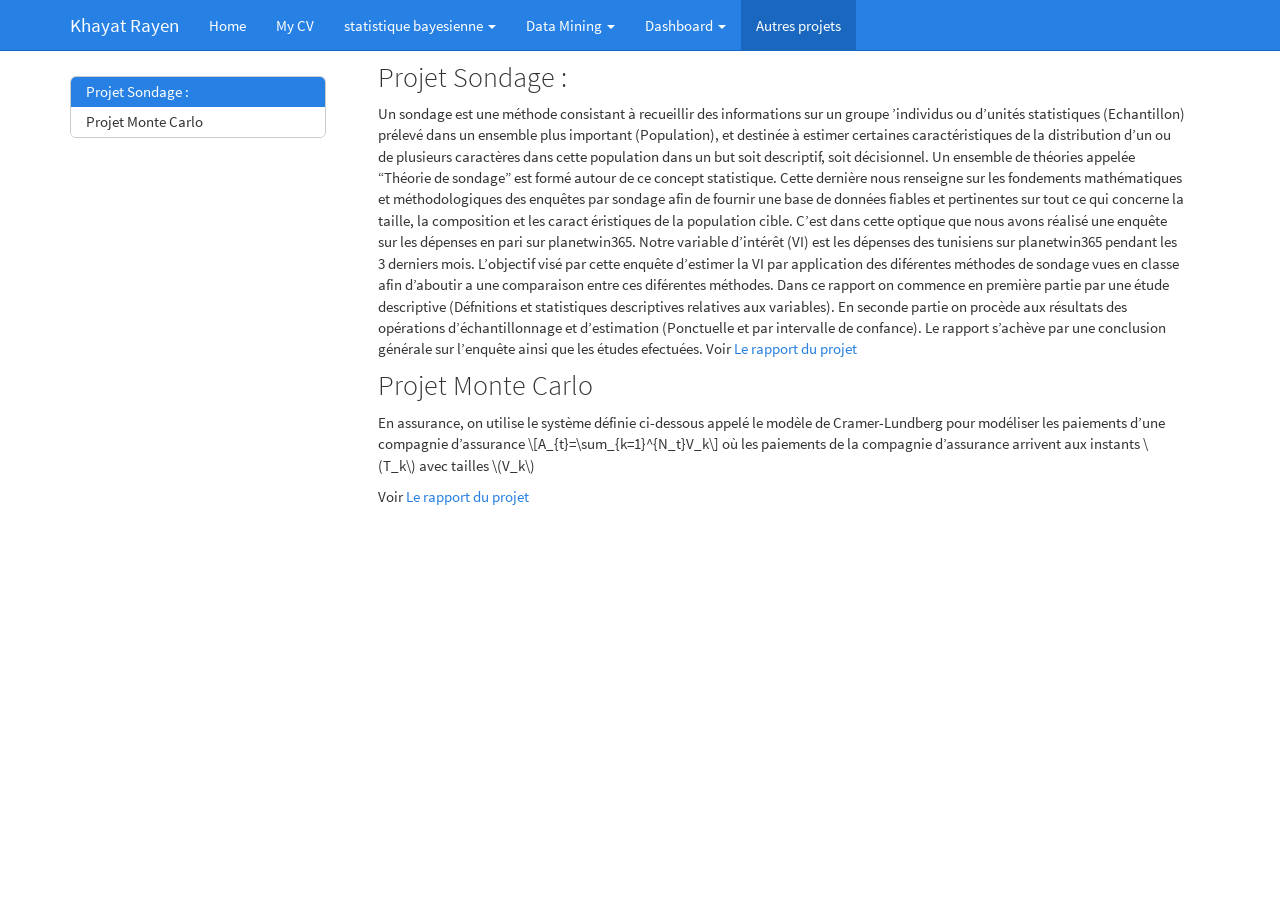
==== autresprojets.html @ 19b87679 "Add files via upload" ====
<!DOCTYPE html>

<html xmlns="http://www.w3.org/1999/xhtml">

<head>

<meta charset="utf-8" />
<meta http-equiv="Content-Type" content="text/html; charset=utf-8" />
<meta name="generator" content="pandoc" />




<title></title>

<script src="site_libs/jquery-1.11.3/jquery.min.js"></script>
<meta name="viewport" content="width=device-width, initial-scale=1" />
<link href="site_libs/bootstrap-3.3.5/css/cosmo.min.css" rel="stylesheet" />
<script src="site_libs/bootstrap-3.3.5/js/bootstrap.min.js"></script>
<script src="site_libs/bootstrap-3.3.5/shim/html5shiv.min.js"></script>
<script src="site_libs/bootstrap-3.3.5/shim/respond.min.js"></script>
<script src="site_libs/jqueryui-1.11.4/jquery-ui.min.js"></script>
<link href="site_libs/tocify-1.9.1/jquery.tocify.css" rel="stylesheet" />
<script src="site_libs/tocify-1.9.1/jquery.tocify.js"></script>
<script src="site_libs/navigation-1.1/tabsets.js"></script>
<link href="site_libs/highlightjs-9.12.0/textmate.css" rel="stylesheet" />
<script src="site_libs/highlightjs-9.12.0/highlight.js"></script>
<link href="site_libs/font-awesome-4.5.0/css/font-awesome.min.css" rel="stylesheet" />

<style type="text/css">code{white-space: pre;}</style>
<style type="text/css">
  pre:not([class]) {
    background-color: white;
  }
</style>
<script type="text/javascript">
if (window.hljs) {
  hljs.configure({languages: []});
  hljs.initHighlightingOnLoad();
  if (document.readyState && document.readyState === "complete") {
    window.setTimeout(function() { hljs.initHighlighting(); }, 0);
  }
}
</script>



<style type="text/css">
h1 {
  font-size: 34px;
}
h1.title {
  font-size: 38px;
}
h2 {
  font-size: 30px;
}
h3 {
  font-size: 24px;
}
h4 {
  font-size: 18px;
}
h5 {
  font-size: 16px;
}
h6 {
  font-size: 12px;
}
.table th:not([align]) {
  text-align: left;
}
</style>

<link rel="stylesheet" href="styles.css" type="text/css" />

</head>

<body>

<style type = "text/css">
.main-container {
  max-width: 940px;
  margin-left: auto;
  margin-right: auto;
}
code {
  color: inherit;
  background-color: rgba(0, 0, 0, 0.04);
}
img {
  max-width:100%;
  height: auto;
}
.tabbed-pane {
  padding-top: 12px;
}
button.code-folding-btn:focus {
  outline: none;
}
</style>


<style type="text/css">
/* padding for bootstrap navbar */
body {
  padding-top: 51px;
  padding-bottom: 40px;
}
/* offset scroll position for anchor links (for fixed navbar)  */
.section h1 {
  padding-top: 56px;
  margin-top: -56px;
}

.section h2 {
  padding-top: 56px;
  margin-top: -56px;
}
.section h3 {
  padding-top: 56px;
  margin-top: -56px;
}
.section h4 {
  padding-top: 56px;
  margin-top: -56px;
}
.section h5 {
  padding-top: 56px;
  margin-top: -56px;
}
.section h6 {
  padding-top: 56px;
  margin-top: -56px;
}
</style>

<script>
// manage active state of menu based on current page
$(document).ready(function () {
  // active menu anchor
  href = window.location.pathname
  href = href.substr(href.lastIndexOf('/') + 1)
  if (href === "")
    href = "index.html";
  var menuAnchor = $('a[href="' + href + '"]');

  // mark it active
  menuAnchor.parent().addClass('active');

  // if it's got a parent navbar menu mark it active as well
  menuAnchor.closest('li.dropdown').addClass('active');
});
</script>


<div class="container-fluid main-container">

<!-- tabsets -->
<script>
$(document).ready(function () {
  window.buildTabsets("TOC");
});
</script>

<!-- code folding -->




<script>
$(document).ready(function ()  {

    // move toc-ignore selectors from section div to header
    $('div.section.toc-ignore')
        .removeClass('toc-ignore')
        .children('h1,h2,h3,h4,h5').addClass('toc-ignore');

    // establish options
    var options = {
      selectors: "h1,h2,h3",
      theme: "bootstrap3",
      context: '.toc-content',
      hashGenerator: function (text) {
        return text.replace(/[.\\/?&!#<>]/g, '').replace(/\s/g, '_').toLowerCase();
      },
      ignoreSelector: ".toc-ignore",
      scrollTo: 0
    };
    options.showAndHide = true;
    options.smoothScroll = true;

    // tocify
    var toc = $("#TOC").tocify(options).data("toc-tocify");
});
</script>

<style type="text/css">

#TOC {
  margin: 25px 0px 20px 0px;
}
@media (max-width: 768px) {
#TOC {
  position: relative;
  width: 100%;
}
}


.toc-content {
  padding-left: 30px;
  padding-right: 40px;
}

div.main-container {
  max-width: 1200px;
}

div.tocify {
  width: 20%;
  max-width: 260px;
  max-height: 85%;
}

@media (min-width: 768px) and (max-width: 991px) {
  div.tocify {
    width: 25%;
  }
}

@media (max-width: 767px) {
  div.tocify {
    width: 100%;
    max-width: none;
  }
}

.tocify ul, .tocify li {
  line-height: 20px;
}

.tocify-subheader .tocify-item {
  font-size: 0.90em;
  padding-left: 25px;
  text-indent: 0;
}

.tocify .list-group-item {
  border-radius: 0px;
}


</style>

<!-- setup 3col/9col grid for toc_float and main content  -->
<div class="row-fluid">
<div class="col-xs-12 col-sm-4 col-md-3">
<div id="TOC" class="tocify">
</div>
</div>

<div class="toc-content col-xs-12 col-sm-8 col-md-9">




<div class="navbar navbar-inverse  navbar-fixed-top" role="navigation">
  <div class="container">
    <div class="navbar-header">
      <button type="button" class="navbar-toggle collapsed" data-toggle="collapse" data-target="#navbar">
        <span class="icon-bar"></span>
        <span class="icon-bar"></span>
        <span class="icon-bar"></span>
      </button>
      <a class="navbar-brand" href="index.html">Khayat Rayen</a>
    </div>
    <div id="navbar" class="navbar-collapse collapse">
      <ul class="nav navbar-nav">
        <li>
  <a href="index.html">
    <span class="fa fa-home"></span>
     
    Home
  </a>
</li>
<li>
  <a href="rayan_CV.html">My CV</a>
</li>
<li class="dropdown">
  <a href="#" class="dropdown-toggle" data-toggle="dropdown" role="button" aria-expanded="false">
    statistique bayesienne
     
    <span class="caret"></span>
  </a>
  <ul class="dropdown-menu" role="menu">
    <li>
      <a href="MCMC.html">MCMC</a>
    </li>
    <li>
      <a href="R2OpenBugs.html">R2OpenBugs</a>
    </li>
  </ul>
</li>
<li class="dropdown">
  <a href="#" class="dropdown-toggle" data-toggle="dropdown" role="button" aria-expanded="false">
    Data Mining
     
    <span class="caret"></span>
  </a>
  <ul class="dropdown-menu" role="menu">
    <li>
      <a href="clustering.html">Clustering tutorial</a>
    </li>
    <li>
      <a href="classification.html">Modele de classification</a>
    </li>
  </ul>
</li>
<li class="dropdown">
  <a href="#" class="dropdown-toggle" data-toggle="dropdown" role="button" aria-expanded="false">
    Dashboard
     
    <span class="caret"></span>
  </a>
  <ul class="dropdown-menu" role="menu">
    <li>
      <a href="tunisie.html">Tunisia Map</a>
    </li>
    <li>
      <a href="shinyapp.html">Shiny App</a>
    </li>
  </ul>
</li>
<li>
  <a href="autresprojets.html">Autres projets</a>
</li>
      </ul>
      <ul class="nav navbar-nav navbar-right">
        <li>
  <a href="http://github.com/khayatrayen">
    <span class="fa fa-github fa-lg"></span>
     
  </a>
</li>
<li>
  <a href="https://www.linkedin.com/in/rayen-khayat-21067212b/">
    <span class="fa fa-linkedin fa-lg"></span>
     
  </a>
</li>
<li>
  <a href="https://www.facebook.com/rayen.khayat">
    <span class="fa fa-facebook fa-lg"></span>
     
  </a>
</li>
      </ul>
    </div><!--/.nav-collapse -->
  </div><!--/.container -->
</div><!--/.navbar -->

<div class="fluid-row" id="header">




</div>


<p><link rel="stylesheet" href="styles.css" type="text/css"></p>
<div id="projet-sondage" class="section level2">
<h2>Projet Sondage :</h2>
<p>Un sondage est une méthode consistant à recueillir des informations sur un groupe ’individus ou d’unités statistiques (Echantillon) prélevé dans un ensemble plus important (Population), et destinée à estimer certaines caractéristiques de la distribution d’un ou de plusieurs caractères dans cette population dans un but soit descriptif, soit décisionnel. Un ensemble de théories appelée “Théorie de sondage” est formé autour de ce concept statistique. Cette dernière nous renseigne sur les fondements mathématiques et méthodologiques des enquêtes par sondage afin de fournir une base de données fiables et pertinentes sur tout ce qui concerne la taille, la composition et les caract éristiques de la population cible. C’est dans cette optique que nous avons réalisé une enquête sur les dépenses en pari sur planetwin365. Notre variable d’intérêt (VI) est les dépenses des tunisiens sur planetwin365 pendant les 3 derniers mois. L’objectif visé par cette enquête d’estimer la VI par application des diférentes méthodes de sondage vues en classe afin d’aboutir a une comparaison entre ces diférentes méthodes. Dans ce rapport on commence en première partie par une étude descriptive (Défnitions et statistiques descriptives relatives aux variables). En seconde partie on procède aux résultats des opérations d’échantillonnage et d’estimation (Ponctuelle et par intervalle de confance). Le rapport s’achève par une conclusion générale sur l’enquête ainsi que les études efectuées. Voir <a href='https://www.academia.edu/37821610/Sondage_Enqu%C3%AAte_sur_les_d%C3%A9penses_des_tunisiens_sur_PlanetWin365_pendant_30_jours'> Le rapport du projet</a></p>
</div>
<div id="projet-monte-carlo" class="section level2">
<h2>Projet Monte Carlo</h2>
<p>En assurance, on utilise le système définie ci-dessous appelé le modèle de Cramer-Lundberg pour modéliser les paiements d’une compagnie d’assurance <span class="math display">\[A_{t}=\sum_{k=1}^{N_t}V_k\]</span> où les paiements de la compagnie d’assurance arrivent aux instants <span class="math inline">\(T_k\)</span> avec tailles <span class="math inline">\(V_k\)</span></p>
<p>Voir <a href='https://www.academia.edu/37821816/M%C3%A9thode_Monte_Carlo_Mod%C3%A8le_de_Cramer-Lundberg'> Le rapport du projet</a></p>
</div>



</div>
</div>

</div>

<script>

// add bootstrap table styles to pandoc tables
function bootstrapStylePandocTables() {
  $('tr.header').parent('thead').parent('table').addClass('table table-condensed');
}
$(document).ready(function () {
  bootstrapStylePandocTables();
});


</script>

<!-- dynamically load mathjax for compatibility with self-contained -->
<script>
  (function () {
    var script = document.createElement("script");
    script.type = "text/javascript";
    script.src  = "https://mathjax.rstudio.com/latest/MathJax.js?config=TeX-AMS-MML_HTMLorMML";
    document.getElementsByTagName("head")[0].appendChild(script);
  })();
</script>

</body>
</html>
---- site_libs/bootstrap-3.3.5/css/cosmo.min.css ----
@font-face {
  font-family: 'Source Sans Pro';
  font-style: normal;
  font-weight: 300;
  src: url(fonts/SourceSansProLight.ttf) format('truetype');
}
@font-face {
  font-family: 'Source Sans Pro';
  font-style: normal;
  font-weight: 400;
  src: url(fonts/SourceSansPro.ttf) format('truetype');
}
@font-face {
  font-family: 'Source Sans Pro';
  font-style: normal;
  font-weight: 700;
  src: url(fonts/SourceSansProBold.ttf) format('truetype');
}

/*!
 * bootswatch v3.3.6
 * Homepage: http://bootswatch.com
 * Copyright 2012-2015 Thomas Park
 * Licensed under MIT
 * Based on Bootstrap
*//*!
 * Bootstrap v3.3.6 (http://getbootstrap.com)
 * Copyright 2011-2015 Twitter, Inc.
 * Licensed under MIT (https://github.com/twbs/bootstrap/blob/master/LICENSE)
 *//*! normalize.css v3.0.3 | MIT License | github.com/necolas/normalize.css */html{font-family:sans-serif;-ms-text-size-adjust:100%;-webkit-text-size-adjust:100%}body{margin:0}article,aside,details,figcaption,figure,footer,header,hgroup,main,menu,nav,section,summary{display:block}audio,canvas,progress,video{display:inline-block;vertical-align:baseline}audio:not([controls]){display:none;height:0}[hidden],template{display:none}a{background-color:transparent}a:active,a:hover{outline:0}abbr[title]{border-bottom:1px dotted}b,strong{font-weight:bold}dfn{font-style:italic}h1{font-size:2em;margin:0.67em 0}mark{background:#ff0;color:#000}small{font-size:80%}sub,sup{font-size:75%;line-height:0;position:relative;vertical-align:baseline}sup{top:-0.5em}sub{bottom:-0.25em}img{border:0}svg:not(:root){overflow:hidden}figure{margin:1em 40px}hr{-webkit-box-sizing:content-box;-moz-box-sizing:content-box;box-sizing:content-box;height:0}pre{overflow:auto}code,kbd,pre,samp{font-family:monospace, monospace;font-size:1em}button,input,optgroup,select,textarea{color:inherit;font:inherit;margin:0}button{overflow:visible}button,select{text-transform:none}button,html input[type="button"],input[type="reset"],input[type="submit"]{-webkit-appearance:button;cursor:pointer}button[disabled],html input[disabled]{cursor:default}button::-moz-focus-inner,input::-moz-focus-inner{border:0;padding:0}input{line-height:normal}input[type="checkbox"],input[type="radio"]{-webkit-box-sizing:border-box;-moz-box-sizing:border-box;box-sizing:border-box;padding:0}input[type="number"]::-webkit-inner-spin-button,input[type="number"]::-webkit-outer-spin-button{height:auto}input[type="search"]{-webkit-appearance:textfield;-webkit-box-sizing:content-box;-moz-box-sizing:content-box;box-sizing:content-box}input[type="search"]::-webkit-search-cancel-button,input[type="search"]::-webkit-search-decoration{-webkit-appearance:none}fieldset{border:1px solid #c0c0c0;margin:0 2px;padding:0.35em 0.625em 0.75em}legend{border:0;padding:0}textarea{overflow:auto}optgroup{font-weight:bold}table{border-collapse:collapse;border-spacing:0}td,th{padding:0}/*! Source: https://github.com/h5bp/html5-boilerplate/blob/master/src/css/main.css */@media print{*,*:before,*:after{background:transparent !important;color:#000 !important;-webkit-box-shadow:none !important;box-shadow:none !important;text-shadow:none !important}a,a:visited{text-decoration:underline}a[href]:after{content:" (" attr(href) ")"}abbr[title]:after{content:" (" attr(title) ")"}a[href^="#"]:after,a[href^="javascript:"]:after{content:""}pre,blockquote{border:1px solid #999;page-break-inside:avoid}thead{display:table-header-group}tr,img{page-break-inside:avoid}img{max-width:100% !important}p,h2,h3{orphans:3;widows:3}h2,h3{page-break-after:avoid}.navbar{display:none}.btn>.caret,.dropup>.btn>.caret{border-top-color:#000 !important}.label{border:1px solid #000}.table{border-collapse:collapse !important}.table td,.table th{background-color:#fff !important}.table-bordered th,.table-bordered td{border:1px solid #ddd !important}}@font-face{font-family:'Glyphicons Halflings';src:url('../fonts/glyphicons-halflings-regular.eot');src:url('../fonts/glyphicons-halflings-regular.eot?#iefix') format('embedded-opentype'),url('../fonts/glyphicons-halflings-regular.woff') format('woff'),url('../fonts/glyphicons-halflings-regular.ttf') format('truetype'),url('../fonts/glyphicons-halflings-regular.svg#glyphicons_halflingsregular') format('svg')}.glyphicon{position:relative;top:1px;display:inline-block;font-family:'Glyphicons Halflings';font-style:normal;font-weight:normal;line-height:1;-webkit-font-smoothing:antialiased;-moz-osx-font-smoothing:grayscale}.glyphicon-asterisk:before{content:"\002a"}.glyphicon-plus:before{content:"\002b"}.glyphicon-euro:before,.glyphicon-eur:before{content:"\20ac"}.glyphicon-minus:before{content:"\2212"}.glyphicon-cloud:before{content:"\2601"}.glyphicon-envelope:before{content:"\2709"}.glyphicon-pencil:before{content:"\270f"}.glyphicon-glass:before{content:"\e001"}.glyphicon-music:before{content:"\e002"}.glyphicon-search:before{content:"\e003"}.glyphicon-heart:before{content:"\e005"}.glyphicon-star:before{content:"\e006"}.glyphicon-star-empty:before{content:"\e007"}.glyphicon-user:before{content:"\e008"}.glyphicon-film:before{content:"\e009"}.glyphicon-th-large:before{content:"\e010"}.glyphicon-th:before{content:"\e011"}.glyphicon-th-list:before{content:"\e012"}.glyphicon-ok:before{content:"\e013"}.glyphicon-remove:before{content:"\e014"}.glyphicon-zoom-in:before{content:"\e015"}.glyphicon-zoom-out:before{content:"\e016"}.glyphicon-off:before{content:"\e017"}.glyphicon-signal:before{content:"\e018"}.glyphicon-cog:before{content:"\e019"}.glyphicon-trash:before{content:"\e020"}.glyphicon-home:before{content:"\e021"}.glyphicon-file:before{content:"\e022"}.glyphicon-time:before{content:"\e023"}.glyphicon-road:before{content:"\e024"}.glyphicon-download-alt:before{content:"\e025"}.glyphicon-download:before{content:"\e026"}.glyphicon-upload:before{content:"\e027"}.glyphicon-inbox:before{content:"\e028"}.glyphicon-play-circle:before{content:"\e029"}.glyphicon-repeat:before{content:"\e030"}.glyphicon-refresh:before{content:"\e031"}.glyphicon-list-alt:before{content:"\e032"}.glyphicon-lock:before{content:"\e033"}.glyphicon-flag:before{content:"\e034"}.glyphicon-headphones:before{content:"\e035"}.glyphicon-volume-off:before{content:"\e036"}.glyphicon-volume-down:before{content:"\e037"}.glyphicon-volume-up:before{content:"\e038"}.glyphicon-qrcode:before{content:"\e039"}.glyphicon-barcode:before{content:"\e040"}.glyphicon-tag:before{content:"\e041"}.glyphicon-tags:before{content:"\e042"}.glyphicon-book:before{content:"\e043"}.glyphicon-bookmark:before{content:"\e044"}.glyphicon-print:before{content:"\e045"}.glyphicon-camera:before{content:"\e046"}.glyphicon-font:before{content:"\e047"}.glyphicon-bold:before{content:"\e048"}.glyphicon-italic:before{content:"\e049"}.glyphicon-text-height:before{content:"\e050"}.glyphicon-text-width:before{content:"\e051"}.glyphicon-align-left:before{content:"\e052"}.glyphicon-align-center:before{content:"\e053"}.glyphicon-align-right:before{content:"\e054"}.glyphicon-align-justify:before{content:"\e055"}.glyphicon-list:before{content:"\e056"}.glyphicon-indent-left:before{content:"\e057"}.glyphicon-indent-right:before{content:"\e058"}.glyphicon-facetime-video:before{content:"\e059"}.glyphicon-picture:before{content:"\e060"}.glyphicon-map-marker:before{content:"\e062"}.glyphicon-adjust:before{content:"\e063"}.glyphicon-tint:before{content:"\e064"}.glyphicon-edit:before{content:"\e065"}.glyphicon-share:before{content:"\e066"}.glyphicon-check:before{content:"\e067"}.glyphicon-move:before{content:"\e068"}.glyphicon-step-backward:before{content:"\e069"}.glyphicon-fast-backward:before{content:"\e070"}.glyphicon-backward:before{content:"\e071"}.glyphicon-play:before{content:"\e072"}.glyphicon-pause:before{content:"\e073"}.glyphicon-stop:before{content:"\e074"}.glyphicon-forward:before{content:"\e075"}.glyphicon-fast-forward:before{content:"\e076"}.glyphicon-step-forward:before{content:"\e077"}.glyphicon-eject:before{content:"\e078"}.glyphicon-chevron-left:before{content:"\e079"}.glyphicon-chevron-right:before{content:"\e080"}.glyphicon-plus-sign:before{content:"\e081"}.glyphicon-minus-sign:before{content:"\e082"}.glyphicon-remove-sign:before{content:"\e083"}.glyphicon-ok-sign:before{content:"\e084"}.glyphicon-question-sign:before{content:"\e085"}.glyphicon-info-sign:before{content:"\e086"}.glyphicon-screenshot:before{content:"\e087"}.glyphicon-remove-circle:before{content:"\e088"}.glyphicon-ok-circle:before{content:"\e089"}.glyphicon-ban-circle:before{content:"\e090"}.glyphicon-arrow-left:before{content:"\e091"}.glyphicon-arrow-right:before{content:"\e092"}.glyphicon-arrow-up:before{content:"\e093"}.glyphicon-arrow-down:before{content:"\e094"}.glyphicon-share-alt:before{content:"\e095"}.glyphicon-resize-full:before{content:"\e096"}.glyphicon-resize-small:before{content:"\e097"}.glyphicon-exclamation-sign:before{content:"\e101"}.glyphicon-gift:before{content:"\e102"}.glyphicon-leaf:before{content:"\e103"}.glyphicon-fire:before{content:"\e104"}.glyphicon-eye-open:before{content:"\e105"}.glyphicon-eye-close:before{content:"\e106"}.glyphicon-warning-sign:before{content:"\e107"}.glyphicon-plane:before{content:"\e108"}.glyphicon-calendar:before{content:"\e109"}.glyphicon-random:before{content:"\e110"}.glyphicon-comment:before{content:"\e111"}.glyphicon-magnet:before{content:"\e112"}.glyphicon-chevron-up:before{content:"\e113"}.glyphicon-chevron-down:before{content:"\e114"}.glyphicon-retweet:before{content:"\e115"}.glyphicon-shopping-cart:before{content:"\e116"}.glyphicon-folder-close:before{content:"\e117"}.glyphicon-folder-open:before{content:"\e118"}.glyphicon-resize-vertical:before{content:"\e119"}.glyphicon-resize-horizontal:before{content:"\e120"}.glyphicon-hdd:before{content:"\e121"}.glyphicon-bullhorn:before{content:"\e122"}.glyphicon-bell:before{content:"\e123"}.glyphicon-certificate:before{content:"\e124"}.glyphicon-thumbs-up:before{content:"\e125"}.glyphicon-thumbs-down:before{content:"\e126"}.glyphicon-hand-right:before{content:"\e127"}.glyphicon-hand-left:before{content:"\e128"}.glyphicon-hand-up:before{content:"\e129"}.glyphicon-hand-down:before{content:"\e130"}.glyphicon-circle-arrow-right:before{content:"\e131"}.glyphicon-circle-arrow-left:before{content:"\e132"}.glyphicon-circle-arrow-up:before{content:"\e133"}.glyphicon-circle-arrow-down:before{content:"\e134"}.glyphicon-globe:before{content:"\e135"}.glyphicon-wrench:before{content:"\e136"}.glyphicon-tasks:before{content:"\e137"}.glyphicon-filter:before{content:"\e138"}.glyphicon-briefcase:before{content:"\e139"}.glyphicon-fullscreen:before{content:"\e140"}.glyphicon-dashboard:before{content:"\e141"}.glyphicon-paperclip:before{content:"\e142"}.glyphicon-heart-empty:before{content:"\e143"}.glyphicon-link:before{content:"\e144"}.glyphicon-phone:before{content:"\e145"}.glyphicon-pushpin:before{content:"\e146"}.glyphicon-usd:before{content:"\e148"}.glyphicon-gbp:before{content:"\e149"}.glyphicon-sort:before{content:"\e150"}.glyphicon-sort-by-alphabet:before{content:"\e151"}.glyphicon-sort-by-alphabet-alt:before{content:"\e152"}.glyphicon-sort-by-order:before{content:"\e153"}.glyphicon-sort-by-order-alt:before{content:"\e154"}.glyphicon-sort-by-attributes:before{content:"\e155"}.glyphicon-sort-by-attributes-alt:before{content:"\e156"}.glyphicon-unchecked:before{content:"\e157"}.glyphicon-expand:before{content:"\e158"}.glyphicon-collapse-down:before{content:"\e159"}.glyphicon-collapse-up:before{content:"\e160"}.glyphicon-log-in:before{content:"\e161"}.glyphicon-flash:before{content:"\e162"}.glyphicon-log-out:before{content:"\e163"}.glyphicon-new-window:before{content:"\e164"}.glyphicon-record:before{content:"\e165"}.glyphicon-save:before{content:"\e166"}.glyphicon-open:before{content:"\e167"}.glyphicon-saved:before{content:"\e168"}.glyphicon-import:before{content:"\e169"}.glyphicon-export:before{content:"\e170"}.glyphicon-send:before{content:"\e171"}.glyphicon-floppy-disk:before{content:"\e172"}.glyphicon-floppy-saved:before{content:"\e173"}.glyphicon-floppy-remove:before{content:"\e174"}.glyphicon-floppy-save:before{content:"\e175"}.glyphicon-floppy-open:before{content:"\e176"}.glyphicon-credit-card:before{content:"\e177"}.glyphicon-transfer:before{content:"\e178"}.glyphicon-cutlery:before{content:"\e179"}.glyphicon-header:before{content:"\e180"}.glyphicon-compressed:before{content:"\e181"}.glyphicon-earphone:before{content:"\e182"}.glyphicon-phone-alt:before{content:"\e183"}.glyphicon-tower:before{content:"\e184"}.glyphicon-stats:before{content:"\e185"}.glyphicon-sd-video:before{content:"\e186"}.glyphicon-hd-video:before{content:"\e187"}.glyphicon-subtitles:before{content:"\e188"}.glyphicon-sound-stereo:before{content:"\e189"}.glyphicon-sound-dolby:before{content:"\e190"}.glyphicon-sound-5-1:before{content:"\e191"}.glyphicon-sound-6-1:before{content:"\e192"}.glyphicon-sound-7-1:before{content:"\e193"}.glyphicon-copyright-mark:before{content:"\e194"}.glyphicon-registration-mark:before{content:"\e195"}.glyphicon-cloud-download:before{content:"\e197"}.glyphicon-cloud-upload:before{content:"\e198"}.glyphicon-tree-conifer:before{content:"\e199"}.glyphicon-tree-deciduous:before{content:"\e200"}.glyphicon-cd:before{content:"\e201"}.glyphicon-save-file:before{content:"\e202"}.glyphicon-open-file:before{content:"\e203"}.glyphicon-level-up:before{content:"\e204"}.glyphicon-copy:before{content:"\e205"}.glyphicon-paste:before{content:"\e206"}.glyphicon-alert:before{content:"\e209"}.glyphicon-equalizer:before{content:"\e210"}.glyphicon-king:before{content:"\e211"}.glyphicon-queen:before{content:"\e212"}.glyphicon-pawn:before{content:"\e213"}.glyphicon-bishop:before{content:"\e214"}.glyphicon-knight:before{content:"\e215"}.glyphicon-baby-formula:before{content:"\e216"}.glyphicon-tent:before{content:"\26fa"}.glyphicon-blackboard:before{content:"\e218"}.glyphicon-bed:before{content:"\e219"}.glyphicon-apple:before{content:"\f8ff"}.glyphicon-erase:before{content:"\e221"}.glyphicon-hourglass:before{content:"\231b"}.glyphicon-lamp:before{content:"\e223"}.glyphicon-duplicate:before{content:"\e224"}.glyphicon-piggy-bank:before{content:"\e225"}.glyphicon-scissors:before{content:"\e226"}.glyphicon-bitcoin:before{content:"\e227"}.glyphicon-btc:before{content:"\e227"}.glyphicon-xbt:before{content:"\e227"}.glyphicon-yen:before{content:"\00a5"}.glyphicon-jpy:before{content:"\00a5"}.glyphicon-ruble:before{content:"\20bd"}.glyphicon-rub:before{content:"\20bd"}.glyphicon-scale:before{content:"\e230"}.glyphicon-ice-lolly:before{content:"\e231"}.glyphicon-ice-lolly-tasted:before{content:"\e232"}.glyphicon-education:before{content:"\e233"}.glyphicon-option-horizontal:before{content:"\e234"}.glyphicon-option-vertical:before{content:"\e235"}.glyphicon-menu-hamburger:before{content:"\e236"}.glyphicon-modal-window:before{content:"\e237"}.glyphicon-oil:before{content:"\e238"}.glyphicon-grain:before{content:"\e239"}.glyphicon-sunglasses:before{content:"\e240"}.glyphicon-text-size:before{content:"\e241"}.glyphicon-text-color:before{content:"\e242"}.glyphicon-text-background:before{content:"\e243"}.glyphicon-object-align-top:before{content:"\e244"}.glyphicon-object-align-bottom:before{content:"\e245"}.glyphicon-object-align-horizontal:before{content:"\e246"}.glyphicon-object-align-left:before{content:"\e247"}.glyphicon-object-align-vertical:before{content:"\e248"}.glyphicon-object-align-right:before{content:"\e249"}.glyphicon-triangle-right:before{content:"\e250"}.glyphicon-triangle-left:before{content:"\e251"}.glyphicon-triangle-bottom:before{content:"\e252"}.glyphicon-triangle-top:before{content:"\e253"}.glyphicon-console:before{content:"\e254"}.glyphicon-superscript:before{content:"\e255"}.glyphicon-subscript:before{content:"\e256"}.glyphicon-menu-left:before{content:"\e257"}.glyphicon-menu-right:before{content:"\e258"}.glyphicon-menu-down:before{content:"\e259"}.glyphicon-menu-up:before{content:"\e260"}*{-webkit-box-sizing:border-box;-moz-box-sizing:border-box;box-sizing:border-box}*:before,*:after{-webkit-box-sizing:border-box;-moz-box-sizing:border-box;box-sizing:border-box}html{font-size:10px;-webkit-tap-highlight-color:rgba(0,0,0,0)}body{font-family:"Source Sans Pro",Calibri,Candara,Arial,sans-serif;font-size:15px;line-height:1.42857143;color:#333333;background-color:#ffffff}input,button,select,textarea{font-family:inherit;font-size:inherit;line-height:inherit}a{color:#2780e3;text-decoration:none}a:hover,a:focus{color:#165ba8;text-decoration:underline}a:focus{outline:thin dotted;outline:5px auto -webkit-focus-ring-color;outline-offset:-2px}figure{margin:0}img{vertical-align:middle}.img-responsive,.thumbnail>img,.thumbnail a>img,.carousel-inner>.item>img,.carousel-inner>.item>a>img{display:block;max-width:100%;height:auto}.img-rounded{border-radius:0}.img-thumbnail{padding:4px;line-height:1.42857143;background-color:#ffffff;border:1px solid #dddddd;border-radius:0;-webkit-transition:all .2s ease-in-out;-o-transition:all .2s ease-in-out;transition:all .2s ease-in-out;display:inline-block;max-width:100%;height:auto}.img-circle{border-radius:50%}hr{margin-top:21px;margin-bottom:21px;border:0;border-top:1px solid #e6e6e6}.sr-only{position:absolute;width:1px;height:1px;margin:-1px;padding:0;overflow:hidden;clip:rect(0, 0, 0, 0);border:0}.sr-only-focusable:active,.sr-only-focusable:focus{position:static;width:auto;height:auto;margin:0;overflow:visible;clip:auto}[role="button"]{cursor:pointer}h1,h2,h3,h4,h5,h6,.h1,.h2,.h3,.h4,.h5,.h6{font-family:"Source Sans Pro",Calibri,Candara,Arial,sans-serif;font-weight:300;line-height:1.1;color:inherit}h1 small,h2 small,h3 small,h4 small,h5 small,h6 small,.h1 small,.h2 small,.h3 small,.h4 small,.h5 small,.h6 small,h1 .small,h2 .small,h3 .small,h4 .small,h5 .small,h6 .small,.h1 .small,.h2 .small,.h3 .small,.h4 .small,.h5 .small,.h6 .small{font-weight:normal;line-height:1;color:#999999}h1,.h1,h2,.h2,h3,.h3{margin-top:21px;margin-bottom:10.5px}h1 small,.h1 small,h2 small,.h2 small,h3 small,.h3 small,h1 .small,.h1 .small,h2 .small,.h2 .small,h3 .small,.h3 .small{font-size:65%}h4,.h4,h5,.h5,h6,.h6{margin-top:10.5px;margin-bottom:10.5px}h4 small,.h4 small,h5 small,.h5 small,h6 small,.h6 small,h4 .small,.h4 .small,h5 .small,.h5 .small,h6 .small,.h6 .small{font-size:75%}h1,.h1{font-size:39px}h2,.h2{font-size:32px}h3,.h3{font-size:26px}h4,.h4{font-size:19px}h5,.h5{font-size:15px}h6,.h6{font-size:13px}p{margin:0 0 10.5px}.lead{margin-bottom:21px;font-size:17px;font-weight:300;line-height:1.4}@media (min-width:768px){.lead{font-size:22.5px}}small,.small{font-size:86%}mark,.mark{background-color:#ff7518;padding:.2em}.text-left{text-align:left}.text-right{text-align:right}.text-center{text-align:center}.text-justify{text-align:justify}.text-nowrap{white-space:nowrap}.text-lowercase{text-transform:lowercase}.text-uppercase{text-transform:uppercase}.text-capitalize{text-transform:capitalize}.text-muted{color:#999999}.text-primary{color:#2780e3}a.text-primary:hover,a.text-primary:focus{color:#1967be}.text-success{color:#ffffff}a.text-success:hover,a.text-success:focus{color:#e6e6e6}.text-info{color:#ffffff}a.text-info:hover,a.text-info:focus{color:#e6e6e6}.text-warning{color:#ffffff}a.text-warning:hover,a.text-warning:focus{color:#e6e6e6}.text-danger{color:#ffffff}a.text-danger:hover,a.text-danger:focus{color:#e6e6e6}.bg-primary{color:#fff;background-color:#2780e3}a.bg-primary:hover,a.bg-primary:focus{background-color:#1967be}.bg-success{background-color:#3fb618}a.bg-success:hover,a.bg-success:focus{background-color:#2f8912}.bg-info{background-color:#9954bb}a.bg-info:hover,a.bg-info:focus{background-color:#7e3f9d}.bg-warning{background-color:#ff7518}a.bg-warning:hover,a.bg-warning:focus{background-color:#e45c00}.bg-danger{background-color:#ff0039}a.bg-danger:hover,a.bg-danger:focus{background-color:#cc002e}.page-header{padding-bottom:9.5px;margin:42px 0 21px;border-bottom:1px solid #e6e6e6}ul,ol{margin-top:0;margin-bottom:10.5px}ul ul,ol ul,ul ol,ol ol{margin-bottom:0}.list-unstyled{padding-left:0;list-style:none}.list-inline{padding-left:0;list-style:none;margin-left:-5px}.list-inline>li{display:inline-block;padding-left:5px;padding-right:5px}dl{margin-top:0;margin-bottom:21px}dt,dd{line-height:1.42857143}dt{font-weight:bold}dd{margin-left:0}@media (min-width:768px){.dl-horizontal dt{float:left;width:160px;clear:left;text-align:right;overflow:hidden;text-overflow:ellipsis;white-space:nowrap}.dl-horizontal dd{margin-left:180px}}abbr[title],abbr[data-original-title]{cursor:help;border-bottom:1px dotted #999999}.initialism{font-size:90%;text-transform:uppercase}blockquote{padding:10.5px 21px;margin:0 0 21px;font-size:18.75px;border-left:5px solid #e6e6e6}blockquote p:last-child,blockquote ul:last-child,blockquote ol:last-child{margin-bottom:0}blockquote footer,blockquote small,blockquote .small{display:block;font-size:80%;line-height:1.42857143;color:#999999}blockquote footer:before,blockquote small:before,blockquote .small:before{content:'\2014 \00A0'}.blockquote-reverse,blockquote.pull-right{padding-right:15px;padding-left:0;border-right:5px solid #e6e6e6;border-left:0;text-align:right}.blockquote-reverse footer:before,blockquote.pull-right footer:before,.blockquote-reverse small:before,blockquote.pull-right small:before,.blockquote-reverse .small:before,blockquote.pull-right .small:before{content:''}.blockquote-reverse footer:after,blockquote.pull-right footer:after,.blockquote-reverse small:after,blockquote.pull-right small:after,.blockquote-reverse .small:after,blockquote.pull-right .small:after{content:'\00A0 \2014'}address{margin-bottom:21px;font-style:normal;line-height:1.42857143}code,kbd,pre,samp{font-family:monospace}code{padding:2px 4px;font-size:90%;color:#c7254e;background-color:#f9f2f4;border-radius:0}kbd{padding:2px 4px;font-size:90%;color:#ffffff;background-color:#333333;border-radius:0;-webkit-box-shadow:inset 0 -1px 0 rgba(0,0,0,0.25);box-shadow:inset 0 -1px 0 rgba(0,0,0,0.25)}kbd kbd{padding:0;font-size:100%;font-weight:bold;-webkit-box-shadow:none;box-shadow:none}pre{display:block;padding:10px;margin:0 0 10.5px;font-size:14px;line-height:1.42857143;word-break:break-all;word-wrap:break-word;color:#333333;background-color:#f5f5f5;border:1px solid #cccccc;border-radius:0}pre code{padding:0;font-size:inherit;color:inherit;white-space:pre-wrap;background-color:transparent;border-radius:0}.pre-scrollable{max-height:340px;overflow-y:scroll}.container{margin-right:auto;margin-left:auto;padding-left:15px;padding-right:15px}@media (min-width:768px){.container{width:750px}}@media (min-width:992px){.container{width:970px}}@media (min-width:1200px){.container{width:1170px}}.container-fluid{margin-right:auto;margin-left:auto;padding-left:15px;padding-right:15px}.row{margin-left:-15px;margin-right:-15px}.col-xs-1,.col-sm-1,.col-md-1,.col-lg-1,.col-xs-2,.col-sm-2,.col-md-2,.col-lg-2,.col-xs-3,.col-sm-3,.col-md-3,.col-lg-3,.col-xs-4,.col-sm-4,.col-md-4,.col-lg-4,.col-xs-5,.col-sm-5,.col-md-5,.col-lg-5,.col-xs-6,.col-sm-6,.col-md-6,.col-lg-6,.col-xs-7,.col-sm-7,.col-md-7,.col-lg-7,.col-xs-8,.col-sm-8,.col-md-8,.col-lg-8,.col-xs-9,.col-sm-9,.col-md-9,.col-lg-9,.col-xs-10,.col-sm-10,.col-md-10,.col-lg-10,.col-xs-11,.col-sm-11,.col-md-11,.col-lg-11,.col-xs-12,.col-sm-12,.col-md-12,.col-lg-12{position:relative;min-height:1px;padding-left:15px;padding-right:15px}.col-xs-1,.col-xs-2,.col-xs-3,.col-xs-4,.col-xs-5,.col-xs-6,.col-xs-7,.col-xs-8,.col-xs-9,.col-xs-10,.col-xs-11,.col-xs-12{float:left}.col-xs-12{width:100%}.col-xs-11{width:91.66666667%}.col-xs-10{width:83.33333333%}.col-xs-9{width:75%}.col-xs-8{width:66.66666667%}.col-xs-7{width:58.33333333%}.col-xs-6{width:50%}.col-xs-5{width:41.66666667%}.col-xs-4{width:33.33333333%}.col-xs-3{width:25%}.col-xs-2{width:16.66666667%}.col-xs-1{width:8.33333333%}.col-xs-pull-12{right:100%}.col-xs-pull-11{right:91.66666667%}.col-xs-pull-10{right:83.33333333%}.col-xs-pull-9{right:75%}.col-xs-pull-8{right:66.66666667%}.col-xs-pull-7{right:58.33333333%}.col-xs-pull-6{right:50%}.col-xs-pull-5{right:41.66666667%}.col-xs-pull-4{right:33.33333333%}.col-xs-pull-3{right:25%}.col-xs-pull-2{right:16.66666667%}.col-xs-pull-1{right:8.33333333%}.col-xs-pull-0{right:auto}.col-xs-push-12{left:100%}.col-xs-push-11{left:91.66666667%}.col-xs-push-10{left:83.33333333%}.col-xs-push-9{left:75%}.col-xs-push-8{left:66.66666667%}.col-xs-push-7{left:58.33333333%}.col-xs-push-6{left:50%}.col-xs-push-5{left:41.66666667%}.col-xs-push-4{left:33.33333333%}.col-xs-push-3{left:25%}.col-xs-push-2{left:16.66666667%}.col-xs-push-1{left:8.33333333%}.col-xs-push-0{left:auto}.col-xs-offset-12{margin-left:100%}.col-xs-offset-11{margin-left:91.66666667%}.col-xs-offset-10{margin-left:83.33333333%}.col-xs-offset-9{margin-left:75%}.col-xs-offset-8{margin-left:66.66666667%}.col-xs-offset-7{margin-left:58.33333333%}.col-xs-offset-6{margin-left:50%}.col-xs-offset-5{margin-left:41.66666667%}.col-xs-offset-4{margin-left:33.33333333%}.col-xs-offset-3{margin-left:25%}.col-xs-offset-2{margin-left:16.66666667%}.col-xs-offset-1{margin-left:8.33333333%}.col-xs-offset-0{margin-left:0%}@media (min-width:768px){.col-sm-1,.col-sm-2,.col-sm-3,.col-sm-4,.col-sm-5,.col-sm-6,.col-sm-7,.col-sm-8,.col-sm-9,.col-sm-10,.col-sm-11,.col-sm-12{float:left}.col-sm-12{width:100%}.col-sm-11{width:91.66666667%}.col-sm-10{width:83.33333333%}.col-sm-9{width:75%}.col-sm-8{width:66.66666667%}.col-sm-7{width:58.33333333%}.col-sm-6{width:50%}.col-sm-5{width:41.66666667%}.col-sm-4{width:33.33333333%}.col-sm-3{width:25%}.col-sm-2{width:16.66666667%}.col-sm-1{width:8.33333333%}.col-sm-pull-12{right:100%}.col-sm-pull-11{right:91.66666667%}.col-sm-pull-10{right:83.33333333%}.col-sm-pull-9{right:75%}.col-sm-pull-8{right:66.66666667%}.col-sm-pull-7{right:58.33333333%}.col-sm-pull-6{right:50%}.col-sm-pull-5{right:41.66666667%}.col-sm-pull-4{right:33.33333333%}.col-sm-pull-3{right:25%}.col-sm-pull-2{right:16.66666667%}.col-sm-pull-1{right:8.33333333%}.col-sm-pull-0{right:auto}.col-sm-push-12{left:100%}.col-sm-push-11{left:91.66666667%}.col-sm-push-10{left:83.33333333%}.col-sm-push-9{left:75%}.col-sm-push-8{left:66.66666667%}.col-sm-push-7{left:58.33333333%}.col-sm-push-6{left:50%}.col-sm-push-5{left:41.66666667%}.col-sm-push-4{left:33.33333333%}.col-sm-push-3{left:25%}.col-sm-push-2{left:16.66666667%}.col-sm-push-1{left:8.33333333%}.col-sm-push-0{left:auto}.col-sm-offset-12{margin-left:100%}.col-sm-offset-11{margin-left:91.66666667%}.col-sm-offset-10{margin-left:83.33333333%}.col-sm-offset-9{margin-left:75%}.col-sm-offset-8{margin-left:66.66666667%}.col-sm-offset-7{margin-left:58.33333333%}.col-sm-offset-6{margin-left:50%}.col-sm-offset-5{margin-left:41.66666667%}.col-sm-offset-4{margin-left:33.33333333%}.col-sm-offset-3{margin-left:25%}.col-sm-offset-2{margin-left:16.66666667%}.col-sm-offset-1{margin-left:8.33333333%}.col-sm-offset-0{margin-left:0%}}@media (min-width:992px){.col-md-1,.col-md-2,.col-md-3,.col-md-4,.col-md-5,.col-md-6,.col-md-7,.col-md-8,.col-md-9,.col-md-10,.col-md-11,.col-md-12{float:left}.col-md-12{width:100%}.col-md-11{width:91.66666667%}.col-md-10{width:83.33333333%}.col-md-9{width:75%}.col-md-8{width:66.66666667%}.col-md-7{width:58.33333333%}.col-md-6{width:50%}.col-md-5{width:41.66666667%}.col-md-4{width:33.33333333%}.col-md-3{width:25%}.col-md-2{width:16.66666667%}.col-md-1{width:8.33333333%}.col-md-pull-12{right:100%}.col-md-pull-11{right:91.66666667%}.col-md-pull-10{right:83.33333333%}.col-md-pull-9{right:75%}.col-md-pull-8{right:66.66666667%}.col-md-pull-7{right:58.33333333%}.col-md-pull-6{right:50%}.col-md-pull-5{right:41.66666667%}.col-md-pull-4{right:33.33333333%}.col-md-pull-3{right:25%}.col-md-pull-2{right:16.66666667%}.col-md-pull-1{right:8.33333333%}.col-md-pull-0{right:auto}.col-md-push-12{left:100%}.col-md-push-11{left:91.66666667%}.col-md-push-10{left:83.33333333%}.col-md-push-9{left:75%}.col-md-push-8{left:66.66666667%}.col-md-push-7{left:58.33333333%}.col-md-push-6{left:50%}.col-md-push-5{left:41.66666667%}.col-md-push-4{left:33.33333333%}.col-md-push-3{left:25%}.col-md-push-2{left:16.66666667%}.col-md-push-1{left:8.33333333%}.col-md-push-0{left:auto}.col-md-offset-12{margin-left:100%}.col-md-offset-11{margin-left:91.66666667%}.col-md-offset-10{margin-left:83.33333333%}.col-md-offset-9{margin-left:75%}.col-md-offset-8{margin-left:66.66666667%}.col-md-offset-7{margin-left:58.33333333%}.col-md-offset-6{margin-left:50%}.col-md-offset-5{margin-left:41.66666667%}.col-md-offset-4{margin-left:33.33333333%}.col-md-offset-3{margin-left:25%}.col-md-offset-2{margin-left:16.66666667%}.col-md-offset-1{margin-left:8.33333333%}.col-md-offset-0{margin-left:0%}}@media (min-width:1200px){.col-lg-1,.col-lg-2,.col-lg-3,.col-lg-4,.col-lg-5,.col-lg-6,.col-lg-7,.col-lg-8,.col-lg-9,.col-lg-10,.col-lg-11,.col-lg-12{float:left}.col-lg-12{width:100%}.col-lg-11{width:91.66666667%}.col-lg-10{width:83.33333333%}.col-lg-9{width:75%}.col-lg-8{width:66.66666667%}.col-lg-7{width:58.33333333%}.col-lg-6{width:50%}.col-lg-5{width:41.66666667%}.col-lg-4{width:33.33333333%}.col-lg-3{width:25%}.col-lg-2{width:16.66666667%}.col-lg-1{width:8.33333333%}.col-lg-pull-12{right:100%}.col-lg-pull-11{right:91.66666667%}.col-lg-pull-10{right:83.33333333%}.col-lg-pull-9{right:75%}.col-lg-pull-8{right:66.66666667%}.col-lg-pull-7{right:58.33333333%}.col-lg-pull-6{right:50%}.col-lg-pull-5{right:41.66666667%}.col-lg-pull-4{right:33.33333333%}.col-lg-pull-3{right:25%}.col-lg-pull-2{right:16.66666667%}.col-lg-pull-1{right:8.33333333%}.col-lg-pull-0{right:auto}.col-lg-push-12{left:100%}.col-lg-push-11{left:91.66666667%}.col-lg-push-10{left:83.33333333%}.col-lg-push-9{left:75%}.col-lg-push-8{left:66.66666667%}.col-lg-push-7{left:58.33333333%}.col-lg-push-6{left:50%}.col-lg-push-5{left:41.66666667%}.col-lg-push-4{left:33.33333333%}.col-lg-push-3{left:25%}.col-lg-push-2{left:16.66666667%}.col-lg-push-1{left:8.33333333%}.col-lg-push-0{left:auto}.col-lg-offset-12{margin-left:100%}.col-lg-offset-11{margin-left:91.66666667%}.col-lg-offset-10{margin-left:83.33333333%}.col-lg-offset-9{margin-left:75%}.col-lg-offset-8{margin-left:66.66666667%}.col-lg-offset-7{margin-left:58.33333333%}.col-lg-offset-6{margin-left:50%}.col-lg-offset-5{margin-left:41.66666667%}.col-lg-offset-4{margin-left:33.33333333%}.col-lg-offset-3{margin-left:25%}.col-lg-offset-2{margin-left:16.66666667%}.col-lg-offset-1{margin-left:8.33333333%}.col-lg-offset-0{margin-left:0%}}table{background-color:transparent}caption{padding-top:8px;padding-bottom:8px;color:#999999;text-align:left}th{}.table{width:100%;max-width:100%;margin-bottom:21px}.table>thead>tr>th,.table>tbody>tr>th,.table>tfoot>tr>th,.table>thead>tr>td,.table>tbody>tr>td,.table>tfoot>tr>td{padding:8px;line-height:1.42857143;vertical-align:top;border-top:1px solid #dddddd}.table>thead>tr>th{vertical-align:bottom;border-bottom:2px solid #dddddd}.table>caption+thead>tr:first-child>th,.table>colgroup+thead>tr:first-child>th,.table>thead:first-child>tr:first-child>th,.table>caption+thead>tr:first-child>td,.table>colgroup+thead>tr:first-child>td,.table>thead:first-child>tr:first-child>td{border-top:0}.table>tbody+tbody{border-top:2px solid #dddddd}.table .table{background-color:#ffffff}.table-condensed>thead>tr>th,.table-condensed>tbody>tr>th,.table-condensed>tfoot>tr>th,.table-condensed>thead>tr>td,.table-condensed>tbody>tr>td,.table-condensed>tfoot>tr>td{padding:5px}.table-bordered{border:1px solid #dddddd}.table-bordered>thead>tr>th,.table-bordered>tbody>tr>th,.table-bordered>tfoot>tr>th,.table-bordered>thead>tr>td,.table-bordered>tbody>tr>td,.table-bordered>tfoot>tr>td{border:1px solid #dddddd}.table-bordered>thead>tr>th,.table-bordered>thead>tr>td{border-bottom-width:2px}.table-striped>tbody>tr:nth-of-type(odd){background-color:#f9f9f9}.table-hover>tbody>tr:hover{background-color:#f5f5f5}table col[class*="col-"]{position:static;float:none;display:table-column}table td[class*="col-"],table th[class*="col-"]{position:static;float:none;display:table-cell}.table>thead>tr>td.active,.table>tbody>tr>td.active,.table>tfoot>tr>td.active,.table>thead>tr>th.active,.table>tbody>tr>th.active,.table>tfoot>tr>th.active,.table>thead>tr.active>td,.table>tbody>tr.active>td,.table>tfoot>tr.active>td,.table>thead>tr.active>th,.table>tbody>tr.active>th,.table>tfoot>tr.active>th{background-color:#f5f5f5}.table-hover>tbody>tr>td.active:hover,.table-hover>tbody>tr>th.active:hover,.table-hover>tbody>tr.active:hover>td,.table-hover>tbody>tr:hover>.active,.table-hover>tbody>tr.active:hover>th{background-color:#e8e8e8}.table>thead>tr>td.success,.table>tbody>tr>td.success,.table>tfoot>tr>td.success,.table>thead>tr>th.success,.table>tbody>tr>th.success,.table>tfoot>tr>th.success,.table>thead>tr.success>td,.table>tbody>tr.success>td,.table>tfoot>tr.success>td,.table>thead>tr.success>th,.table>tbody>tr.success>th,.table>tfoot>tr.success>th{background-color:#3fb618}.table-hover>tbody>tr>td.success:hover,.table-hover>tbody>tr>th.success:hover,.table-hover>tbody>tr.success:hover>td,.table-hover>tbody>tr:hover>.success,.table-hover>tbody>tr.success:hover>th{background-color:#379f15}.table>thead>tr>td.info,.table>tbody>tr>td.info,.table>tfoot>tr>td.info,.table>thead>tr>th.info,.table>tbody>tr>th.info,.table>tfoot>tr>th.info,.table>thead>tr.info>td,.table>tbody>tr.info>td,.table>tfoot>tr.info>td,.table>thead>tr.info>th,.table>tbody>tr.info>th,.table>tfoot>tr.info>th{background-color:#9954bb}.table-hover>tbody>tr>td.info:hover,.table-hover>tbody>tr>th.info:hover,.table-hover>tbody>tr.info:hover>td,.table-hover>tbody>tr:hover>.info,.table-hover>tbody>tr.info:hover>th{background-color:#8d46b0}.table>thead>tr>td.warning,.table>tbody>tr>td.warning,.table>tfoot>tr>td.warning,.table>thead>tr>th.warning,.table>tbody>tr>th.warning,.table>tfoot>tr>th.warning,.table>thead>tr.warning>td,.table>tbody>tr.warning>td,.table>tfoot>tr.warning>td,.table>thead>tr.warning>th,.table>tbody>tr.warning>th,.table>tfoot>tr.warning>th{background-color:#ff7518}.table-hover>tbody>tr>td.warning:hover,.table-hover>tbody>tr>th.warning:hover,.table-hover>tbody>tr.warning:hover>td,.table-hover>tbody>tr:hover>.warning,.table-hover>tbody>tr.warning:hover>th{background-color:#fe6600}.table>thead>tr>td.danger,.table>tbody>tr>td.danger,.table>tfoot>tr>td.danger,.table>thead>tr>th.danger,.table>tbody>tr>th.danger,.table>tfoot>tr>th.danger,.table>thead>tr.danger>td,.table>tbody>tr.danger>td,.table>tfoot>tr.danger>td,.table>thead>tr.danger>th,.table>tbody>tr.danger>th,.table>tfoot>tr.danger>th{background-color:#ff0039}.table-hover>tbody>tr>td.danger:hover,.table-hover>tbody>tr>th.danger:hover,.table-hover>tbody>tr.danger:hover>td,.table-hover>tbody>tr:hover>.danger,.table-hover>tbody>tr.danger:hover>th{background-color:#e60033}.table-responsive{overflow-x:auto;min-height:0.01%}@media screen and (max-width:767px){.table-responsive{width:100%;margin-bottom:15.75px;overflow-y:hidden;-ms-overflow-style:-ms-autohiding-scrollbar;border:1px solid #dddddd}.table-responsive>.table{margin-bottom:0}.table-responsive>.table>thead>tr>th,.table-responsive>.table>tbody>tr>th,.table-responsive>.table>tfoot>tr>th,.table-responsive>.table>thead>tr>td,.table-responsive>.table>tbody>tr>td,.table-responsive>.table>tfoot>tr>td{white-space:nowrap}.table-responsive>.table-bordered{border:0}.table-responsive>.table-bordered>thead>tr>th:first-child,.table-responsive>.table-bordered>tbody>tr>th:first-child,.table-responsive>.table-bordered>tfoot>tr>th:first-child,.table-responsive>.table-bordered>thead>tr>td:first-child,.table-responsive>.table-bordered>tbody>tr>td:first-child,.table-responsive>.table-bordered>tfoot>tr>td:first-child{border-left:0}.table-responsive>.table-bordered>thead>tr>th:last-child,.table-responsive>.table-bordered>tbody>tr>th:last-child,.table-responsive>.table-bordered>tfoot>tr>th:last-child,.table-responsive>.table-bordered>thead>tr>td:last-child,.table-responsive>.table-bordered>tbody>tr>td:last-child,.table-responsive>.table-bordered>tfoot>tr>td:last-child{border-right:0}.table-responsive>.table-bordered>tbody>tr:last-child>th,.table-responsive>.table-bordered>tfoot>tr:last-child>th,.table-responsive>.table-bordered>tbody>tr:last-child>td,.table-responsive>.table-bordered>tfoot>tr:last-child>td{border-bottom:0}}fieldset{padding:0;margin:0;border:0;min-width:0}legend{display:block;width:100%;padding:0;margin-bottom:21px;font-size:22.5px;line-height:inherit;color:#333333;border:0;border-bottom:1px solid #e5e5e5}label{display:inline-block;max-width:100%;margin-bottom:5px;font-weight:bold}input[type="search"]{-webkit-box-sizing:border-box;-moz-box-sizing:border-box;box-sizing:border-box}input[type="radio"],input[type="checkbox"]{margin:4px 0 0;margin-top:1px \9;line-height:normal}input[type="file"]{display:block}input[type="range"]{display:block;width:100%}select[multiple],select[size]{height:auto}input[type="file"]:focus,input[type="radio"]:focus,input[type="checkbox"]:focus{outline:thin dotted;outline:5px auto -webkit-focus-ring-color;outline-offset:-2px}output{display:block;padding-top:11px;font-size:15px;line-height:1.42857143;color:#333333}.form-control{display:block;width:100%;height:43px;padding:10px 18px;font-size:15px;line-height:1.42857143;color:#333333;background-color:#ffffff;background-image:none;border:1px solid #cccccc;border-radius:0;-webkit-box-shadow:inset 0 1px 1px rgba(0,0,0,0.075);box-shadow:inset 0 1px 1px rgba(0,0,0,0.075);-webkit-transition:border-color ease-in-out .15s,-webkit-box-shadow ease-in-out .15s;-o-transition:border-color ease-in-out .15s,box-shadow ease-in-out .15s;transition:border-color ease-in-out .15s,box-shadow ease-in-out .15s}.form-control:focus{border-color:#66afe9;outline:0;-webkit-box-shadow:inset 0 1px 1px rgba(0,0,0,0.075),0 0 8px rgba(102,175,233,0.6);box-shadow:inset 0 1px 1px rgba(0,0,0,0.075),0 0 8px rgba(102,175,233,0.6)}.form-control::-moz-placeholder{color:#999999;opacity:1}.form-control:-ms-input-placeholder{color:#999999}.form-control::-webkit-input-placeholder{color:#999999}.form-control::-ms-expand{border:0;background-color:transparent}.form-control[disabled],.form-control[readonly],fieldset[disabled] .form-control{background-color:#e6e6e6;opacity:1}.form-control[disabled],fieldset[disabled] .form-control{cursor:not-allowed}textarea.form-control{height:auto}input[type="search"]{-webkit-appearance:none}@media screen and (-webkit-min-device-pixel-ratio:0){input[type="date"].form-control,input[type="time"].form-control,input[type="datetime-local"].form-control,input[type="month"].form-control{line-height:43px}input[type="date"].input-sm,input[type="time"].input-sm,input[type="datetime-local"].input-sm,input[type="month"].input-sm,.input-group-sm input[type="date"],.input-group-sm input[type="time"],.input-group-sm input[type="datetime-local"],.input-group-sm input[type="month"]{line-height:31px}input[type="date"].input-lg,input[type="time"].input-lg,input[type="datetime-local"].input-lg,input[type="month"].input-lg,.input-group-lg input[type="date"],.input-group-lg input[type="time"],.input-group-lg input[type="datetime-local"],.input-group-lg input[type="month"]{line-height:64px}}.form-group{margin-bottom:15px}.radio,.checkbox{position:relative;display:block;margin-top:10px;margin-bottom:10px}.radio label,.checkbox label{min-height:21px;padding-left:20px;margin-bottom:0;font-weight:normal;cursor:pointer}.radio input[type="radio"],.radio-inline input[type="radio"],.checkbox input[type="checkbox"],.checkbox-inline input[type="checkbox"]{position:absolute;margin-left:-20px;margin-top:4px \9}.radio+.radio,.checkbox+.checkbox{margin-top:-5px}.radio-inline,.checkbox-inline{position:relative;display:inline-block;padding-left:20px;margin-bottom:0;vertical-align:middle;font-weight:normal;cursor:pointer}.radio-inline+.radio-inline,.checkbox-inline+.checkbox-inline{margin-top:0;margin-left:10px}input[type="radio"][disabled],input[type="checkbox"][disabled],input[type="radio"].disabled,input[type="checkbox"].disabled,fieldset[disabled] input[type="radio"],fieldset[disabled] input[type="checkbox"]{cursor:not-allowed}.radio-inline.disabled,.checkbox-inline.disabled,fieldset[disabled] .radio-inline,fieldset[disabled] .checkbox-inline{cursor:not-allowed}.radio.disabled label,.checkbox.disabled label,fieldset[disabled] .radio label,fieldset[disabled] .checkbox label{cursor:not-allowed}.form-control-static{padding-top:11px;padding-bottom:11px;margin-bottom:0;min-height:36px}.form-control-static.input-lg,.form-control-static.input-sm{padding-left:0;padding-right:0}.input-sm{height:31px;padding:5px 10px;font-size:13px;line-height:1.5;border-radius:0}select.input-sm{height:31px;line-height:31px}textarea.input-sm,select[multiple].input-sm{height:auto}.form-group-sm .form-control{height:31px;padding:5px 10px;font-size:13px;line-height:1.5;border-radius:0}.form-group-sm select.form-control{height:31px;line-height:31px}.form-group-sm textarea.form-control,.form-group-sm select[multiple].form-control{height:auto}.form-group-sm .form-control-static{height:31px;min-height:34px;padding:6px 10px;font-size:13px;line-height:1.5}.input-lg{height:64px;padding:18px 30px;font-size:19px;line-height:1.3333333;border-radius:0}select.input-lg{height:64px;line-height:64px}textarea.input-lg,select[multiple].input-lg{height:auto}.form-group-lg .form-control{height:64px;padding:18px 30px;font-size:19px;line-height:1.3333333;border-radius:0}.form-group-lg select.form-control{height:64px;line-height:64px}.form-group-lg textarea.form-control,.form-group-lg select[multiple].form-control{height:auto}.form-group-lg .form-control-static{height:64px;min-height:40px;padding:19px 30px;font-size:19px;line-height:1.3333333}.has-feedback{position:relative}.has-feedback .form-control{padding-right:53.75px}.form-control-feedback{position:absolute;top:0;right:0;z-index:2;display:block;width:43px;height:43px;line-height:43px;text-align:center;pointer-events:none}.input-lg+.form-control-feedback,.input-group-lg+.form-control-feedback,.form-group-lg .form-control+.form-control-feedback{width:64px;height:64px;line-height:64px}.input-sm+.form-control-feedback,.input-group-sm+.form-control-feedback,.form-group-sm .form-control+.form-control-feedback{width:31px;height:31px;line-height:31px}.has-success .help-block,.has-success .control-label,.has-success .radio,.has-success .checkbox,.has-success .radio-inline,.has-success .checkbox-inline,.has-success.radio label,.has-success.checkbox label,.has-success.radio-inline label,.has-success.checkbox-inline label{color:#ffffff}.has-success .form-control{border-color:#ffffff;-webkit-box-shadow:inset 0 1px 1px rgba(0,0,0,0.075);box-shadow:inset 0 1px 1px rgba(0,0,0,0.075)}.has-success .form-control:focus{border-color:#e6e6e6;-webkit-box-shadow:inset 0 1px 1px rgba(0,0,0,0.075),0 0 6px #fff;box-shadow:inset 0 1px 1px rgba(0,0,0,0.075),0 0 6px #fff}.has-success .input-group-addon{color:#ffffff;border-color:#ffffff;background-color:#3fb618}.has-success .form-control-feedback{color:#ffffff}.has-warning .help-block,.has-warning .control-label,.has-warning .radio,.has-warning .checkbox,.has-warning .radio-inline,.has-warning .checkbox-inline,.has-warning.radio label,.has-warning.checkbox label,.has-warning.radio-inline label,.has-warning.checkbox-inline label{color:#ffffff}.has-warning .form-control{border-color:#ffffff;-webkit-box-shadow:inset 0 1px 1px rgba(0,0,0,0.075);box-shadow:inset 0 1px 1px rgba(0,0,0,0.075)}.has-warning .form-control:focus{border-color:#e6e6e6;-webkit-box-shadow:inset 0 1px 1px rgba(0,0,0,0.075),0 0 6px #fff;box-shadow:inset 0 1px 1px rgba(0,0,0,0.075),0 0 6px #fff}.has-warning .input-group-addon{color:#ffffff;border-color:#ffffff;background-color:#ff7518}.has-warning .form-control-feedback{color:#ffffff}.has-error .help-block,.has-error .control-label,.has-error .radio,.has-error .checkbox,.has-error .radio-inline,.has-error .checkbox-inline,.has-error.radio label,.has-error.checkbox label,.has-error.radio-inline label,.has-error.checkbox-inline label{color:#ffffff}.has-error .form-control{border-color:#ffffff;-webkit-box-shadow:inset 0 1px 1px rgba(0,0,0,0.075);box-shadow:inset 0 1px 1px rgba(0,0,0,0.075)}.has-error .form-control:focus{border-color:#e6e6e6;-webkit-box-shadow:inset 0 1px 1px rgba(0,0,0,0.075),0 0 6px #fff;box-shadow:inset 0 1px 1px rgba(0,0,0,0.075),0 0 6px #fff}.has-error .input-group-addon{color:#ffffff;border-color:#ffffff;background-color:#ff0039}.has-error .form-control-feedback{color:#ffffff}.has-feedback label~.form-control-feedback{top:26px}.has-feedback label.sr-only~.form-control-feedback{top:0}.help-block{display:block;margin-top:5px;margin-bottom:10px;color:#737373}@media (min-width:768px){.form-inline .form-group{display:inline-block;margin-bottom:0;vertical-align:middle}.form-inline .form-control{display:inline-block;width:auto;vertical-align:middle}.form-inline .form-control-static{display:inline-block}.form-inline .input-group{display:inline-table;vertical-align:middle}.form-inline .input-group .input-group-addon,.form-inline .input-group .input-group-btn,.form-inline .input-group .form-control{width:auto}.form-inline .input-group>.form-control{width:100%}.form-inline .control-label{margin-bottom:0;vertical-align:middle}.form-inline .radio,.form-inline .checkbox{display:inline-block;margin-top:0;margin-bottom:0;vertical-align:middle}.form-inline .radio label,.form-inline .checkbox label{padding-left:0}.form-inline .radio input[type="radio"],.form-inline .checkbox input[type="checkbox"]{position:relative;margin-left:0}.form-inline .has-feedback .form-control-feedback{top:0}}.form-horizontal .radio,.form-horizontal .checkbox,.form-horizontal .radio-inline,.form-horizontal .checkbox-inline{margin-top:0;margin-bottom:0;padding-top:11px}.form-horizontal .radio,.form-horizontal .checkbox{min-height:32px}.form-horizontal .form-group{margin-left:-15px;margin-right:-15px}@media (min-width:768px){.form-horizontal .control-label{text-align:right;margin-bottom:0;padding-top:11px}}.form-horizontal .has-feedback .form-control-feedback{right:15px}@media (min-width:768px){.form-horizontal .form-group-lg .control-label{padding-top:19px;font-size:19px}}@media (min-width:768px){.form-horizontal .form-group-sm .control-label{padding-top:6px;font-size:13px}}.btn{display:inline-block;margin-bottom:0;font-weight:normal;text-align:center;vertical-align:middle;-ms-touch-action:manipulation;touch-action:manipulation;cursor:pointer;background-image:none;border:1px solid transparent;white-space:nowrap;padding:10px 18px;font-size:15px;line-height:1.42857143;border-radius:0;-webkit-user-select:none;-moz-user-select:none;-ms-user-select:none;user-select:none}.btn:focus,.btn:active:focus,.btn.active:focus,.btn.focus,.btn:active.focus,.btn.active.focus{outline:thin dotted;outline:5px auto -webkit-focus-ring-color;outline-offset:-2px}.btn:hover,.btn:focus,.btn.focus{color:#ffffff;text-decoration:none}.btn:active,.btn.active{outline:0;background-image:none;-webkit-box-shadow:inset 0 3px 5px rgba(0,0,0,0.125);box-shadow:inset 0 3px 5px rgba(0,0,0,0.125)}.btn.disabled,.btn[disabled],fieldset[disabled] .btn{cursor:not-allowed;opacity:0.65;filter:alpha(opacity=65);-webkit-box-shadow:none;box-shadow:none}a.btn.disabled,fieldset[disabled] a.btn{pointer-events:none}.btn-default{color:#ffffff;background-color:#222222;border-color:#222222}.btn-default:focus,.btn-default.focus{color:#ffffff;background-color:#090909;border-color:#000000}.btn-default:hover{color:#ffffff;background-color:#090909;border-color:#040404}.btn-default:active,.btn-default.active,.open>.dropdown-toggle.btn-default{color:#ffffff;background-color:#090909;border-color:#040404}.btn-default:active:hover,.btn-default.active:hover,.open>.dropdown-toggle.btn-default:hover,.btn-default:active:focus,.btn-default.active:focus,.open>.dropdown-toggle.btn-default:focus,.btn-default:active.focus,.btn-default.active.focus,.open>.dropdown-toggle.btn-default.focus{color:#ffffff;background-color:#000000;border-color:#000000}.btn-default:active,.btn-default.active,.open>.dropdown-toggle.btn-default{background-image:none}.btn-default.disabled:hover,.btn-default[disabled]:hover,fieldset[disabled] .btn-default:hover,.btn-default.disabled:focus,.btn-default[disabled]:focus,fieldset[disabled] .btn-default:focus,.btn-default.disabled.focus,.btn-default[disabled].focus,fieldset[disabled] .btn-default.focus{background-color:#222222;border-color:#222222}.btn-default .badge{color:#222222;background-color:#ffffff}.btn-primary{color:#ffffff;background-color:#2780e3;border-color:#2780e3}.btn-primary:focus,.btn-primary.focus{color:#ffffff;background-color:#1967be;border-color:#10427b}.btn-primary:hover{color:#ffffff;background-color:#1967be;border-color:#1862b5}.btn-primary:active,.btn-primary.active,.open>.dropdown-toggle.btn-primary{color:#ffffff;background-color:#1967be;border-color:#1862b5}.btn-primary:active:hover,.btn-primary.active:hover,.open>.dropdown-toggle.btn-primary:hover,.btn-primary:active:focus,.btn-primary.active:focus,.open>.dropdown-toggle.btn-primary:focus,.btn-primary:active.focus,.btn-primary.active.focus,.open>.dropdown-toggle.btn-primary.focus{color:#ffffff;background-color:#15569f;border-color:#10427b}.btn-primary:active,.btn-primary.active,.open>.dropdown-toggle.btn-primary{background-image:none}.btn-primary.disabled:hover,.btn-primary[disabled]:hover,fieldset[disabled] .btn-primary:hover,.btn-primary.disabled:focus,.btn-primary[disabled]:focus,fieldset[disabled] .btn-primary:focus,.btn-primary.disabled.focus,.btn-primary[disabled].focus,fieldset[disabled] .btn-primary.focus{background-color:#2780e3;border-color:#2780e3}.btn-primary .badge{color:#2780e3;background-color:#ffffff}.btn-success{color:#ffffff;background-color:#3fb618;border-color:#3fb618}.btn-success:focus,.btn-success.focus{color:#ffffff;background-color:#2f8912;border-color:#184509}.btn-success:hover{color:#ffffff;background-color:#2f8912;border-color:#2c8011}.btn-success:active,.btn-success.active,.open>.dropdown-toggle.btn-success{color:#ffffff;background-color:#2f8912;border-color:#2c8011}.btn-success:active:hover,.btn-success.active:hover,.open>.dropdown-toggle.btn-success:hover,.btn-success:active:focus,.btn-success.active:focus,.open>.dropdown-toggle.btn-success:focus,.btn-success:active.focus,.btn-success.active.focus,.open>.dropdown-toggle.btn-success.focus{color:#ffffff;background-color:#24690e;border-color:#184509}.btn-success:active,.btn-success.active,.open>.dropdown-toggle.btn-success{background-image:none}.btn-success.disabled:hover,.btn-success[disabled]:hover,fieldset[disabled] .btn-success:hover,.btn-success.disabled:focus,.btn-success[disabled]:focus,fieldset[disabled] .btn-success:focus,.btn-success.disabled.focus,.btn-success[disabled].focus,fieldset[disabled] .btn-success.focus{background-color:#3fb618;border-color:#3fb618}.btn-success .badge{color:#3fb618;background-color:#ffffff}.btn-info{color:#ffffff;background-color:#9954bb;border-color:#9954bb}.btn-info:focus,.btn-info.focus{color:#ffffff;background-color:#7e3f9d;border-color:#522967}.btn-info:hover{color:#ffffff;background-color:#7e3f9d;border-color:#783c96}.btn-info:active,.btn-info.active,.open>.dropdown-toggle.btn-info{color:#ffffff;background-color:#7e3f9d;border-color:#783c96}.btn-info:active:hover,.btn-info.active:hover,.open>.dropdown-toggle.btn-info:hover,.btn-info:active:focus,.btn-info.active:focus,.open>.dropdown-toggle.btn-info:focus,.btn-info:active.focus,.btn-info.active.focus,.open>.dropdown-toggle.btn-info.focus{color:#ffffff;background-color:#6a3484;border-color:#522967}.btn-info:active,.btn-info.active,.open>.dropdown-toggle.btn-info{background-image:none}.btn-info.disabled:hover,.btn-info[disabled]:hover,fieldset[disabled] .btn-info:hover,.btn-info.disabled:focus,.btn-info[disabled]:focus,fieldset[disabled] .btn-info:focus,.btn-info.disabled.focus,.btn-info[disabled].focus,fieldset[disabled] .btn-info.focus{background-color:#9954bb;border-color:#9954bb}.btn-info .badge{color:#9954bb;background-color:#ffffff}.btn-warning{color:#ffffff;background-color:#ff7518;border-color:#ff7518}.btn-warning:focus,.btn-warning.focus{color:#ffffff;background-color:#e45c00;border-color:#983d00}.btn-warning:hover{color:#ffffff;background-color:#e45c00;border-color:#da5800}.btn-warning:active,.btn-warning.active,.open>.dropdown-toggle.btn-warning{color:#ffffff;background-color:#e45c00;border-color:#da5800}.btn-warning:active:hover,.btn-warning.active:hover,.open>.dropdown-toggle.btn-warning:hover,.btn-warning:active:focus,.btn-warning.active:focus,.open>.dropdown-toggle.btn-warning:focus,.btn-warning:active.focus,.btn-warning.active.focus,.open>.dropdown-toggle.btn-warning.focus{color:#ffffff;background-color:#c04d00;border-color:#983d00}.btn-warning:active,.btn-warning.active,.open>.dropdown-toggle.btn-warning{background-image:none}.btn-warning.disabled:hover,.btn-warning[disabled]:hover,fieldset[disabled] .btn-warning:hover,.btn-warning.disabled:focus,.btn-warning[disabled]:focus,fieldset[disabled] .btn-warning:focus,.btn-warning.disabled.focus,.btn-warning[disabled].focus,fieldset[disabled] .btn-warning.focus{background-color:#ff7518;border-color:#ff7518}.btn-warning .badge{color:#ff7518;background-color:#ffffff}.btn-danger{color:#ffffff;background-color:#ff0039;border-color:#ff0039}.btn-danger:focus,.btn-danger.focus{color:#ffffff;background-color:#cc002e;border-color:#80001c}.btn-danger:hover{color:#ffffff;background-color:#cc002e;border-color:#c2002b}.btn-danger:active,.btn-danger.active,.open>.dropdown-toggle.btn-danger{color:#ffffff;background-color:#cc002e;border-color:#c2002b}.btn-danger:active:hover,.btn-danger.active:hover,.open>.dropdown-toggle.btn-danger:hover,.btn-danger:active:focus,.btn-danger.active:focus,.open>.dropdown-toggle.btn-danger:focus,.btn-danger:active.focus,.btn-danger.active.focus,.open>.dropdown-toggle.btn-danger.focus{color:#ffffff;background-color:#a80026;border-color:#80001c}.btn-danger:active,.btn-danger.active,.open>.dropdown-toggle.btn-danger{background-image:none}.btn-danger.disabled:hover,.btn-danger[disabled]:hover,fieldset[disabled] .btn-danger:hover,.btn-danger.disabled:focus,.btn-danger[disabled]:focus,fieldset[disabled] .btn-danger:focus,.btn-danger.disabled.focus,.btn-danger[disabled].focus,fieldset[disabled] .btn-danger.focus{background-color:#ff0039;border-color:#ff0039}.btn-danger .badge{color:#ff0039;background-color:#ffffff}.btn-link{color:#2780e3;font-weight:normal;border-radius:0}.btn-link,.btn-link:active,.btn-link.active,.btn-link[disabled],fieldset[disabled] .btn-link{background-color:transparent;-webkit-box-shadow:none;box-shadow:none}.btn-link,.btn-link:hover,.btn-link:focus,.btn-link:active{border-color:transparent}.btn-link:hover,.btn-link:focus{color:#165ba8;text-decoration:underline;background-color:transparent}.btn-link[disabled]:hover,fieldset[disabled] .btn-link:hover,.btn-link[disabled]:focus,fieldset[disabled] .btn-link:focus{color:#999999;text-decoration:none}.btn-lg,.btn-group-lg>.btn{padding:18px 30px;font-size:19px;line-height:1.3333333;border-radius:0}.btn-sm,.btn-group-sm>.btn{padding:5px 10px;font-size:13px;line-height:1.5;border-radius:0}.btn-xs,.btn-group-xs>.btn{padding:1px 5px;font-size:13px;line-height:1.5;border-radius:0}.btn-block{display:block;width:100%}.btn-block+.btn-block{margin-top:5px}input[type="submit"].btn-block,input[type="reset"].btn-block,input[type="button"].btn-block{width:100%}.fade{opacity:0;-webkit-transition:opacity 0.15s linear;-o-transition:opacity 0.15s linear;transition:opacity 0.15s linear}.fade.in{opacity:1}.collapse{display:none}.collapse.in{display:block}tr.collapse.in{display:table-row}tbody.collapse.in{display:table-row-group}.collapsing{position:relative;height:0;overflow:hidden;-webkit-transition-property:height, visibility;-o-transition-property:height, visibility;transition-property:height, visibility;-webkit-transition-duration:0.35s;-o-transition-duration:0.35s;transition-duration:0.35s;-webkit-transition-timing-function:ease;-o-transition-timing-function:ease;transition-timing-function:ease}.caret{display:inline-block;width:0;height:0;margin-left:2px;vertical-align:middle;border-top:4px dashed;border-top:4px solid \9;border-right:4px solid transparent;border-left:4px solid transparent}.dropup,.dropdown{position:relative}.dropdown-toggle:focus{outline:0}.dropdown-menu{position:absolute;top:100%;left:0;z-index:1000;display:none;float:left;min-width:160px;padding:5px 0;margin:2px 0 0;list-style:none;font-size:15px;text-align:left;background-color:#ffffff;border:1px solid #cccccc;border:1px solid rgba(0,0,0,0.15);border-radius:0;-webkit-box-shadow:0 6px 12px rgba(0,0,0,0.175);box-shadow:0 6px 12px rgba(0,0,0,0.175);-webkit-background-clip:padding-box;background-clip:padding-box}.dropdown-menu.pull-right{right:0;left:auto}.dropdown-menu .divider{height:1px;margin:9.5px 0;overflow:hidden;background-color:#e5e5e5}.dropdown-menu>li>a{display:block;padding:3px 20px;clear:both;font-weight:normal;line-height:1.42857143;color:#333333;white-space:nowrap}.dropdown-menu>li>a:hover,.dropdown-menu>li>a:focus{text-decoration:none;color:#ffffff;background-color:#2780e3}.dropdown-menu>.active>a,.dropdown-menu>.active>a:hover,.dropdown-menu>.active>a:focus{color:#ffffff;text-decoration:none;outline:0;background-color:#2780e3}.dropdown-menu>.disabled>a,.dropdown-menu>.disabled>a:hover,.dropdown-menu>.disabled>a:focus{color:#999999}.dropdown-menu>.disabled>a:hover,.dropdown-menu>.disabled>a:focus{text-decoration:none;background-color:transparent;background-image:none;filter:progid:DXImageTransform.Microsoft.gradient(enabled=false);cursor:not-allowed}.open>.dropdown-menu{display:block}.open>a{outline:0}.dropdown-menu-right{left:auto;right:0}.dropdown-menu-left{left:0;right:auto}.dropdown-header{display:block;padding:3px 20px;font-size:13px;line-height:1.42857143;color:#999999;white-space:nowrap}.dropdown-backdrop{position:fixed;left:0;right:0;bottom:0;top:0;z-index:990}.pull-right>.dropdown-menu{right:0;left:auto}.dropup .caret,.navbar-fixed-bottom .dropdown .caret{border-top:0;border-bottom:4px dashed;border-bottom:4px solid \9;content:""}.dropup .dropdown-menu,.navbar-fixed-bottom .dropdown .dropdown-menu{top:auto;bottom:100%;margin-bottom:2px}@media (min-width:768px){.navbar-right .dropdown-menu{left:auto;right:0}.navbar-right .dropdown-menu-left{left:0;right:auto}}.btn-group,.btn-group-vertical{position:relative;display:inline-block;vertical-align:middle}.btn-group>.btn,.btn-group-vertical>.btn{position:relative;float:left}.btn-group>.btn:hover,.btn-group-vertical>.btn:hover,.btn-group>.btn:focus,.btn-group-vertical>.btn:focus,.btn-group>.btn:active,.btn-group-vertical>.btn:active,.btn-group>.btn.active,.btn-group-vertical>.btn.active{z-index:2}.btn-group .btn+.btn,.btn-group .btn+.btn-group,.btn-group .btn-group+.btn,.btn-group .btn-group+.btn-group{margin-left:-1px}.btn-toolbar{margin-left:-5px}.btn-toolbar .btn,.btn-toolbar .btn-group,.btn-toolbar .input-group{float:left}.btn-toolbar>.btn,.btn-toolbar>.btn-group,.btn-toolbar>.input-group{margin-left:5px}.btn-group>.btn:not(:first-child):not(:last-child):not(.dropdown-toggle){border-radius:0}.btn-group>.btn:first-child{margin-left:0}.btn-group>.btn:first-child:not(:last-child):not(.dropdown-toggle){border-bottom-right-radius:0;border-top-right-radius:0}.btn-group>.btn:last-child:not(:first-child),.btn-group>.dropdown-toggle:not(:first-child){border-bottom-left-radius:0;border-top-left-radius:0}.btn-group>.btn-group{float:left}.btn-group>.btn-group:not(:first-child):not(:last-child)>.btn{border-radius:0}.btn-group>.btn-group:first-child:not(:last-child)>.btn:last-child,.btn-group>.btn-group:first-child:not(:last-child)>.dropdown-toggle{border-bottom-right-radius:0;border-top-right-radius:0}.btn-group>.btn-group:last-child:not(:first-child)>.btn:first-child{border-bottom-left-radius:0;border-top-left-radius:0}.btn-group .dropdown-toggle:active,.btn-group.open .dropdown-toggle{outline:0}.btn-group>.btn+.dropdown-toggle{padding-left:8px;padding-right:8px}.btn-group>.btn-lg+.dropdown-toggle{padding-left:12px;padding-right:12px}.btn-group.open .dropdown-toggle{-webkit-box-shadow:inset 0 3px 5px rgba(0,0,0,0.125);box-shadow:inset 0 3px 5px rgba(0,0,0,0.125)}.btn-group.open .dropdown-toggle.btn-link{-webkit-box-shadow:none;box-shadow:none}.btn .caret{margin-left:0}.btn-lg .caret{border-width:5px 5px 0;border-bottom-width:0}.dropup .btn-lg .caret{border-width:0 5px 5px}.btn-group-vertical>.btn,.btn-group-vertical>.btn-group,.btn-group-vertical>.btn-group>.btn{display:block;float:none;width:100%;max-width:100%}.btn-group-vertical>.btn-group>.btn{float:none}.btn-group-vertical>.btn+.btn,.btn-group-vertical>.btn+.btn-group,.btn-group-vertical>.btn-group+.btn,.btn-group-vertical>.btn-group+.btn-group{margin-top:-1px;margin-left:0}.btn-group-vertical>.btn:not(:first-child):not(:last-child){border-radius:0}.btn-group-vertical>.btn:first-child:not(:last-child){border-top-right-radius:0;border-top-left-radius:0;border-bottom-right-radius:0;border-bottom-left-radius:0}.btn-group-vertical>.btn:last-child:not(:first-child){border-top-right-radius:0;border-top-left-radius:0;border-bottom-right-radius:0;border-bottom-left-radius:0}.btn-group-vertical>.btn-group:not(:first-child):not(:last-child)>.btn{border-radius:0}.btn-group-vertical>.btn-group:first-child:not(:last-child)>.btn:last-child,.btn-group-vertical>.btn-group:first-child:not(:last-child)>.dropdown-toggle{border-bottom-right-radius:0;border-bottom-left-radius:0}.btn-group-vertical>.btn-group:last-child:not(:first-child)>.btn:first-child{border-top-right-radius:0;border-top-left-radius:0}.btn-group-justified{display:table;width:100%;table-layout:fixed;border-collapse:separate}.btn-group-justified>.btn,.btn-group-justified>.btn-group{float:none;display:table-cell;width:1%}.btn-group-justified>.btn-group .btn{width:100%}.btn-group-justified>.btn-group .dropdown-menu{left:auto}[data-toggle="buttons"]>.btn input[type="radio"],[data-toggle="buttons"]>.btn-group>.btn input[type="radio"],[data-toggle="buttons"]>.btn input[type="checkbox"],[data-toggle="buttons"]>.btn-group>.btn input[type="checkbox"]{position:absolute;clip:rect(0, 0, 0, 0);pointer-events:none}.input-group{position:relative;display:table;border-collapse:separate}.input-group[class*="col-"]{float:none;padding-left:0;padding-right:0}.input-group .form-control{position:relative;z-index:2;float:left;width:100%;margin-bottom:0}.input-group .form-control:focus{z-index:3}.input-group-lg>.form-control,.input-group-lg>.input-group-addon,.input-group-lg>.input-group-btn>.btn{height:64px;padding:18px 30px;font-size:19px;line-height:1.3333333;border-radius:0}select.input-group-lg>.form-control,select.input-group-lg>.input-group-addon,select.input-group-lg>.input-group-btn>.btn{height:64px;line-height:64px}textarea.input-group-lg>.form-control,textarea.input-group-lg>.input-group-addon,textarea.input-group-lg>.input-group-btn>.btn,select[multiple].input-group-lg>.form-control,select[multiple].input-group-lg>.input-group-addon,select[multiple].input-group-lg>.input-group-btn>.btn{height:auto}.input-group-sm>.form-control,.input-group-sm>.input-group-addon,.input-group-sm>.input-group-btn>.btn{height:31px;padding:5px 10px;font-size:13px;line-height:1.5;border-radius:0}select.input-group-sm>.form-control,select.input-group-sm>.input-group-addon,select.input-group-sm>.input-group-btn>.btn{height:31px;line-height:31px}textarea.input-group-sm>.form-control,textarea.input-group-sm>.input-group-addon,textarea.input-group-sm>.input-group-btn>.btn,select[multiple].input-group-sm>.form-control,select[multiple].input-group-sm>.input-group-addon,select[multiple].input-group-sm>.input-group-btn>.btn{height:auto}.input-group-addon,.input-group-btn,.input-group .form-control{display:table-cell}.input-group-addon:not(:first-child):not(:last-child),.input-group-btn:not(:first-child):not(:last-child),.input-group .form-control:not(:first-child):not(:last-child){border-radius:0}.input-group-addon,.input-group-btn{width:1%;white-space:nowrap;vertical-align:middle}.input-group-addon{padding:10px 18px;font-size:15px;font-weight:normal;line-height:1;color:#333333;text-align:center;background-color:#e6e6e6;border:1px solid #cccccc;border-radius:0}.input-group-addon.input-sm{padding:5px 10px;font-size:13px;border-radius:0}.input-group-addon.input-lg{padding:18px 30px;font-size:19px;border-radius:0}.input-group-addon input[type="radio"],.input-group-addon input[type="checkbox"]{margin-top:0}.input-group .form-control:first-child,.input-group-addon:first-child,.input-group-btn:first-child>.btn,.input-group-btn:first-child>.btn-group>.btn,.input-group-btn:first-child>.dropdown-toggle,.input-group-btn:last-child>.btn:not(:last-child):not(.dropdown-toggle),.input-group-btn:last-child>.btn-group:not(:last-child)>.btn{border-bottom-right-radius:0;border-top-right-radius:0}.input-group-addon:first-child{border-right:0}.input-group .form-control:last-child,.input-group-addon:last-child,.input-group-btn:last-child>.btn,.input-group-btn:last-child>.btn-group>.btn,.input-group-btn:last-child>.dropdown-toggle,.input-group-btn:first-child>.btn:not(:first-child),.input-group-btn:first-child>.btn-group:not(:first-child)>.btn{border-bottom-left-radius:0;border-top-left-radius:0}.input-group-addon:last-child{border-left:0}.input-group-btn{position:relative;font-size:0;white-space:nowrap}.input-group-btn>.btn{position:relative}.input-group-btn>.btn+.btn{margin-left:-1px}.input-group-btn>.btn:hover,.input-group-btn>.btn:focus,.input-group-btn>.btn:active{z-index:2}.input-group-btn:first-child>.btn,.input-group-btn:first-child>.btn-group{margin-right:-1px}.input-group-btn:last-child>.btn,.input-group-btn:last-child>.btn-group{z-index:2;margin-left:-1px}.nav{margin-bottom:0;padding-left:0;list-style:none}.nav>li{position:relative;display:block}.nav>li>a{position:relative;display:block;padding:10px 15px}.nav>li>a:hover,.nav>li>a:focus{text-decoration:none;background-color:#e6e6e6}.nav>li.disabled>a{color:#999999}.nav>li.disabled>a:hover,.nav>li.disabled>a:focus{color:#999999;text-decoration:none;background-color:transparent;cursor:not-allowed}.nav .open>a,.nav .open>a:hover,.nav .open>a:focus{background-color:#e6e6e6;border-color:#2780e3}.nav .nav-divider{height:1px;margin:9.5px 0;overflow:hidden;background-color:#e5e5e5}.nav>li>a>img{max-width:none}.nav-tabs{border-bottom:1px solid #dddddd}.nav-tabs>li{float:left;margin-bottom:-1px}.nav-tabs>li>a{margin-right:2px;line-height:1.42857143;border:1px solid transparent;border-radius:0 0 0 0}.nav-tabs>li>a:hover{border-color:#e6e6e6 #e6e6e6 #dddddd}.nav-tabs>li.active>a,.nav-tabs>li.active>a:hover,.nav-tabs>li.active>a:focus{color:#555555;background-color:#ffffff;border:1px solid #dddddd;border-bottom-color:transparent;cursor:default}.nav-tabs.nav-justified{width:100%;border-bottom:0}.nav-tabs.nav-justified>li{float:none}.nav-tabs.nav-justified>li>a{text-align:center;margin-bottom:5px}.nav-tabs.nav-justified>.dropdown .dropdown-menu{top:auto;left:auto}@media (min-width:768px){.nav-tabs.nav-justified>li{display:table-cell;width:1%}.nav-tabs.nav-justified>li>a{margin-bottom:0}}.nav-tabs.nav-justified>li>a{margin-right:0;border-radius:0}.nav-tabs.nav-justified>.active>a,.nav-tabs.nav-justified>.active>a:hover,.nav-tabs.nav-justified>.active>a:focus{border:1px solid #dddddd}@media (min-width:768px){.nav-tabs.nav-justified>li>a{border-bottom:1px solid #dddddd;border-radius:0 0 0 0}.nav-tabs.nav-justified>.active>a,.nav-tabs.nav-justified>.active>a:hover,.nav-tabs.nav-justified>.active>a:focus{border-bottom-color:#ffffff}}.nav-pills>li{float:left}.nav-pills>li>a{border-radius:0}.nav-pills>li+li{margin-left:2px}.nav-pills>li.active>a,.nav-pills>li.active>a:hover,.nav-pills>li.active>a:focus{color:#ffffff;background-color:#2780e3}.nav-stacked>li{float:none}.nav-stacked>li+li{margin-top:2px;margin-left:0}.nav-justified{width:100%}.nav-justified>li{float:none}.nav-justified>li>a{text-align:center;margin-bottom:5px}.nav-justified>.dropdown .dropdown-menu{top:auto;left:auto}@media (min-width:768px){.nav-justified>li{display:table-cell;width:1%}.nav-justified>li>a{margin-bottom:0}}.nav-tabs-justified{border-bottom:0}.nav-tabs-justified>li>a{margin-right:0;border-radius:0}.nav-tabs-justified>.active>a,.nav-tabs-justified>.active>a:hover,.nav-tabs-justified>.active>a:focus{border:1px solid #dddddd}@media (min-width:768px){.nav-tabs-justified>li>a{border-bottom:1px solid #dddddd;border-radius:0 0 0 0}.nav-tabs-justified>.active>a,.nav-tabs-justified>.active>a:hover,.nav-tabs-justified>.active>a:focus{border-bottom-color:#ffffff}}.tab-content>.tab-pane{display:none}.tab-content>.active{display:block}.nav-tabs .dropdown-menu{margin-top:-1px;border-top-right-radius:0;border-top-left-radius:0}.navbar{position:relative;min-height:50px;margin-bottom:21px;border:1px solid transparent}@media (min-width:768px){.navbar{border-radius:0}}@media (min-width:768px){.navbar-header{float:left}}.navbar-collapse{overflow-x:visible;padding-right:15px;padding-left:15px;border-top:1px solid transparent;-webkit-box-shadow:inset 0 1px 0 rgba(255,255,255,0.1);box-shadow:inset 0 1px 0 rgba(255,255,255,0.1);-webkit-overflow-scrolling:touch}.navbar-collapse.in{overflow-y:auto}@media (min-width:768px){.navbar-collapse{width:auto;border-top:0;-webkit-box-shadow:none;box-shadow:none}.navbar-collapse.collapse{display:block !important;height:auto !important;padding-bottom:0;overflow:visible !important}.navbar-collapse.in{overflow-y:visible}.navbar-fixed-top .navbar-collapse,.navbar-static-top .navbar-collapse,.navbar-fixed-bottom .navbar-collapse{padding-left:0;padding-right:0}}.navbar-fixed-top .navbar-collapse,.navbar-fixed-bottom .navbar-collapse{max-height:340px}@media (max-device-width:480px) and (orientation:landscape){.navbar-fixed-top .navbar-collapse,.navbar-fixed-bottom .navbar-collapse{max-height:200px}}.container>.navbar-header,.container-fluid>.navbar-header,.container>.navbar-collapse,.container-fluid>.navbar-collapse{margin-right:-15px;margin-left:-15px}@media (min-width:768px){.container>.navbar-header,.container-fluid>.navbar-header,.container>.navbar-collapse,.container-fluid>.navbar-collapse{margin-right:0;margin-left:0}}.navbar-static-top{z-index:1000;border-width:0 0 1px}@media (min-width:768px){.navbar-static-top{border-radius:0}}.navbar-fixed-top,.navbar-fixed-bottom{position:fixed;right:0;left:0;z-index:1030}@media (min-width:768px){.navbar-fixed-top,.navbar-fixed-bottom{border-radius:0}}.navbar-fixed-top{top:0;border-width:0 0 1px}.navbar-fixed-bottom{bottom:0;margin-bottom:0;border-width:1px 0 0}.navbar-brand{float:left;padding:14.5px 15px;font-size:19px;line-height:21px;height:50px}.navbar-brand:hover,.navbar-brand:focus{text-decoration:none}.navbar-brand>img{display:block}@media (min-width:768px){.navbar>.container .navbar-brand,.navbar>.container-fluid .navbar-brand{margin-left:-15px}}.navbar-toggle{position:relative;float:right;margin-right:15px;padding:9px 10px;margin-top:8px;margin-bottom:8px;background-color:transparent;background-image:none;border:1px solid transparent;border-radius:0}.navbar-toggle:focus{outline:0}.navbar-toggle .icon-bar{display:block;width:22px;height:2px;border-radius:1px}.navbar-toggle .icon-bar+.icon-bar{margin-top:4px}@media (min-width:768px){.navbar-toggle{display:none}}.navbar-nav{margin:7.25px -15px}.navbar-nav>li>a{padding-top:10px;padding-bottom:10px;line-height:21px}@media (max-width:767px){.navbar-nav .open .dropdown-menu{position:static;float:none;width:auto;margin-top:0;background-color:transparent;border:0;-webkit-box-shadow:none;box-shadow:none}.navbar-nav .open .dropdown-menu>li>a,.navbar-nav .open .dropdown-menu .dropdown-header{padding:5px 15px 5px 25px}.navbar-nav .open .dropdown-menu>li>a{line-height:21px}.navbar-nav .open .dropdown-menu>li>a:hover,.navbar-nav .open .dropdown-menu>li>a:focus{background-image:none}}@media (min-width:768px){.navbar-nav{float:left;margin:0}.navbar-nav>li{float:left}.navbar-nav>li>a{padding-top:14.5px;padding-bottom:14.5px}}.navbar-form{margin-left:-15px;margin-right:-15px;padding:10px 15px;border-top:1px solid transparent;border-bottom:1px solid transparent;-webkit-box-shadow:inset 0 1px 0 rgba(255,255,255,0.1),0 1px 0 rgba(255,255,255,0.1);box-shadow:inset 0 1px 0 rgba(255,255,255,0.1),0 1px 0 rgba(255,255,255,0.1);margin-top:3.5px;margin-bottom:3.5px}@media (min-width:768px){.navbar-form .form-group{display:inline-block;margin-bottom:0;vertical-align:middle}.navbar-form .form-control{display:inline-block;width:auto;vertical-align:middle}.navbar-form .form-control-static{display:inline-block}.navbar-form .input-group{display:inline-table;vertical-align:middle}.navbar-form .input-group .input-group-addon,.navbar-form .input-group .input-group-btn,.navbar-form .input-group .form-control{width:auto}.navbar-form .input-group>.form-control{width:100%}.navbar-form .control-label{margin-bottom:0;vertical-align:middle}.navbar-form .radio,.navbar-form .checkbox{display:inline-block;margin-top:0;margin-bottom:0;vertical-align:middle}.navbar-form .radio label,.navbar-form .checkbox label{padding-left:0}.navbar-form .radio input[type="radio"],.navbar-form .checkbox input[type="checkbox"]{position:relative;margin-left:0}.navbar-form .has-feedback .form-control-feedback{top:0}}@media (max-width:767px){.navbar-form .form-group{margin-bottom:5px}.navbar-form .form-group:last-child{margin-bottom:0}}@media (min-width:768px){.navbar-form{width:auto;border:0;margin-left:0;margin-right:0;padding-top:0;padding-bottom:0;-webkit-box-shadow:none;box-shadow:none}}.navbar-nav>li>.dropdown-menu{margin-top:0;border-top-right-radius:0;border-top-left-radius:0}.navbar-fixed-bottom .navbar-nav>li>.dropdown-menu{margin-bottom:0;border-top-right-radius:0;border-top-left-radius:0;border-bottom-right-radius:0;border-bottom-left-radius:0}.navbar-btn{margin-top:3.5px;margin-bottom:3.5px}.navbar-btn.btn-sm{margin-top:9.5px;margin-bottom:9.5px}.navbar-btn.btn-xs{margin-top:14px;margin-bottom:14px}.navbar-text{margin-top:14.5px;margin-bottom:14.5px}@media (min-width:768px){.navbar-text{float:left;margin-left:15px;margin-right:15px}}@media (min-width:768px){.navbar-left{float:left !important}.navbar-right{float:right !important;margin-right:-15px}.navbar-right~.navbar-right{margin-right:0}}.navbar-default{background-color:#222222;border-color:#121212}.navbar-default .navbar-brand{color:#ffffff}.navbar-default .navbar-brand:hover,.navbar-default .navbar-brand:focus{color:#ffffff;background-color:none}.navbar-default .navbar-text{color:#ffffff}.navbar-default .navbar-nav>li>a{color:#ffffff}.navbar-default .navbar-nav>li>a:hover,.navbar-default .navbar-nav>li>a:focus{color:#ffffff;background-color:#090909}.navbar-default .navbar-nav>.active>a,.navbar-default .navbar-nav>.active>a:hover,.navbar-default .navbar-nav>.active>a:focus{color:#ffffff;background-color:#090909}.navbar-default .navbar-nav>.disabled>a,.navbar-default .navbar-nav>.disabled>a:hover,.navbar-default .navbar-nav>.disabled>a:focus{color:#cccccc;background-color:transparent}.navbar-default .navbar-toggle{border-color:transparent}.navbar-default .navbar-toggle:hover,.navbar-default .navbar-toggle:focus{background-color:#090909}.navbar-default .navbar-toggle .icon-bar{background-color:#ffffff}.navbar-default .navbar-collapse,.navbar-default .navbar-form{border-color:#121212}.navbar-default .navbar-nav>.open>a,.navbar-default .navbar-nav>.open>a:hover,.navbar-default .navbar-nav>.open>a:focus{background-color:#090909;color:#ffffff}@media (max-width:767px){.navbar-default .navbar-nav .open .dropdown-menu>li>a{color:#ffffff}.navbar-default .navbar-nav .open .dropdown-menu>li>a:hover,.navbar-default .navbar-nav .open .dropdown-menu>li>a:focus{color:#ffffff;background-color:#090909}.navbar-default .navbar-nav .open .dropdown-menu>.active>a,.navbar-default .navbar-nav .open .dropdown-menu>.active>a:hover,.navbar-default .navbar-nav .open .dropdown-menu>.active>a:focus{color:#ffffff;background-color:#090909}.navbar-default .navbar-nav .open .dropdown-menu>.disabled>a,.navbar-default .navbar-nav .open .dropdown-menu>.disabled>a:hover,.navbar-default .navbar-nav .open .dropdown-menu>.disabled>a:focus{color:#cccccc;background-color:transparent}}.navbar-default .navbar-link{color:#ffffff}.navbar-default .navbar-link:hover{color:#ffffff}.navbar-default .btn-link{color:#ffffff}.navbar-default .btn-link:hover,.navbar-default .btn-link:focus{color:#ffffff}.navbar-default .btn-link[disabled]:hover,fieldset[disabled] .navbar-default .btn-link:hover,.navbar-default .btn-link[disabled]:focus,fieldset[disabled] .navbar-default .btn-link:focus{color:#cccccc}.navbar-inverse{background-color:#2780e3;border-color:#1967be}.navbar-inverse .navbar-brand{color:#ffffff}.navbar-inverse .navbar-brand:hover,.navbar-inverse .navbar-brand:focus{color:#ffffff;background-color:none}.navbar-inverse .navbar-text{color:#ffffff}.navbar-inverse .navbar-nav>li>a{color:#ffffff}.navbar-inverse .navbar-nav>li>a:hover,.navbar-inverse .navbar-nav>li>a:focus{color:#ffffff;background-color:#1967be}.navbar-inverse .navbar-nav>.active>a,.navbar-inverse .navbar-nav>.active>a:hover,.navbar-inverse .navbar-nav>.active>a:focus{color:#ffffff;background-color:#1967be}.navbar-inverse .navbar-nav>.disabled>a,.navbar-inverse .navbar-nav>.disabled>a:hover,.navbar-inverse .navbar-nav>.disabled>a:focus{color:#ffffff;background-color:transparent}.navbar-inverse .navbar-toggle{border-color:transparent}.navbar-inverse .navbar-toggle:hover,.navbar-inverse .navbar-toggle:focus{background-color:#1967be}.navbar-inverse .navbar-toggle .icon-bar{background-color:#ffffff}.navbar-inverse .navbar-collapse,.navbar-inverse .navbar-form{border-color:#1a6ecc}.navbar-inverse .navbar-nav>.open>a,.navbar-inverse .navbar-nav>.open>a:hover,.navbar-inverse .navbar-nav>.open>a:focus{background-color:#1967be;color:#ffffff}@media (max-width:767px){.navbar-inverse .navbar-nav .open .dropdown-menu>.dropdown-header{border-color:#1967be}.navbar-inverse .navbar-nav .open .dropdown-menu .divider{background-color:#1967be}.navbar-inverse .navbar-nav .open .dropdown-menu>li>a{color:#ffffff}.navbar-inverse .navbar-nav .open .dropdown-menu>li>a:hover,.navbar-inverse .navbar-nav .open .dropdown-menu>li>a:focus{color:#ffffff;background-color:#1967be}.navbar-inverse .navbar-nav .open .dropdown-menu>.active>a,.navbar-inverse .navbar-nav .open .dropdown-menu>.active>a:hover,.navbar-inverse .navbar-nav .open .dropdown-menu>.active>a:focus{color:#ffffff;background-color:#1967be}.navbar-inverse .navbar-nav .open .dropdown-menu>.disabled>a,.navbar-inverse .navbar-nav .open .dropdown-menu>.disabled>a:hover,.navbar-inverse .navbar-nav .open .dropdown-menu>.disabled>a:focus{color:#ffffff;background-color:transparent}}.navbar-inverse .navbar-link{color:#ffffff}.navbar-inverse .navbar-link:hover{color:#ffffff}.navbar-inverse .btn-link{color:#ffffff}.navbar-inverse .btn-link:hover,.navbar-inverse .btn-link:focus{color:#ffffff}.navbar-inverse .btn-link[disabled]:hover,fieldset[disabled] .navbar-inverse .btn-link:hover,.navbar-inverse .btn-link[disabled]:focus,fieldset[disabled] .navbar-inverse .btn-link:focus{color:#ffffff}.breadcrumb{padding:8px 15px;margin-bottom:21px;list-style:none;background-color:#f5f5f5;border-radius:0}.breadcrumb>li{display:inline-block}.breadcrumb>li+li:before{content:"/\00a0";padding:0 5px;color:#cccccc}.breadcrumb>.active{color:#999999}.pagination{display:inline-block;padding-left:0;margin:21px 0;border-radius:0}.pagination>li{display:inline}.pagination>li>a,.pagination>li>span{position:relative;float:left;padding:10px 18px;line-height:1.42857143;text-decoration:none;color:#2780e3;background-color:#ffffff;border:1px solid #dddddd;margin-left:-1px}.pagination>li:first-child>a,.pagination>li:first-child>span{margin-left:0;border-bottom-left-radius:0;border-top-left-radius:0}.pagination>li:last-child>a,.pagination>li:last-child>span{border-bottom-right-radius:0;border-top-right-radius:0}.pagination>li>a:hover,.pagination>li>span:hover,.pagination>li>a:focus,.pagination>li>span:focus{z-index:2;color:#165ba8;background-color:#e6e6e6;border-color:#dddddd}.pagination>.active>a,.pagination>.active>span,.pagination>.active>a:hover,.pagination>.active>span:hover,.pagination>.active>a:focus,.pagination>.active>span:focus{z-index:3;color:#999999;background-color:#f5f5f5;border-color:#dddddd;cursor:default}.pagination>.disabled>span,.pagination>.disabled>span:hover,.pagination>.disabled>span:focus,.pagination>.disabled>a,.pagination>.disabled>a:hover,.pagination>.disabled>a:focus{color:#999999;background-color:#ffffff;border-color:#dddddd;cursor:not-allowed}.pagination-lg>li>a,.pagination-lg>li>span{padding:18px 30px;font-size:19px;line-height:1.3333333}.pagination-lg>li:first-child>a,.pagination-lg>li:first-child>span{border-bottom-left-radius:0;border-top-left-radius:0}.pagination-lg>li:last-child>a,.pagination-lg>li:last-child>span{border-bottom-right-radius:0;border-top-right-radius:0}.pagination-sm>li>a,.pagination-sm>li>span{padding:5px 10px;font-size:13px;line-height:1.5}.pagination-sm>li:first-child>a,.pagination-sm>li:first-child>span{border-bottom-left-radius:0;border-top-left-radius:0}.pagination-sm>li:last-child>a,.pagination-sm>li:last-child>span{border-bottom-right-radius:0;border-top-right-radius:0}.pager{padding-left:0;margin:21px 0;list-style:none;text-align:center}.pager li{display:inline}.pager li>a,.pager li>span{display:inline-block;padding:5px 14px;background-color:#ffffff;border:1px solid #dddddd;border-radius:0}.pager li>a:hover,.pager li>a:focus{text-decoration:none;background-color:#e6e6e6}.pager .next>a,.pager .next>span{float:right}.pager .previous>a,.pager .previous>span{float:left}.pager .disabled>a,.pager .disabled>a:hover,.pager .disabled>a:focus,.pager .disabled>span{color:#999999;background-color:#ffffff;cursor:not-allowed}.label{display:inline;padding:.2em .6em .3em;font-size:75%;font-weight:bold;line-height:1;color:#ffffff;text-align:center;white-space:nowrap;vertical-align:baseline;border-radius:.25em}a.label:hover,a.label:focus{color:#ffffff;text-decoration:none;cursor:pointer}.label:empty{display:none}.btn .label{position:relative;top:-1px}.label-default{background-color:#222222}.label-default[href]:hover,.label-default[href]:focus{background-color:#090909}.label-primary{background-color:#2780e3}.label-primary[href]:hover,.label-primary[href]:focus{background-color:#1967be}.label-success{background-color:#3fb618}.label-success[href]:hover,.label-success[href]:focus{background-color:#2f8912}.label-info{background-color:#9954bb}.label-info[href]:hover,.label-info[href]:focus{background-color:#7e3f9d}.label-warning{background-color:#ff7518}.label-warning[href]:hover,.label-warning[href]:focus{background-color:#e45c00}.label-danger{background-color:#ff0039}.label-danger[href]:hover,.label-danger[href]:focus{background-color:#cc002e}.badge{display:inline-block;min-width:10px;padding:3px 7px;font-size:13px;font-weight:bold;color:#ffffff;line-height:1;vertical-align:middle;white-space:nowrap;text-align:center;background-color:#2780e3;border-radius:10px}.badge:empty{display:none}.btn .badge{position:relative;top:-1px}.btn-xs .badge,.btn-group-xs>.btn .badge{top:0;padding:1px 5px}a.badge:hover,a.badge:focus{color:#ffffff;text-decoration:none;cursor:pointer}.list-group-item.active>.badge,.nav-pills>.active>a>.badge{color:#2780e3;background-color:#ffffff}.list-group-item>.badge{float:right}.list-group-item>.badge+.badge{margin-right:5px}.nav-pills>li>a>.badge{margin-left:3px}.jumbotron{padding-top:30px;padding-bottom:30px;margin-bottom:30px;color:inherit;background-color:#e6e6e6}.jumbotron h1,.jumbotron .h1{color:inherit}.jumbotron p{margin-bottom:15px;font-size:23px;font-weight:200}.jumbotron>hr{border-top-color:#cccccc}.container .jumbotron,.container-fluid .jumbotron{border-radius:0;padding-left:15px;padding-right:15px}.jumbotron .container{max-width:100%}@media screen and (min-width:768px){.jumbotron{padding-top:48px;padding-bottom:48px}.container .jumbotron,.container-fluid .jumbotron{padding-left:60px;padding-right:60px}.jumbotron h1,.jumbotron .h1{font-size:68px}}.thumbnail{display:block;padding:4px;margin-bottom:21px;line-height:1.42857143;background-color:#ffffff;border:1px solid #dddddd;border-radius:0;-webkit-transition:border .2s ease-in-out;-o-transition:border .2s ease-in-out;transition:border .2s ease-in-out}.thumbnail>img,.thumbnail a>img{margin-left:auto;margin-right:auto}a.thumbnail:hover,a.thumbnail:focus,a.thumbnail.active{border-color:#2780e3}.thumbnail .caption{padding:9px;color:#333333}.alert{padding:15px;margin-bottom:21px;border:1px solid transparent;border-radius:0}.alert h4{margin-top:0;color:inherit}.alert .alert-link{font-weight:bold}.alert>p,.alert>ul{margin-bottom:0}.alert>p+p{margin-top:5px}.alert-dismissable,.alert-dismissible{padding-right:35px}.alert-dismissable .close,.alert-dismissible .close{position:relative;top:-2px;right:-21px;color:inherit}.alert-success{background-color:#3fb618;border-color:#4e9f15;color:#ffffff}.alert-success hr{border-top-color:#438912}.alert-success .alert-link{color:#e6e6e6}.alert-info{background-color:#9954bb;border-color:#7643a8;color:#ffffff}.alert-info hr{border-top-color:#693c96}.alert-info .alert-link{color:#e6e6e6}.alert-warning{background-color:#ff7518;border-color:#ff4309;color:#ffffff}.alert-warning hr{border-top-color:#ee3800}.alert-warning .alert-link{color:#e6e6e6}.alert-danger{background-color:#ff0039;border-color:#f0005e;color:#ffffff}.alert-danger hr{border-top-color:#d60054}.alert-danger .alert-link{color:#e6e6e6}@-webkit-keyframes progress-bar-stripes{from{background-position:40px 0}to{background-position:0 0}}@-o-keyframes progress-bar-stripes{from{background-position:40px 0}to{background-position:0 0}}@keyframes progress-bar-stripes{from{background-position:40px 0}to{background-position:0 0}}.progress{overflow:hidden;height:21px;margin-bottom:21px;background-color:#cccccc;border-radius:0;-webkit-box-shadow:inset 0 1px 2px rgba(0,0,0,0.1);box-shadow:inset 0 1px 2px rgba(0,0,0,0.1)}.progress-bar{float:left;width:0%;height:100%;font-size:13px;line-height:21px;color:#ffffff;text-align:center;background-color:#2780e3;-webkit-box-shadow:inset 0 -1px 0 rgba(0,0,0,0.15);box-shadow:inset 0 -1px 0 rgba(0,0,0,0.15);-webkit-transition:width 0.6s ease;-o-transition:width 0.6s ease;transition:width 0.6s ease}.progress-striped .progress-bar,.progress-bar-striped{background-image:-webkit-linear-gradient(45deg, rgba(255,255,255,0.15) 25%, transparent 25%, transparent 50%, rgba(255,255,255,0.15) 50%, rgba(255,255,255,0.15) 75%, transparent 75%, transparent);background-image:-o-linear-gradient(45deg, rgba(255,255,255,0.15) 25%, transparent 25%, transparent 50%, rgba(255,255,255,0.15) 50%, rgba(255,255,255,0.15) 75%, transparent 75%, transparent);background-image:linear-gradient(45deg, rgba(255,255,255,0.15) 25%, transparent 25%, transparent 50%, rgba(255,255,255,0.15) 50%, rgba(255,255,255,0.15) 75%, transparent 75%, transparent);-webkit-background-size:40px 40px;background-size:40px 40px}.progress.active .progress-bar,.progress-bar.active{-webkit-animation:progress-bar-stripes 2s linear infinite;-o-animation:progress-bar-stripes 2s linear infinite;animation:progress-bar-stripes 2s linear infinite}.progress-bar-success{background-color:#3fb618}.progress-striped .progress-bar-success{background-image:-webkit-linear-gradient(45deg, rgba(255,255,255,0.15) 25%, transparent 25%, transparent 50%, rgba(255,255,255,0.15) 50%, rgba(255,255,255,0.15) 75%, transparent 75%, transparent);background-image:-o-linear-gradient(45deg, rgba(255,255,255,0.15) 25%, transparent 25%, transparent 50%, rgba(255,255,255,0.15) 50%, rgba(255,255,255,0.15) 75%, transparent 75%, transparent);background-image:linear-gradient(45deg, rgba(255,255,255,0.15) 25%, transparent 25%, transparent 50%, rgba(255,255,255,0.15) 50%, rgba(255,255,255,0.15) 75%, transparent 75%, transparent)}.progress-bar-info{background-color:#9954bb}.progress-striped .progress-bar-info{background-image:-webkit-linear-gradient(45deg, rgba(255,255,255,0.15) 25%, transparent 25%, transparent 50%, rgba(255,255,255,0.15) 50%, rgba(255,255,255,0.15) 75%, transparent 75%, transparent);background-image:-o-linear-gradient(45deg, rgba(255,255,255,0.15) 25%, transparent 25%, transparent 50%, rgba(255,255,255,0.15) 50%, rgba(255,255,255,0.15) 75%, transparent 75%, transparent);background-image:linear-gradient(45deg, rgba(255,255,255,0.15) 25%, transparent 25%, transparent 50%, rgba(255,255,255,0.15) 50%, rgba(255,255,255,0.15) 75%, transparent 75%, transparent)}.progress-bar-warning{background-color:#ff7518}.progress-striped .progress-bar-warning{background-image:-webkit-linear-gradient(45deg, rgba(255,255,255,0.15) 25%, transparent 25%, transparent 50%, rgba(255,255,255,0.15) 50%, rgba(255,255,255,0.15) 75%, transparent 75%, transparent);background-image:-o-linear-gradient(45deg, rgba(255,255,255,0.15) 25%, transparent 25%, transparent 50%, rgba(255,255,255,0.15) 50%, rgba(255,255,255,0.15) 75%, transparent 75%, transparent);background-image:linear-gradient(45deg, rgba(255,255,255,0.15) 25%, transparent 25%, transparent 50%, rgba(255,255,255,0.15) 50%, rgba(255,255,255,0.15) 75%, transparent 75%, transparent)}.progress-bar-danger{background-color:#ff0039}.progress-striped .progress-bar-danger{background-image:-webkit-linear-gradient(45deg, rgba(255,255,255,0.15) 25%, transparent 25%, transparent 50%, rgba(255,255,255,0.15) 50%, rgba(255,255,255,0.15) 75%, transparent 75%, transparent);background-image:-o-linear-gradient(45deg, rgba(255,255,255,0.15) 25%, transparent 25%, transparent 50%, rgba(255,255,255,0.15) 50%, rgba(255,255,255,0.15) 75%, transparent 75%, transparent);background-image:linear-gradient(45deg, rgba(255,255,255,0.15) 25%, transparent 25%, transparent 50%, rgba(255,255,255,0.15) 50%, rgba(255,255,255,0.15) 75%, transparent 75%, transparent)}.media{margin-top:15px}.media:first-child{margin-top:0}.media,.media-body{zoom:1;overflow:hidden}.media-body{width:10000px}.media-object{display:block}.media-object.img-thumbnail{max-width:none}.media-right,.media>.pull-right{padding-left:10px}.media-left,.media>.pull-left{padding-right:10px}.media-left,.media-right,.media-body{display:table-cell;vertical-align:top}.media-middle{vertical-align:middle}.media-bottom{vertical-align:bottom}.media-heading{margin-top:0;margin-bottom:5px}.media-list{padding-left:0;list-style:none}.list-group{margin-bottom:20px;padding-left:0}.list-group-item{position:relative;display:block;padding:10px 15px;margin-bottom:-1px;background-color:#ffffff;border:1px solid #dddddd}.list-group-item:first-child{border-top-right-radius:0;border-top-left-radius:0}.list-group-item:last-child{margin-bottom:0;border-bottom-right-radius:0;border-bottom-left-radius:0}a.list-group-item,button.list-group-item{color:#555555}a.list-group-item .list-group-item-heading,button.list-group-item .list-group-item-heading{color:#333333}a.list-group-item:hover,button.list-group-item:hover,a.list-group-item:focus,button.list-group-item:focus{text-decoration:none;color:#555555;background-color:#f5f5f5}button.list-group-item{width:100%;text-align:left}.list-group-item.disabled,.list-group-item.disabled:hover,.list-group-item.disabled:focus{background-color:#e6e6e6;color:#999999;cursor:not-allowed}.list-group-item.disabled .list-group-item-heading,.list-group-item.disabled:hover .list-group-item-heading,.list-group-item.disabled:focus .list-group-item-heading{color:inherit}.list-group-item.disabled .list-group-item-text,.list-group-item.disabled:hover .list-group-item-text,.list-group-item.disabled:focus .list-group-item-text{color:#999999}.list-group-item.active,.list-group-item.active:hover,.list-group-item.active:focus{z-index:2;color:#ffffff;background-color:#2780e3;border-color:#dddddd}.list-group-item.active .list-group-item-heading,.list-group-item.active:hover .list-group-item-heading,.list-group-item.active:focus .list-group-item-heading,.list-group-item.active .list-group-item-heading>small,.list-group-item.active:hover .list-group-item-heading>small,.list-group-item.active:focus .list-group-item-heading>small,.list-group-item.active .list-group-item-heading>.small,.list-group-item.active:hover .list-group-item-heading>.small,.list-group-item.active:focus .list-group-item-heading>.small{color:inherit}.list-group-item.active .list-group-item-text,.list-group-item.active:hover .list-group-item-text,.list-group-item.active:focus .list-group-item-text{color:#dceafa}.list-group-item-success{color:#ffffff;background-color:#3fb618}a.list-group-item-success,button.list-group-item-success{color:#ffffff}a.list-group-item-success .list-group-item-heading,button.list-group-item-success .list-group-item-heading{color:inherit}a.list-group-item-success:hover,button.list-group-item-success:hover,a.list-group-item-success:focus,button.list-group-item-success:focus{color:#ffffff;background-color:#379f15}a.list-group-item-success.active,button.list-group-item-success.active,a.list-group-item-success.active:hover,button.list-group-item-success.active:hover,a.list-group-item-success.active:focus,button.list-group-item-success.active:focus{color:#fff;background-color:#ffffff;border-color:#ffffff}.list-group-item-info{color:#ffffff;background-color:#9954bb}a.list-group-item-info,button.list-group-item-info{color:#ffffff}a.list-group-item-info .list-group-item-heading,button.list-group-item-info .list-group-item-heading{color:inherit}a.list-group-item-info:hover,button.list-group-item-info:hover,a.list-group-item-info:focus,button.list-group-item-info:focus{color:#ffffff;background-color:#8d46b0}a.list-group-item-info.active,button.list-group-item-info.active,a.list-group-item-info.active:hover,button.list-group-item-info.active:hover,a.list-group-item-info.active:focus,button.list-group-item-info.active:focus{color:#fff;background-color:#ffffff;border-color:#ffffff}.list-group-item-warning{color:#ffffff;background-color:#ff7518}a.list-group-item-warning,button.list-group-item-warning{color:#ffffff}a.list-group-item-warning .list-group-item-heading,button.list-group-item-warning .list-group-item-heading{color:inherit}a.list-group-item-warning:hover,button.list-group-item-warning:hover,a.list-group-item-warning:focus,button.list-group-item-warning:focus{color:#ffffff;background-color:#fe6600}a.list-group-item-warning.active,button.list-group-item-warning.active,a.list-group-item-warning.active:hover,button.list-group-item-warning.active:hover,a.list-group-item-warning.active:focus,button.list-group-item-warning.active:focus{color:#fff;background-color:#ffffff;border-color:#ffffff}.list-group-item-danger{color:#ffffff;background-color:#ff0039}a.list-group-item-danger,button.list-group-item-danger{color:#ffffff}a.list-group-item-danger .list-group-item-heading,button.list-group-item-danger .list-group-item-heading{color:inherit}a.list-group-item-danger:hover,button.list-group-item-danger:hover,a.list-group-item-danger:focus,button.list-group-item-danger:focus{color:#ffffff;background-color:#e60033}a.list-group-item-danger.active,button.list-group-item-danger.active,a.list-group-item-danger.active:hover,button.list-group-item-danger.active:hover,a.list-group-item-danger.active:focus,button.list-group-item-danger.active:focus{color:#fff;background-color:#ffffff;border-color:#ffffff}.list-group-item-heading{margin-top:0;margin-bottom:5px}.list-group-item-text{margin-bottom:0;line-height:1.3}.panel{margin-bottom:21px;background-color:#ffffff;border:1px solid transparent;border-radius:0;-webkit-box-shadow:0 1px 1px rgba(0,0,0,0.05);box-shadow:0 1px 1px rgba(0,0,0,0.05)}.panel-body{padding:15px}.panel-heading{padding:10px 15px;border-bottom:1px solid transparent;border-top-right-radius:-1;border-top-left-radius:-1}.panel-heading>.dropdown .dropdown-toggle{color:inherit}.panel-title{margin-top:0;margin-bottom:0;font-size:17px;color:inherit}.panel-title>a,.panel-title>small,.panel-title>.small,.panel-title>small>a,.panel-title>.small>a{color:inherit}.panel-footer{padding:10px 15px;background-color:#f5f5f5;border-top:1px solid #dddddd;border-bottom-right-radius:-1;border-bottom-left-radius:-1}.panel>.list-group,.panel>.panel-collapse>.list-group{margin-bottom:0}.panel>.list-group .list-group-item,.panel>.panel-collapse>.list-group .list-group-item{border-width:1px 0;border-radius:0}.panel>.list-group:first-child .list-group-item:first-child,.panel>.panel-collapse>.list-group:first-child .list-group-item:first-child{border-top:0;border-top-right-radius:-1;border-top-left-radius:-1}.panel>.list-group:last-child .list-group-item:last-child,.panel>.panel-collapse>.list-group:last-child .list-group-item:last-child{border-bottom:0;border-bottom-right-radius:-1;border-bottom-left-radius:-1}.panel>.panel-heading+.panel-collapse>.list-group .list-group-item:first-child{border-top-right-radius:0;border-top-left-radius:0}.panel-heading+.list-group .list-group-item:first-child{border-top-width:0}.list-group+.panel-footer{border-top-width:0}.panel>.table,.panel>.table-responsive>.table,.panel>.panel-collapse>.table{margin-bottom:0}.panel>.table caption,.panel>.table-responsive>.table caption,.panel>.panel-collapse>.table caption{padding-left:15px;padding-right:15px}.panel>.table:first-child,.panel>.table-responsive:first-child>.table:first-child{border-top-right-radius:-1;border-top-left-radius:-1}.panel>.table:first-child>thead:first-child>tr:first-child,.panel>.table-responsive:first-child>.table:first-child>thead:first-child>tr:first-child,.panel>.table:first-child>tbody:first-child>tr:first-child,.panel>.table-responsive:first-child>.table:first-child>tbody:first-child>tr:first-child{border-top-left-radius:-1;border-top-right-radius:-1}.panel>.table:first-child>thead:first-child>tr:first-child td:first-child,.panel>.table-responsive:first-child>.table:first-child>thead:first-child>tr:first-child td:first-child,.panel>.table:first-child>tbody:first-child>tr:first-child td:first-child,.panel>.table-responsive:first-child>.table:first-child>tbody:first-child>tr:first-child td:first-child,.panel>.table:first-child>thead:first-child>tr:first-child th:first-child,.panel>.table-responsive:first-child>.table:first-child>thead:first-child>tr:first-child th:first-child,.panel>.table:first-child>tbody:first-child>tr:first-child th:first-child,.panel>.table-responsive:first-child>.table:first-child>tbody:first-child>tr:first-child th:first-child{border-top-left-radius:-1}.panel>.table:first-child>thead:first-child>tr:first-child td:last-child,.panel>.table-responsive:first-child>.table:first-child>thead:first-child>tr:first-child td:last-child,.panel>.table:first-child>tbody:first-child>tr:first-child td:last-child,.panel>.table-responsive:first-child>.table:first-child>tbody:first-child>tr:first-child td:last-child,.panel>.table:first-child>thead:first-child>tr:first-child th:last-child,.panel>.table-responsive:first-child>.table:first-child>thead:first-child>tr:first-child th:last-child,.panel>.table:first-child>tbody:first-child>tr:first-child th:last-child,.panel>.table-responsive:first-child>.table:first-child>tbody:first-child>tr:first-child th:last-child{border-top-right-radius:-1}.panel>.table:last-child,.panel>.table-responsive:last-child>.table:last-child{border-bottom-right-radius:-1;border-bottom-left-radius:-1}.panel>.table:last-child>tbody:last-child>tr:last-child,.panel>.table-responsive:last-child>.table:last-child>tbody:last-child>tr:last-child,.panel>.table:last-child>tfoot:last-child>tr:last-child,.panel>.table-responsive:last-child>.table:last-child>tfoot:last-child>tr:last-child{border-bottom-left-radius:-1;border-bottom-right-radius:-1}.panel>.table:last-child>tbody:last-child>tr:last-child td:first-child,.panel>.table-responsive:last-child>.table:last-child>tbody:last-child>tr:last-child td:first-child,.panel>.table:last-child>tfoot:last-child>tr:last-child td:first-child,.panel>.table-responsive:last-child>.table:last-child>tfoot:last-child>tr:last-child td:first-child,.panel>.table:last-child>tbody:last-child>tr:last-child th:first-child,.panel>.table-responsive:last-child>.table:last-child>tbody:last-child>tr:last-child th:first-child,.panel>.table:last-child>tfoot:last-child>tr:last-child th:first-child,.panel>.table-responsive:last-child>.table:last-child>tfoot:last-child>tr:last-child th:first-child{border-bottom-left-radius:-1}.panel>.table:last-child>tbody:last-child>tr:last-child td:last-child,.panel>.table-responsive:last-child>.table:last-child>tbody:last-child>tr:last-child td:last-child,.panel>.table:last-child>tfoot:last-child>tr:last-child td:last-child,.panel>.table-responsive:last-child>.table:last-child>tfoot:last-child>tr:last-child td:last-child,.panel>.table:last-child>tbody:last-child>tr:last-child th:last-child,.panel>.table-responsive:last-child>.table:last-child>tbody:last-child>tr:last-child th:last-child,.panel>.table:last-child>tfoot:last-child>tr:last-child th:last-child,.panel>.table-responsive:last-child>.table:last-child>tfoot:last-child>tr:last-child th:last-child{border-bottom-right-radius:-1}.panel>.panel-body+.table,.panel>.panel-body+.table-responsive,.panel>.table+.panel-body,.panel>.table-responsive+.panel-body{border-top:1px solid #dddddd}.panel>.table>tbody:first-child>tr:first-child th,.panel>.table>tbody:first-child>tr:first-child td{border-top:0}.panel>.table-bordered,.panel>.table-responsive>.table-bordered{border:0}.panel>.table-bordered>thead>tr>th:first-child,.panel>.table-responsive>.table-bordered>thead>tr>th:first-child,.panel>.table-bordered>tbody>tr>th:first-child,.panel>.table-responsive>.table-bordered>tbody>tr>th:first-child,.panel>.table-bordered>tfoot>tr>th:first-child,.panel>.table-responsive>.table-bordered>tfoot>tr>th:first-child,.panel>.table-bordered>thead>tr>td:first-child,.panel>.table-responsive>.table-bordered>thead>tr>td:first-child,.panel>.table-bordered>tbody>tr>td:first-child,.panel>.table-responsive>.table-bordered>tbody>tr>td:first-child,.panel>.table-bordered>tfoot>tr>td:first-child,.panel>.table-responsive>.table-bordered>tfoot>tr>td:first-child{border-left:0}.panel>.table-bordered>thead>tr>th:last-child,.panel>.table-responsive>.table-bordered>thead>tr>th:last-child,.panel>.table-bordered>tbody>tr>th:last-child,.panel>.table-responsive>.table-bordered>tbody>tr>th:last-child,.panel>.table-bordered>tfoot>tr>th:last-child,.panel>.table-responsive>.table-bordered>tfoot>tr>th:last-child,.panel>.table-bordered>thead>tr>td:last-child,.panel>.table-responsive>.table-bordered>thead>tr>td:last-child,.panel>.table-bordered>tbody>tr>td:last-child,.panel>.table-responsive>.table-bordered>tbody>tr>td:last-child,.panel>.table-bordered>tfoot>tr>td:last-child,.panel>.table-responsive>.table-bordered>tfoot>tr>td:last-child{border-right:0}.panel>.table-bordered>thead>tr:first-child>td,.panel>.table-responsive>.table-bordered>thead>tr:first-child>td,.panel>.table-bordered>tbody>tr:first-child>td,.panel>.table-responsive>.table-bordered>tbody>tr:first-child>td,.panel>.table-bordered>thead>tr:first-child>th,.panel>.table-responsive>.table-bordered>thead>tr:first-child>th,.panel>.table-bordered>tbody>tr:first-child>th,.panel>.table-responsive>.table-bordered>tbody>tr:first-child>th{border-bottom:0}.panel>.table-bordered>tbody>tr:last-child>td,.panel>.table-responsive>.table-bordered>tbody>tr:last-child>td,.panel>.table-bordered>tfoot>tr:last-child>td,.panel>.table-responsive>.table-bordered>tfoot>tr:last-child>td,.panel>.table-bordered>tbody>tr:last-child>th,.panel>.table-responsive>.table-bordered>tbody>tr:last-child>th,.panel>.table-bordered>tfoot>tr:last-child>th,.panel>.table-responsive>.table-bordered>tfoot>tr:last-child>th{border-bottom:0}.panel>.table-responsive{border:0;margin-bottom:0}.panel-group{margin-bottom:21px}.panel-group .panel{margin-bottom:0;border-radius:0}.panel-group .panel+.panel{margin-top:5px}.panel-group .panel-heading{border-bottom:0}.panel-group .panel-heading+.panel-collapse>.panel-body,.panel-group .panel-heading+.panel-collapse>.list-group{border-top:1px solid #dddddd}.panel-group .panel-footer{border-top:0}.panel-group .panel-footer+.panel-collapse .panel-body{border-bottom:1px solid #dddddd}.panel-default{border-color:#dddddd}.panel-default>.panel-heading{color:#333333;background-color:#f5f5f5;border-color:#dddddd}.panel-default>.panel-heading+.panel-collapse>.panel-body{border-top-color:#dddddd}.panel-default>.panel-heading .badge{color:#f5f5f5;background-color:#333333}.panel-default>.panel-footer+.panel-collapse>.panel-body{border-bottom-color:#dddddd}.panel-primary{border-color:#2780e3}.panel-primary>.panel-heading{color:#ffffff;background-color:#2780e3;border-color:#2780e3}.panel-primary>.panel-heading+.panel-collapse>.panel-body{border-top-color:#2780e3}.panel-primary>.panel-heading .badge{color:#2780e3;background-color:#ffffff}.panel-primary>.panel-footer+.panel-collapse>.panel-body{border-bottom-color:#2780e3}.panel-success{border-color:#4e9f15}.panel-success>.panel-heading{color:#ffffff;background-color:#3fb618;border-color:#4e9f15}.panel-success>.panel-heading+.panel-collapse>.panel-body{border-top-color:#4e9f15}.panel-success>.panel-heading .badge{color:#3fb618;background-color:#ffffff}.panel-success>.panel-footer+.panel-collapse>.panel-body{border-bottom-color:#4e9f15}.panel-info{border-color:#7643a8}.panel-info>.panel-heading{color:#ffffff;background-color:#9954bb;border-color:#7643a8}.panel-info>.panel-heading+.panel-collapse>.panel-body{border-top-color:#7643a8}.panel-info>.panel-heading .badge{color:#9954bb;background-color:#ffffff}.panel-info>.panel-footer+.panel-collapse>.panel-body{border-bottom-color:#7643a8}.panel-warning{border-color:#ff4309}.panel-warning>.panel-heading{color:#ffffff;background-color:#ff7518;border-color:#ff4309}.panel-warning>.panel-heading+.panel-collapse>.panel-body{border-top-color:#ff4309}.panel-warning>.panel-heading .badge{color:#ff7518;background-color:#ffffff}.panel-warning>.panel-footer+.panel-collapse>.panel-body{border-bottom-color:#ff4309}.panel-danger{border-color:#f0005e}.panel-danger>.panel-heading{color:#ffffff;background-color:#ff0039;border-color:#f0005e}.panel-danger>.panel-heading+.panel-collapse>.panel-body{border-top-color:#f0005e}.panel-danger>.panel-heading .badge{color:#ff0039;background-color:#ffffff}.panel-danger>.panel-footer+.panel-collapse>.panel-body{border-bottom-color:#f0005e}.embed-responsive{position:relative;display:block;height:0;padding:0;overflow:hidden}.embed-responsive .embed-responsive-item,.embed-responsive iframe,.embed-responsive embed,.embed-responsive object,.embed-responsive video{position:absolute;top:0;left:0;bottom:0;height:100%;width:100%;border:0}.embed-responsive-16by9{padding-bottom:56.25%}.embed-responsive-4by3{padding-bottom:75%}.well{min-height:20px;padding:19px;margin-bottom:20px;background-color:#f5f5f5;border:1px solid #e3e3e3;border-radius:0;-webkit-box-shadow:inset 0 1px 1px rgba(0,0,0,0.05);box-shadow:inset 0 1px 1px rgba(0,0,0,0.05)}.well blockquote{border-color:#ddd;border-color:rgba(0,0,0,0.15)}.well-lg{padding:24px;border-radius:0}.well-sm{padding:9px;border-radius:0}.close{float:right;font-size:22.5px;font-weight:bold;line-height:1;color:#ffffff;text-shadow:0 1px 0 #ffffff;opacity:0.2;filter:alpha(opacity=20)}.close:hover,.close:focus{color:#ffffff;text-decoration:none;cursor:pointer;opacity:0.5;filter:alpha(opacity=50)}button.close{padding:0;cursor:pointer;background:transparent;border:0;-webkit-appearance:none}.modal-open{overflow:hidden}.modal{display:none;overflow:hidden;position:fixed;top:0;right:0;bottom:0;left:0;z-index:1050;-webkit-overflow-scrolling:touch;outline:0}.modal.fade .modal-dialog{-webkit-transform:translate(0, -25%);-ms-transform:translate(0, -25%);-o-transform:translate(0, -25%);transform:translate(0, -25%);-webkit-transition:-webkit-transform .3s ease-out;-o-transition:-o-transform .3s ease-out;transition:transform .3s ease-out}.modal.in .modal-dialog{-webkit-transform:translate(0, 0);-ms-transform:translate(0, 0);-o-transform:translate(0, 0);transform:translate(0, 0)}.modal-open .modal{overflow-x:hidden;overflow-y:auto}.modal-dialog{position:relative;width:auto;margin:10px}.modal-content{position:relative;background-color:#ffffff;border:1px solid #999999;border:1px solid transparent;border-radius:0;-webkit-box-shadow:0 3px 9px rgba(0,0,0,0.5);box-shadow:0 3px 9px rgba(0,0,0,0.5);-webkit-background-clip:padding-box;background-clip:padding-box;outline:0}.modal-backdrop{position:fixed;top:0;right:0;bottom:0;left:0;z-index:1040;background-color:#000000}.modal-backdrop.fade{opacity:0;filter:alpha(opacity=0)}.modal-backdrop.in{opacity:0.5;filter:alpha(opacity=50)}.modal-header{padding:15px;border-bottom:1px solid #e5e5e5}.modal-header .close{margin-top:-2px}.modal-title{margin:0;line-height:1.42857143}.modal-body{position:relative;padding:20px}.modal-footer{padding:20px;text-align:right;border-top:1px solid #e5e5e5}.modal-footer .btn+.btn{margin-left:5px;margin-bottom:0}.modal-footer .btn-group .btn+.btn{margin-left:-1px}.modal-footer .btn-block+.btn-block{margin-left:0}.modal-scrollbar-measure{position:absolute;top:-9999px;width:50px;height:50px;overflow:scroll}@media (min-width:768px){.modal-dialog{width:600px;margin:30px auto}.modal-content{-webkit-box-shadow:0 5px 15px rgba(0,0,0,0.5);box-shadow:0 5px 15px rgba(0,0,0,0.5)}.modal-sm{width:300px}}@media (min-width:992px){.modal-lg{width:900px}}.tooltip{position:absolute;z-index:1070;display:block;font-family:"Source Sans Pro",Calibri,Candara,Arial,sans-serif;font-style:normal;font-weight:normal;letter-spacing:normal;line-break:auto;line-height:1.42857143;text-align:left;text-align:start;text-decoration:none;text-shadow:none;text-transform:none;white-space:normal;word-break:normal;word-spacing:normal;word-wrap:normal;font-size:13px;opacity:0;filter:alpha(opacity=0)}.tooltip.in{opacity:0.9;filter:alpha(opacity=90)}.tooltip.top{margin-top:-3px;padding:5px 0}.tooltip.right{margin-left:3px;padding:0 5px}.tooltip.bottom{margin-top:3px;padding:5px 0}.tooltip.left{margin-left:-3px;padding:0 5px}.tooltip-inner{max-width:200px;padding:3px 8px;color:#ffffff;text-align:center;background-color:#000000;border-radius:0}.tooltip-arrow{position:absolute;width:0;height:0;border-color:transparent;border-style:solid}.tooltip.top .tooltip-arrow{bottom:0;left:50%;margin-left:-5px;border-width:5px 5px 0;border-top-color:#000000}.tooltip.top-left .tooltip-arrow{bottom:0;right:5px;margin-bottom:-5px;border-width:5px 5px 0;border-top-color:#000000}.tooltip.top-right .tooltip-arrow{bottom:0;left:5px;margin-bottom:-5px;border-width:5px 5px 0;border-top-color:#000000}.tooltip.right .tooltip-arrow{top:50%;left:0;margin-top:-5px;border-width:5px 5px 5px 0;border-right-color:#000000}.tooltip.left .tooltip-arrow{top:50%;right:0;margin-top:-5px;border-width:5px 0 5px 5px;border-left-color:#000000}.tooltip.bottom .tooltip-arrow{top:0;left:50%;margin-left:-5px;border-width:0 5px 5px;border-bottom-color:#000000}.tooltip.bottom-left .tooltip-arrow{top:0;right:5px;margin-top:-5px;border-width:0 5px 5px;border-bottom-color:#000000}.tooltip.bottom-right .tooltip-arrow{top:0;left:5px;margin-top:-5px;border-width:0 5px 5px;border-bottom-color:#000000}.popover{position:absolute;top:0;left:0;z-index:1060;display:none;max-width:276px;padding:1px;font-family:"Source Sans Pro",Calibri,Candara,Arial,sans-serif;font-style:normal;font-weight:normal;letter-spacing:normal;line-break:auto;line-height:1.42857143;text-align:left;text-align:start;text-decoration:none;text-shadow:none;text-transform:none;white-space:normal;word-break:normal;word-spacing:normal;word-wrap:normal;font-size:15px;background-color:#ffffff;-webkit-background-clip:padding-box;background-clip:padding-box;border:1px solid #cccccc;border:1px solid rgba(0,0,0,0.2);border-radius:0;-webkit-box-shadow:0 5px 10px rgba(0,0,0,0.2);box-shadow:0 5px 10px rgba(0,0,0,0.2)}.popover.top{margin-top:-10px}.popover.right{margin-left:10px}.popover.bottom{margin-top:10px}.popover.left{margin-left:-10px}.popover-title{margin:0;padding:8px 14px;font-size:15px;background-color:#f7f7f7;border-bottom:1px solid #ebebeb;border-radius:-1 -1 0 0}.popover-content{padding:9px 14px}.popover>.arrow,.popover>.arrow:after{position:absolute;display:block;width:0;height:0;border-color:transparent;border-style:solid}.popover>.arrow{border-width:11px}.popover>.arrow:after{border-width:10px;content:""}.popover.top>.arrow{left:50%;margin-left:-11px;border-bottom-width:0;border-top-color:#999999;border-top-color:rgba(0,0,0,0.25);bottom:-11px}.popover.top>.arrow:after{content:" ";bottom:1px;margin-left:-10px;border-bottom-width:0;border-top-color:#ffffff}.popover.right>.arrow{top:50%;left:-11px;margin-top:-11px;border-left-width:0;border-right-color:#999999;border-right-color:rgba(0,0,0,0.25)}.popover.right>.arrow:after{content:" ";left:1px;bottom:-10px;border-left-width:0;border-right-color:#ffffff}.popover.bottom>.arrow{left:50%;margin-left:-11px;border-top-width:0;border-bottom-color:#999999;border-bottom-color:rgba(0,0,0,0.25);top:-11px}.popover.bottom>.arrow:after{content:" ";top:1px;margin-left:-10px;border-top-width:0;border-bottom-color:#ffffff}.popover.left>.arrow{top:50%;right:-11px;margin-top:-11px;border-right-width:0;border-left-color:#999999;border-left-color:rgba(0,0,0,0.25)}.popover.left>.arrow:after{content:" ";right:1px;border-right-width:0;border-left-color:#ffffff;bottom:-10px}.carousel{position:relative}.carousel-inner{position:relative;overflow:hidden;width:100%}.carousel-inner>.item{display:none;position:relative;-webkit-transition:.6s ease-in-out left;-o-transition:.6s ease-in-out left;transition:.6s ease-in-out left}.carousel-inner>.item>img,.carousel-inner>.item>a>img{line-height:1}@media all and (transform-3d),(-webkit-transform-3d){.carousel-inner>.item{-webkit-transition:-webkit-transform .6s ease-in-out;-o-transition:-o-transform .6s ease-in-out;transition:transform .6s ease-in-out;-webkit-backface-visibility:hidden;backface-visibility:hidden;-webkit-perspective:1000px;perspective:1000px}.carousel-inner>.item.next,.carousel-inner>.item.active.right{-webkit-transform:translate3d(100%, 0, 0);transform:translate3d(100%, 0, 0);left:0}.carousel-inner>.item.prev,.carousel-inner>.item.active.left{-webkit-transform:translate3d(-100%, 0, 0);transform:translate3d(-100%, 0, 0);left:0}.carousel-inner>.item.next.left,.carousel-inner>.item.prev.right,.carousel-inner>.item.active{-webkit-transform:translate3d(0, 0, 0);transform:translate3d(0, 0, 0);left:0}}.carousel-inner>.active,.carousel-inner>.next,.carousel-inner>.prev{display:block}.carousel-inner>.active{left:0}.carousel-inner>.next,.carousel-inner>.prev{position:absolute;top:0;width:100%}.carousel-inner>.next{left:100%}.carousel-inner>.prev{left:-100%}.carousel-inner>.next.left,.carousel-inner>.prev.right{left:0}.carousel-inner>.active.left{left:-100%}.carousel-inner>.active.right{left:100%}.carousel-control{position:absolute;top:0;left:0;bottom:0;width:15%;opacity:0.5;filter:alpha(opacity=50);font-size:20px;color:#ffffff;text-align:center;text-shadow:0 1px 2px rgba(0,0,0,0.6);background-color:rgba(0,0,0,0)}.carousel-control.left{background-image:-webkit-linear-gradient(left, rgba(0,0,0,0.5) 0, rgba(0,0,0,0.0001) 100%);background-image:-o-linear-gradient(left, rgba(0,0,0,0.5) 0, rgba(0,0,0,0.0001) 100%);background-image:-webkit-gradient(linear, left top, right top, from(rgba(0,0,0,0.5)), to(rgba(0,0,0,0.0001)));background-image:linear-gradient(to right, rgba(0,0,0,0.5) 0, rgba(0,0,0,0.0001) 100%);background-repeat:repeat-x;filter:progid:DXImageTransform.Microsoft.gradient(startColorstr='#80000000', endColorstr='#00000000', GradientType=1)}.carousel-control.right{left:auto;right:0;background-image:-webkit-linear-gradient(left, rgba(0,0,0,0.0001) 0, rgba(0,0,0,0.5) 100%);background-image:-o-linear-gradient(left, rgba(0,0,0,0.0001) 0, rgba(0,0,0,0.5) 100%);background-image:-webkit-gradient(linear, left top, right top, from(rgba(0,0,0,0.0001)), to(rgba(0,0,0,0.5)));background-image:linear-gradient(to right, rgba(0,0,0,0.0001) 0, rgba(0,0,0,0.5) 100%);background-repeat:repeat-x;filter:progid:DXImageTransform.Microsoft.gradient(startColorstr='#00000000', endColorstr='#80000000', GradientType=1)}.carousel-control:hover,.carousel-control:focus{outline:0;color:#ffffff;text-decoration:none;opacity:0.9;filter:alpha(opacity=90)}.carousel-control .icon-prev,.carousel-control .icon-next,.carousel-control .glyphicon-chevron-left,.carousel-control .glyphicon-chevron-right{position:absolute;top:50%;margin-top:-10px;z-index:5;display:inline-block}.carousel-control .icon-prev,.carousel-control .glyphicon-chevron-left{left:50%;margin-left:-10px}.carousel-control .icon-next,.carousel-control .glyphicon-chevron-right{right:50%;margin-right:-10px}.carousel-control .icon-prev,.carousel-control .icon-next{width:20px;height:20px;line-height:1;font-family:serif}.carousel-control .icon-prev:before{content:'\2039'}.carousel-control .icon-next:before{content:'\203a'}.carousel-indicators{position:absolute;bottom:10px;left:50%;z-index:15;width:60%;margin-left:-30%;padding-left:0;list-style:none;text-align:center}.carousel-indicators li{display:inline-block;width:10px;height:10px;margin:1px;text-indent:-999px;border:1px solid #ffffff;border-radius:10px;cursor:pointer;background-color:#000 \9;background-color:rgba(0,0,0,0)}.carousel-indicators .active{margin:0;width:12px;height:12px;background-color:#ffffff}.carousel-caption{position:absolute;left:15%;right:15%;bottom:20px;z-index:10;padding-top:20px;padding-bottom:20px;color:#ffffff;text-align:center;text-shadow:0 1px 2px rgba(0,0,0,0.6)}.carousel-caption .btn{text-shadow:none}@media screen and (min-width:768px){.carousel-control .glyphicon-chevron-left,.carousel-control .glyphicon-chevron-right,.carousel-control .icon-prev,.carousel-control .icon-next{width:30px;height:30px;margin-top:-10px;font-size:30px}.carousel-control .glyphicon-chevron-left,.carousel-control .icon-prev{margin-left:-10px}.carousel-control .glyphicon-chevron-right,.carousel-control .icon-next{margin-right:-10px}.carousel-caption{left:20%;right:20%;padding-bottom:30px}.carousel-indicators{bottom:20px}}.clearfix:before,.clearfix:after,.dl-horizontal dd:before,.dl-horizontal dd:after,.container:before,.container:after,.container-fluid:before,.container-fluid:after,.row:before,.row:after,.form-horizontal .form-group:before,.form-horizontal .form-group:after,.btn-toolbar:before,.btn-toolbar:after,.btn-group-vertical>.btn-group:before,.btn-group-vertical>.btn-group:after,.nav:before,.nav:after,.navbar:before,.navbar:after,.navbar-header:before,.navbar-header:after,.navbar-collapse:before,.navbar-collapse:after,.pager:before,.pager:after,.panel-body:before,.panel-body:after,.modal-header:before,.modal-header:after,.modal-footer:before,.modal-footer:after{content:" ";display:table}.clearfix:after,.dl-horizontal dd:after,.container:after,.container-fluid:after,.row:after,.form-horizontal .form-group:after,.btn-toolbar:after,.btn-group-vertical>.btn-group:after,.nav:after,.navbar:after,.navbar-header:after,.navbar-collapse:after,.pager:after,.panel-body:after,.modal-header:after,.modal-footer:after{clear:both}.center-block{display:block;margin-left:auto;margin-right:auto}.pull-right{float:right !important}.pull-left{float:left !important}.hide{display:none !important}.show{display:block !important}.invisible{visibility:hidden}.text-hide{font:0/0 a;color:transparent;text-shadow:none;background-color:transparent;border:0}.hidden{display:none !important}.affix{position:fixed}@-ms-viewport{width:device-width}.visible-xs,.visible-sm,.visible-md,.visible-lg{display:none !important}.visible-xs-block,.visible-xs-inline,.visible-xs-inline-block,.visible-sm-block,.visible-sm-inline,.visible-sm-inline-block,.visible-md-block,.visible-md-inline,.visible-md-inline-block,.visible-lg-block,.visible-lg-inline,.visible-lg-inline-block{display:none !important}@media (max-width:767px){.visible-xs{display:block !important}table.visible-xs{display:table !important}tr.visible-xs{display:table-row !important}th.visible-xs,td.visible-xs{display:table-cell !important}}@media (max-width:767px){.visible-xs-block{display:block !important}}@media (max-width:767px){.visible-xs-inline{display:inline !important}}@media (max-width:767px){.visible-xs-inline-block{display:inline-block !important}}@media (min-width:768px) and (max-width:991px){.visible-sm{display:block !important}table.visible-sm{display:table !important}tr.visible-sm{display:table-row !important}th.visible-sm,td.visible-sm{display:table-cell !important}}@media (min-width:768px) and (max-width:991px){.visible-sm-block{display:block !important}}@media (min-width:768px) and (max-width:991px){.visible-sm-inline{display:inline !important}}@media (min-width:768px) and (max-width:991px){.visible-sm-inline-block{display:inline-block !important}}@media (min-width:992px) and (max-width:1199px){.visible-md{display:block !important}table.visible-md{display:table !important}tr.visible-md{display:table-row !important}th.visible-md,td.visible-md{display:table-cell !important}}@media (min-width:992px) and (max-width:1199px){.visible-md-block{display:block !important}}@media (min-width:992px) and (max-width:1199px){.visible-md-inline{display:inline !important}}@media (min-width:992px) and (max-width:1199px){.visible-md-inline-block{display:inline-block !important}}@media (min-width:1200px){.visible-lg{display:block !important}table.visible-lg{display:table !important}tr.visible-lg{display:table-row !important}th.visible-lg,td.visible-lg{display:table-cell !important}}@media (min-width:1200px){.visible-lg-block{display:block !important}}@media (min-width:1200px){.visible-lg-inline{display:inline !important}}@media (min-width:1200px){.visible-lg-inline-block{display:inline-block !important}}@media (max-width:767px){.hidden-xs{display:none !important}}@media (min-width:768px) and (max-width:991px){.hidden-sm{display:none !important}}@media (min-width:992px) and (max-width:1199px){.hidden-md{display:none !important}}@media (min-width:1200px){.hidden-lg{display:none !important}}.visible-print{display:none !important}@media print{.visible-print{display:block !important}table.visible-print{display:table !important}tr.visible-print{display:table-row !important}th.visible-print,td.visible-print{display:table-cell !important}}.visible-print-block{display:none !important}@media print{.visible-print-block{display:block !important}}.visible-print-inline{display:none !important}@media print{.visible-print-inline{display:inline !important}}.visible-print-inline-block{display:none !important}@media print{.visible-print-inline-block{display:inline-block !important}}@media print{.hidden-print{display:none !important}}.navbar-inverse .badge{background-color:#fff;color:#2780e3}body{-webkit-font-smoothing:antialiased}.text-primary,.text-primary:hover{color:#2780e3}.text-success,.text-success:hover{color:#3fb618}.text-danger,.text-danger:hover{color:#ff0039}.text-warning,.text-warning:hover{color:#ff7518}.text-info,.text-info:hover{color:#9954bb}table a:not(.btn),.table a:not(.btn){text-decoration:underline}table .dropdown-menu a,.table .dropdown-menu a{text-decoration:none}table .success,.table .success,table .warning,.table .warning,table .danger,.table .danger,table .info,.table .info{color:#fff}table .success a,.table .success a,table .warning a,.table .warning a,table .danger a,.table .danger a,table .info a,.table .info a{color:#fff}.has-warning .help-block,.has-warning .control-label,.has-warning .radio,.has-warning .checkbox,.has-warning .radio-inline,.has-warning .checkbox-inline,.has-warning.radio label,.has-warning.checkbox label,.has-warning.radio-inline label,.has-warning.checkbox-inline label,.has-warning .form-control-feedback{color:#ff7518}.has-warning .form-control,.has-warning .form-control:focus,.has-warning .input-group-addon{border:1px solid #ff7518}.has-error .help-block,.has-error .control-label,.has-error .radio,.has-error .checkbox,.has-error .radio-inline,.has-error .checkbox-inline,.has-error.radio label,.has-error.checkbox label,.has-error.radio-inline label,.has-error.checkbox-inline label,.has-error .form-control-feedback{color:#ff0039}.has-error .form-control,.has-error .form-control:focus,.has-error .input-group-addon{border:1px solid #ff0039}.has-success .help-block,.has-success .control-label,.has-success .radio,.has-success .checkbox,.has-success .radio-inline,.has-success .checkbox-inline,.has-success.radio label,.has-success.checkbox label,.has-success.radio-inline label,.has-success.checkbox-inline label,.has-success .form-control-feedback{color:#3fb618}.has-success .form-control,.has-success .form-control:focus,.has-success .input-group-addon{border:1px solid #3fb618}.nav-pills>li>a{border-radius:0}.dropdown-menu>li>a:hover,.dropdown-menu>li>a:focus{background-image:none}.close{text-decoration:none;text-shadow:none;opacity:0.4}.close:hover,.close:focus{opacity:1}.alert{border:none}.alert .alert-link{text-decoration:underline;color:#fff}.label{border-radius:0}.progress{height:8px;-webkit-box-shadow:none;box-shadow:none}.progress .progress-bar{font-size:8px;line-height:8px}.panel-heading,.panel-footer{border-top-right-radius:0;border-top-left-radius:0}.panel-default .close{color:#333333}a.list-group-item-success.active{background-color:#3fb618}a.list-group-item-success.active:hover,a.list-group-item-success.active:focus{background-color:#379f15}a.list-group-item-warning.active{background-color:#ff7518}a.list-group-item-warning.active:hover,a.list-group-item-warning.active:focus{background-color:#fe6600}a.list-group-item-danger.active{background-color:#ff0039}a.list-group-item-danger.active:hover,a.list-group-item-danger.active:focus{background-color:#e60033}.modal .close{color:#333333}.popover{color:#333333}
---- site_libs/highlightjs-9.12.0/textmate.css ----
.hljs-literal {
  color: rgb(88, 72, 246);
}

.hljs-number {
  color: rgb(0, 0, 205);
}

.hljs-comment {
  color: rgb(76, 136, 107);
}

.hljs-keyword {
  color: rgb(0, 0, 255);
}

.hljs-string {
  color: rgb(3, 106, 7);
}
---- styles.css ----
h1 {
  font-size: 32px;
}
h1.title {
  font-size: 32px;
}
h2 {
  font-size: 28px;
}
h3 {
  font-size: 20px;
  font-style: italic;
  font-weight: 100;
}
h4 {
  font-size: 20px;
}
h5 {
  font-size: 16px;
}
h6 {
  font-size: 12px;
}
img {
  display: block;
  margin: auto;
}

img-circle {
  border-radius: 50%;
}
---- styles.css ----
h1 {
  font-size: 32px;
}
h1.title {
  font-size: 32px;
}
h2 {
  font-size: 28px;
}
h3 {
  font-size: 20px;
  font-style: italic;
  font-weight: 100;
}
h4 {
  font-size: 20px;
}
h5 {
  font-size: 16px;
}
h6 {
  font-size: 12px;
}
img {
  display: block;
  margin: auto;
}

img-circle {
  border-radius: 50%;
}
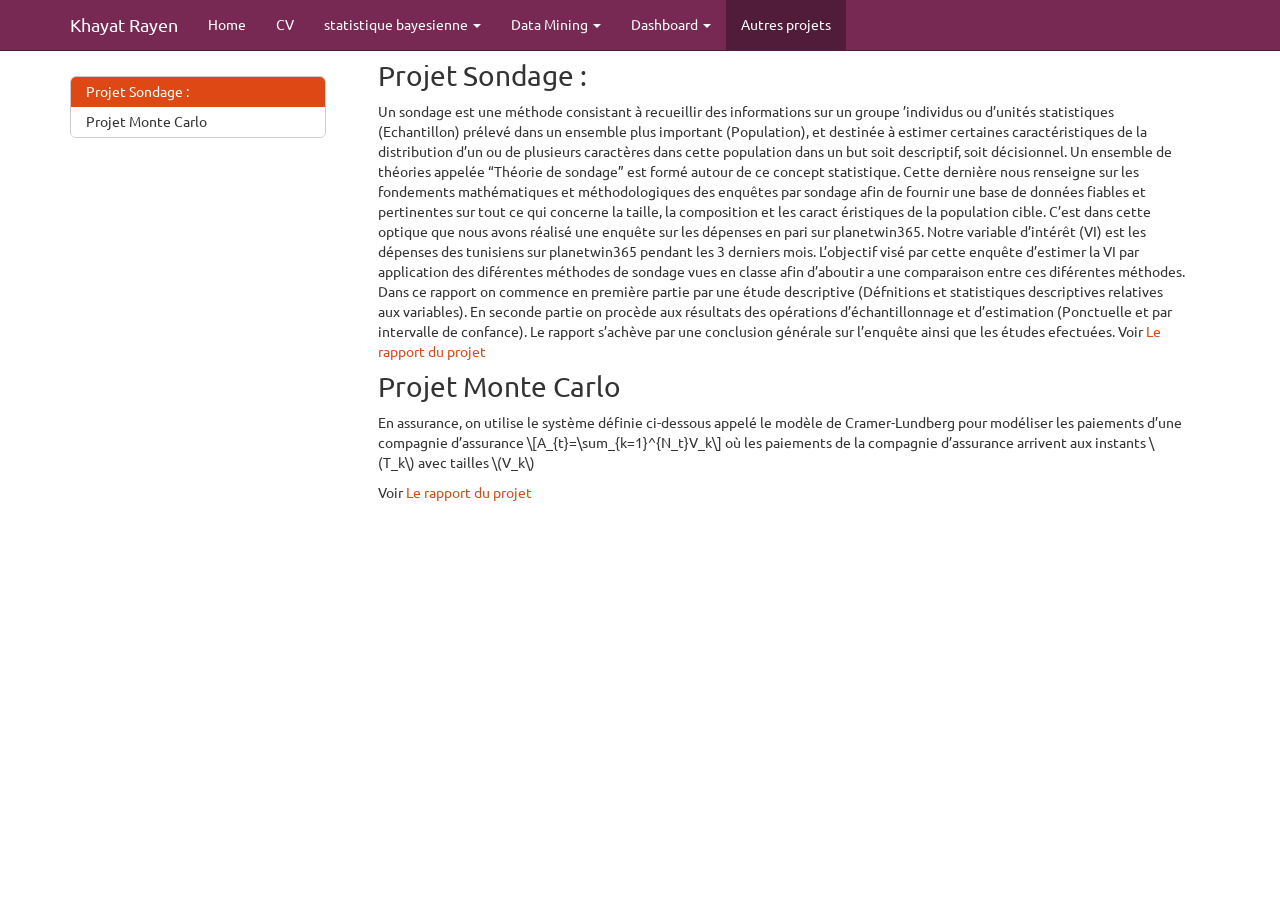
==== commit bf1eda3f: "Add files via upload" ====
--- a/autresprojets.html
+++ b/autresprojets.html
@@ -15,7 +15,7 @@
 
 <script src="site_libs/jquery-1.11.3/jquery.min.js"></script>
 <meta name="viewport" content="width=device-width, initial-scale=1" />
-<link href="site_libs/bootstrap-3.3.5/css/cosmo.min.css" rel="stylesheet" />
+<link href="site_libs/bootstrap-3.3.5/css/united.min.css" rel="stylesheet" />
 <script src="site_libs/bootstrap-3.3.5/js/bootstrap.min.js"></script>
 <script src="site_libs/bootstrap-3.3.5/shim/html5shiv.min.js"></script>
 <script src="site_libs/bootstrap-3.3.5/shim/respond.min.js"></script>
@@ -285,7 +285,7 @@
   </a>
 </li>
 <li>
-  <a href="rayan_CV.html">My CV</a>
+  <a href="rayan_CV.html">CV</a>
 </li>
 <li class="dropdown">
   <a href="#" class="dropdown-toggle" data-toggle="dropdown" role="button" aria-expanded="false">
--- a/site_libs/bootstrap-3.3.5/css/united.min.css
+++ b/site_libs/bootstrap-3.3.5/css/united.min.css
@@ -0,0 +1,18 @@
+@font-face {
+  font-family: 'Ubuntu';
+  font-style: normal;
+  font-weight: 400;
+  src: url(fonts/Ubuntu.ttf) format('truetype');
+}
+
+/*!
+ * bootswatch v3.3.6
+ * Homepage: http://bootswatch.com
+ * Copyright 2012-2015 Thomas Park
+ * Licensed under MIT
+ * Based on Bootstrap
+*//*!
+ * Bootstrap v3.3.6 (http://getbootstrap.com)
+ * Copyright 2011-2015 Twitter, Inc.
+ * Licensed under MIT (https://github.com/twbs/bootstrap/blob/master/LICENSE)
+ *//*! normalize.css v3.0.3 | MIT License | github.com/necolas/normalize.css */html{font-family:sans-serif;-ms-text-size-adjust:100%;-webkit-text-size-adjust:100%}body{margin:0}article,aside,details,figcaption,figure,footer,header,hgroup,main,menu,nav,section,summary{display:block}audio,canvas,progress,video{display:inline-block;vertical-align:baseline}audio:not([controls]){display:none;height:0}[hidden],template{display:none}a{background-color:transparent}a:active,a:hover{outline:0}abbr[title]{border-bottom:1px dotted}b,strong{font-weight:bold}dfn{font-style:italic}h1{font-size:2em;margin:0.67em 0}mark{background:#ff0;color:#000}small{font-size:80%}sub,sup{font-size:75%;line-height:0;position:relative;vertical-align:baseline}sup{top:-0.5em}sub{bottom:-0.25em}img{border:0}svg:not(:root){overflow:hidden}figure{margin:1em 40px}hr{-webkit-box-sizing:content-box;-moz-box-sizing:content-box;box-sizing:content-box;height:0}pre{overflow:auto}code,kbd,pre,samp{font-family:monospace, monospace;font-size:1em}button,input,optgroup,select,textarea{color:inherit;font:inherit;margin:0}button{overflow:visible}button,select{text-transform:none}button,html input[type="button"],input[type="reset"],input[type="submit"]{-webkit-appearance:button;cursor:pointer}button[disabled],html input[disabled]{cursor:default}button::-moz-focus-inner,input::-moz-focus-inner{border:0;padding:0}input{line-height:normal}input[type="checkbox"],input[type="radio"]{-webkit-box-sizing:border-box;-moz-box-sizing:border-box;box-sizing:border-box;padding:0}input[type="number"]::-webkit-inner-spin-button,input[type="number"]::-webkit-outer-spin-button{height:auto}input[type="search"]{-webkit-appearance:textfield;-webkit-box-sizing:content-box;-moz-box-sizing:content-box;box-sizing:content-box}input[type="search"]::-webkit-search-cancel-button,input[type="search"]::-webkit-search-decoration{-webkit-appearance:none}fieldset{border:1px solid #c0c0c0;margin:0 2px;padding:0.35em 0.625em 0.75em}legend{border:0;padding:0}textarea{overflow:auto}optgroup{font-weight:bold}table{border-collapse:collapse;border-spacing:0}td,th{padding:0}/*! Source: https://github.com/h5bp/html5-boilerplate/blob/master/src/css/main.css */@media print{*,*:before,*:after{background:transparent !important;color:#000 !important;-webkit-box-shadow:none !important;box-shadow:none !important;text-shadow:none !important}a,a:visited{text-decoration:underline}a[href]:after{content:" (" attr(href) ")"}abbr[title]:after{content:" (" attr(title) ")"}a[href^="#"]:after,a[href^="javascript:"]:after{content:""}pre,blockquote{border:1px solid #999;page-break-inside:avoid}thead{display:table-header-group}tr,img{page-break-inside:avoid}img{max-width:100% !important}p,h2,h3{orphans:3;widows:3}h2,h3{page-break-after:avoid}.navbar{display:none}.btn>.caret,.dropup>.btn>.caret{border-top-color:#000 !important}.label{border:1px solid #000}.table{border-collapse:collapse !important}.table td,.table th{background-color:#fff !important}.table-bordered th,.table-bordered td{border:1px solid #ddd !important}}@font-face{font-family:'Glyphicons Halflings';src:url('../fonts/glyphicons-halflings-regular.eot');src:url('../fonts/glyphicons-halflings-regular.eot?#iefix') format('embedded-opentype'),url('../fonts/glyphicons-halflings-regular.woff') format('woff'),url('../fonts/glyphicons-halflings-regular.ttf') format('truetype'),url('../fonts/glyphicons-halflings-regular.svg#glyphicons_halflingsregular') format('svg')}.glyphicon{position:relative;top:1px;display:inline-block;font-family:'Glyphicons Halflings';font-style:normal;font-weight:normal;line-height:1;-webkit-font-smoothing:antialiased;-moz-osx-font-smoothing:grayscale}.glyphicon-asterisk:before{content:"\002a"}.glyphicon-plus:before{content:"\002b"}.glyphicon-euro:before,.glyphicon-eur:before{content:"\20ac"}.glyphicon-minus:before{content:"\2212"}.glyphicon-cloud:before{content:"\2601"}.glyphicon-envelope:before{content:"\2709"}.glyphicon-pencil:before{content:"\270f"}.glyphicon-glass:before{content:"\e001"}.glyphicon-music:before{content:"\e002"}.glyphicon-search:before{content:"\e003"}.glyphicon-heart:before{content:"\e005"}.glyphicon-star:before{content:"\e006"}.glyphicon-star-empty:before{content:"\e007"}.glyphicon-user:before{content:"\e008"}.glyphicon-film:before{content:"\e009"}.glyphicon-th-large:before{content:"\e010"}.glyphicon-th:before{content:"\e011"}.glyphicon-th-list:before{content:"\e012"}.glyphicon-ok:before{content:"\e013"}.glyphicon-remove:before{content:"\e014"}.glyphicon-zoom-in:before{content:"\e015"}.glyphicon-zoom-out:before{content:"\e016"}.glyphicon-off:before{content:"\e017"}.glyphicon-signal:before{content:"\e018"}.glyphicon-cog:before{content:"\e019"}.glyphicon-trash:before{content:"\e020"}.glyphicon-home:before{content:"\e021"}.glyphicon-file:before{content:"\e022"}.glyphicon-time:before{content:"\e023"}.glyphicon-road:before{content:"\e024"}.glyphicon-download-alt:before{content:"\e025"}.glyphicon-download:before{content:"\e026"}.glyphicon-upload:before{content:"\e027"}.glyphicon-inbox:before{content:"\e028"}.glyphicon-play-circle:before{content:"\e029"}.glyphicon-repeat:before{content:"\e030"}.glyphicon-refresh:before{content:"\e031"}.glyphicon-list-alt:before{content:"\e032"}.glyphicon-lock:before{content:"\e033"}.glyphicon-flag:before{content:"\e034"}.glyphicon-headphones:before{content:"\e035"}.glyphicon-volume-off:before{content:"\e036"}.glyphicon-volume-down:before{content:"\e037"}.glyphicon-volume-up:before{content:"\e038"}.glyphicon-qrcode:before{content:"\e039"}.glyphicon-barcode:before{content:"\e040"}.glyphicon-tag:before{content:"\e041"}.glyphicon-tags:before{content:"\e042"}.glyphicon-book:before{content:"\e043"}.glyphicon-bookmark:before{content:"\e044"}.glyphicon-print:before{content:"\e045"}.glyphicon-camera:before{content:"\e046"}.glyphicon-font:before{content:"\e047"}.glyphicon-bold:before{content:"\e048"}.glyphicon-italic:before{content:"\e049"}.glyphicon-text-height:before{content:"\e050"}.glyphicon-text-width:before{content:"\e051"}.glyphicon-align-left:before{content:"\e052"}.glyphicon-align-center:before{content:"\e053"}.glyphicon-align-right:before{content:"\e054"}.glyphicon-align-justify:before{content:"\e055"}.glyphicon-list:before{content:"\e056"}.glyphicon-indent-left:before{content:"\e057"}.glyphicon-indent-right:before{content:"\e058"}.glyphicon-facetime-video:before{content:"\e059"}.glyphicon-picture:before{content:"\e060"}.glyphicon-map-marker:before{content:"\e062"}.glyphicon-adjust:before{content:"\e063"}.glyphicon-tint:before{content:"\e064"}.glyphicon-edit:before{content:"\e065"}.glyphicon-share:before{content:"\e066"}.glyphicon-check:before{content:"\e067"}.glyphicon-move:before{content:"\e068"}.glyphicon-step-backward:before{content:"\e069"}.glyphicon-fast-backward:before{content:"\e070"}.glyphicon-backward:before{content:"\e071"}.glyphicon-play:before{content:"\e072"}.glyphicon-pause:before{content:"\e073"}.glyphicon-stop:before{content:"\e074"}.glyphicon-forward:before{content:"\e075"}.glyphicon-fast-forward:before{content:"\e076"}.glyphicon-step-forward:before{content:"\e077"}.glyphicon-eject:before{content:"\e078"}.glyphicon-chevron-left:before{content:"\e079"}.glyphicon-chevron-right:before{content:"\e080"}.glyphicon-plus-sign:before{content:"\e081"}.glyphicon-minus-sign:before{content:"\e082"}.glyphicon-remove-sign:before{content:"\e083"}.glyphicon-ok-sign:before{content:"\e084"}.glyphicon-question-sign:before{content:"\e085"}.glyphicon-info-sign:before{content:"\e086"}.glyphicon-screenshot:before{content:"\e087"}.glyphicon-remove-circle:before{content:"\e088"}.glyphicon-ok-circle:before{content:"\e089"}.glyphicon-ban-circle:before{content:"\e090"}.glyphicon-arrow-left:before{content:"\e091"}.glyphicon-arrow-right:before{content:"\e092"}.glyphicon-arrow-up:before{content:"\e093"}.glyphicon-arrow-down:before{content:"\e094"}.glyphicon-share-alt:before{content:"\e095"}.glyphicon-resize-full:before{content:"\e096"}.glyphicon-resize-small:before{content:"\e097"}.glyphicon-exclamation-sign:before{content:"\e101"}.glyphicon-gift:before{content:"\e102"}.glyphicon-leaf:before{content:"\e103"}.glyphicon-fire:before{content:"\e104"}.glyphicon-eye-open:before{content:"\e105"}.glyphicon-eye-close:before{content:"\e106"}.glyphicon-warning-sign:before{content:"\e107"}.glyphicon-plane:before{content:"\e108"}.glyphicon-calendar:before{content:"\e109"}.glyphicon-random:before{content:"\e110"}.glyphicon-comment:before{content:"\e111"}.glyphicon-magnet:before{content:"\e112"}.glyphicon-chevron-up:before{content:"\e113"}.glyphicon-chevron-down:before{content:"\e114"}.glyphicon-retweet:before{content:"\e115"}.glyphicon-shopping-cart:before{content:"\e116"}.glyphicon-folder-close:before{content:"\e117"}.glyphicon-folder-open:before{content:"\e118"}.glyphicon-resize-vertical:before{content:"\e119"}.glyphicon-resize-horizontal:before{content:"\e120"}.glyphicon-hdd:before{content:"\e121"}.glyphicon-bullhorn:before{content:"\e122"}.glyphicon-bell:before{content:"\e123"}.glyphicon-certificate:before{content:"\e124"}.glyphicon-thumbs-up:before{content:"\e125"}.glyphicon-thumbs-down:before{content:"\e126"}.glyphicon-hand-right:before{content:"\e127"}.glyphicon-hand-left:before{content:"\e128"}.glyphicon-hand-up:before{content:"\e129"}.glyphicon-hand-down:before{content:"\e130"}.glyphicon-circle-arrow-right:before{content:"\e131"}.glyphicon-circle-arrow-left:before{content:"\e132"}.glyphicon-circle-arrow-up:before{content:"\e133"}.glyphicon-circle-arrow-down:before{content:"\e134"}.glyphicon-globe:before{content:"\e135"}.glyphicon-wrench:before{content:"\e136"}.glyphicon-tasks:before{content:"\e137"}.glyphicon-filter:before{content:"\e138"}.glyphicon-briefcase:before{content:"\e139"}.glyphicon-fullscreen:before{content:"\e140"}.glyphicon-dashboard:before{content:"\e141"}.glyphicon-paperclip:before{content:"\e142"}.glyphicon-heart-empty:before{content:"\e143"}.glyphicon-link:before{content:"\e144"}.glyphicon-phone:before{content:"\e145"}.glyphicon-pushpin:before{content:"\e146"}.glyphicon-usd:before{content:"\e148"}.glyphicon-gbp:before{content:"\e149"}.glyphicon-sort:before{content:"\e150"}.glyphicon-sort-by-alphabet:before{content:"\e151"}.glyphicon-sort-by-alphabet-alt:before{content:"\e152"}.glyphicon-sort-by-order:before{content:"\e153"}.glyphicon-sort-by-order-alt:before{content:"\e154"}.glyphicon-sort-by-attributes:before{content:"\e155"}.glyphicon-sort-by-attributes-alt:before{content:"\e156"}.glyphicon-unchecked:before{content:"\e157"}.glyphicon-expand:before{content:"\e158"}.glyphicon-collapse-down:before{content:"\e159"}.glyphicon-collapse-up:before{content:"\e160"}.glyphicon-log-in:before{content:"\e161"}.glyphicon-flash:before{content:"\e162"}.glyphicon-log-out:before{content:"\e163"}.glyphicon-new-window:before{content:"\e164"}.glyphicon-record:before{content:"\e165"}.glyphicon-save:before{content:"\e166"}.glyphicon-open:before{content:"\e167"}.glyphicon-saved:before{content:"\e168"}.glyphicon-import:before{content:"\e169"}.glyphicon-export:before{content:"\e170"}.glyphicon-send:before{content:"\e171"}.glyphicon-floppy-disk:before{content:"\e172"}.glyphicon-floppy-saved:before{content:"\e173"}.glyphicon-floppy-remove:before{content:"\e174"}.glyphicon-floppy-save:before{content:"\e175"}.glyphicon-floppy-open:before{content:"\e176"}.glyphicon-credit-card:before{content:"\e177"}.glyphicon-transfer:before{content:"\e178"}.glyphicon-cutlery:before{content:"\e179"}.glyphicon-header:before{content:"\e180"}.glyphicon-compressed:before{content:"\e181"}.glyphicon-earphone:before{content:"\e182"}.glyphicon-phone-alt:before{content:"\e183"}.glyphicon-tower:before{content:"\e184"}.glyphicon-stats:before{content:"\e185"}.glyphicon-sd-video:before{content:"\e186"}.glyphicon-hd-video:before{content:"\e187"}.glyphicon-subtitles:before{content:"\e188"}.glyphicon-sound-stereo:before{content:"\e189"}.glyphicon-sound-dolby:before{content:"\e190"}.glyphicon-sound-5-1:before{content:"\e191"}.glyphicon-sound-6-1:before{content:"\e192"}.glyphicon-sound-7-1:before{content:"\e193"}.glyphicon-copyright-mark:before{content:"\e194"}.glyphicon-registration-mark:before{content:"\e195"}.glyphicon-cloud-download:before{content:"\e197"}.glyphicon-cloud-upload:before{content:"\e198"}.glyphicon-tree-conifer:before{content:"\e199"}.glyphicon-tree-deciduous:before{content:"\e200"}.glyphicon-cd:before{content:"\e201"}.glyphicon-save-file:before{content:"\e202"}.glyphicon-open-file:before{content:"\e203"}.glyphicon-level-up:before{content:"\e204"}.glyphicon-copy:before{content:"\e205"}.glyphicon-paste:before{content:"\e206"}.glyphicon-alert:before{content:"\e209"}.glyphicon-equalizer:before{content:"\e210"}.glyphicon-king:before{content:"\e211"}.glyphicon-queen:before{content:"\e212"}.glyphicon-pawn:before{content:"\e213"}.glyphicon-bishop:before{content:"\e214"}.glyphicon-knight:before{content:"\e215"}.glyphicon-baby-formula:before{content:"\e216"}.glyphicon-tent:before{content:"\26fa"}.glyphicon-blackboard:before{content:"\e218"}.glyphicon-bed:before{content:"\e219"}.glyphicon-apple:before{content:"\f8ff"}.glyphicon-erase:before{content:"\e221"}.glyphicon-hourglass:before{content:"\231b"}.glyphicon-lamp:before{content:"\e223"}.glyphicon-duplicate:before{content:"\e224"}.glyphicon-piggy-bank:before{content:"\e225"}.glyphicon-scissors:before{content:"\e226"}.glyphicon-bitcoin:before{content:"\e227"}.glyphicon-btc:before{content:"\e227"}.glyphicon-xbt:before{content:"\e227"}.glyphicon-yen:before{content:"\00a5"}.glyphicon-jpy:before{content:"\00a5"}.glyphicon-ruble:before{content:"\20bd"}.glyphicon-rub:before{content:"\20bd"}.glyphicon-scale:before{content:"\e230"}.glyphicon-ice-lolly:before{content:"\e231"}.glyphicon-ice-lolly-tasted:before{content:"\e232"}.glyphicon-education:before{content:"\e233"}.glyphicon-option-horizontal:before{content:"\e234"}.glyphicon-option-vertical:before{content:"\e235"}.glyphicon-menu-hamburger:before{content:"\e236"}.glyphicon-modal-window:before{content:"\e237"}.glyphicon-oil:before{content:"\e238"}.glyphicon-grain:before{content:"\e239"}.glyphicon-sunglasses:before{content:"\e240"}.glyphicon-text-size:before{content:"\e241"}.glyphicon-text-color:before{content:"\e242"}.glyphicon-text-background:before{content:"\e243"}.glyphicon-object-align-top:before{content:"\e244"}.glyphicon-object-align-bottom:before{content:"\e245"}.glyphicon-object-align-horizontal:before{content:"\e246"}.glyphicon-object-align-left:before{content:"\e247"}.glyphicon-object-align-vertical:before{content:"\e248"}.glyphicon-object-align-right:before{content:"\e249"}.glyphicon-triangle-right:before{content:"\e250"}.glyphicon-triangle-left:before{content:"\e251"}.glyphicon-triangle-bottom:before{content:"\e252"}.glyphicon-triangle-top:before{content:"\e253"}.glyphicon-console:before{content:"\e254"}.glyphicon-superscript:before{content:"\e255"}.glyphicon-subscript:before{content:"\e256"}.glyphicon-menu-left:before{content:"\e257"}.glyphicon-menu-right:before{content:"\e258"}.glyphicon-menu-down:before{content:"\e259"}.glyphicon-menu-up:before{content:"\e260"}*{-webkit-box-sizing:border-box;-moz-box-sizing:border-box;box-sizing:border-box}*:before,*:after{-webkit-box-sizing:border-box;-moz-box-sizing:border-box;box-sizing:border-box}html{font-size:10px;-webkit-tap-highlight-color:rgba(0,0,0,0)}body{font-family:"Ubuntu",Tahoma,"Helvetica Neue",Helvetica,Arial,sans-serif;font-size:14px;line-height:1.42857143;color:#333333;background-color:#ffffff}input,button,select,textarea{font-family:inherit;font-size:inherit;line-height:inherit}a{color:#dd4814;text-decoration:none}a:hover,a:focus{color:#97310e;text-decoration:underline}a:focus{outline:thin dotted;outline:5px auto -webkit-focus-ring-color;outline-offset:-2px}figure{margin:0}img{vertical-align:middle}.img-responsive,.thumbnail>img,.thumbnail a>img,.carousel-inner>.item>img,.carousel-inner>.item>a>img{display:block;max-width:100%;height:auto}.img-rounded{border-radius:6px}.img-thumbnail{padding:4px;line-height:1.42857143;background-color:#ffffff;border:1px solid #dddddd;border-radius:4px;-webkit-transition:all .2s ease-in-out;-o-transition:all .2s ease-in-out;transition:all .2s ease-in-out;display:inline-block;max-width:100%;height:auto}.img-circle{border-radius:50%}hr{margin-top:20px;margin-bottom:20px;border:0;border-top:1px solid #eeeeee}.sr-only{position:absolute;width:1px;height:1px;margin:-1px;padding:0;overflow:hidden;clip:rect(0, 0, 0, 0);border:0}.sr-only-focusable:active,.sr-only-focusable:focus{position:static;width:auto;height:auto;margin:0;overflow:visible;clip:auto}[role="button"]{cursor:pointer}h1,h2,h3,h4,h5,h6,.h1,.h2,.h3,.h4,.h5,.h6{font-family:"Ubuntu",Tahoma,"Helvetica Neue",Helvetica,Arial,sans-serif;font-weight:500;line-height:1.1;color:inherit}h1 small,h2 small,h3 small,h4 small,h5 small,h6 small,.h1 small,.h2 small,.h3 small,.h4 small,.h5 small,.h6 small,h1 .small,h2 .small,h3 .small,h4 .small,h5 .small,h6 .small,.h1 .small,.h2 .small,.h3 .small,.h4 .small,.h5 .small,.h6 .small{font-weight:normal;line-height:1;color:#aea79f}h1,.h1,h2,.h2,h3,.h3{margin-top:20px;margin-bottom:10px}h1 small,.h1 small,h2 small,.h2 small,h3 small,.h3 small,h1 .small,.h1 .small,h2 .small,.h2 .small,h3 .small,.h3 .small{font-size:65%}h4,.h4,h5,.h5,h6,.h6{margin-top:10px;margin-bottom:10px}h4 small,.h4 small,h5 small,.h5 small,h6 small,.h6 small,h4 .small,.h4 .small,h5 .small,.h5 .small,h6 .small,.h6 .small{font-size:75%}h1,.h1{font-size:36px}h2,.h2{font-size:30px}h3,.h3{font-size:24px}h4,.h4{font-size:18px}h5,.h5{font-size:14px}h6,.h6{font-size:12px}p{margin:0 0 10px}.lead{margin-bottom:20px;font-size:16px;font-weight:300;line-height:1.4}@media (min-width:768px){.lead{font-size:21px}}small,.small{font-size:85%}mark,.mark{background-color:#fcf8e3;padding:.2em}.text-left{text-align:left}.text-right{text-align:right}.text-center{text-align:center}.text-justify{text-align:justify}.text-nowrap{white-space:nowrap}.text-lowercase{text-transform:lowercase}.text-uppercase{text-transform:uppercase}.text-capitalize{text-transform:capitalize}.text-muted{color:#aea79f}.text-primary{color:#dd4814}a.text-primary:hover,a.text-primary:focus{color:#ae3910}.text-success{color:#468847}a.text-success:hover,a.text-success:focus{color:#356635}.text-info{color:#3a87ad}a.text-info:hover,a.text-info:focus{color:#2d6987}.text-warning{color:#c09853}a.text-warning:hover,a.text-warning:focus{color:#a47e3c}.text-danger{color:#b94a48}a.text-danger:hover,a.text-danger:focus{color:#953b39}.bg-primary{color:#fff;background-color:#dd4814}a.bg-primary:hover,a.bg-primary:focus{background-color:#ae3910}.bg-success{background-color:#dff0d8}a.bg-success:hover,a.bg-success:focus{background-color:#c1e2b3}.bg-info{background-color:#d9edf7}a.bg-info:hover,a.bg-info:focus{background-color:#afd9ee}.bg-warning{background-color:#fcf8e3}a.bg-warning:hover,a.bg-warning:focus{background-color:#f7ecb5}.bg-danger{background-color:#f2dede}a.bg-danger:hover,a.bg-danger:focus{background-color:#e4b9b9}.page-header{padding-bottom:9px;margin:40px 0 20px;border-bottom:1px solid #eeeeee}ul,ol{margin-top:0;margin-bottom:10px}ul ul,ol ul,ul ol,ol ol{margin-bottom:0}.list-unstyled{padding-left:0;list-style:none}.list-inline{padding-left:0;list-style:none;margin-left:-5px}.list-inline>li{display:inline-block;padding-left:5px;padding-right:5px}dl{margin-top:0;margin-bottom:20px}dt,dd{line-height:1.42857143}dt{font-weight:bold}dd{margin-left:0}@media (min-width:768px){.dl-horizontal dt{float:left;width:160px;clear:left;text-align:right;overflow:hidden;text-overflow:ellipsis;white-space:nowrap}.dl-horizontal dd{margin-left:180px}}abbr[title],abbr[data-original-title]{cursor:help;border-bottom:1px dotted #aea79f}.initialism{font-size:90%;text-transform:uppercase}blockquote{padding:10px 20px;margin:0 0 20px;font-size:17.5px;border-left:5px solid #eeeeee}blockquote p:last-child,blockquote ul:last-child,blockquote ol:last-child{margin-bottom:0}blockquote footer,blockquote small,blockquote .small{display:block;font-size:80%;line-height:1.42857143;color:#aea79f}blockquote footer:before,blockquote small:before,blockquote .small:before{content:'\2014 \00A0'}.blockquote-reverse,blockquote.pull-right{padding-right:15px;padding-left:0;border-right:5px solid #eeeeee;border-left:0;text-align:right}.blockquote-reverse footer:before,blockquote.pull-right footer:before,.blockquote-reverse small:before,blockquote.pull-right small:before,.blockquote-reverse .small:before,blockquote.pull-right .small:before{content:''}.blockquote-reverse footer:after,blockquote.pull-right footer:after,.blockquote-reverse small:after,blockquote.pull-right small:after,.blockquote-reverse .small:after,blockquote.pull-right .small:after{content:'\00A0 \2014'}address{margin-bottom:20px;font-style:normal;line-height:1.42857143}code,kbd,pre,samp{font-family:monospace}code{padding:2px 4px;font-size:90%;color:#c7254e;background-color:#f9f2f4;border-radius:4px}kbd{padding:2px 4px;font-size:90%;color:#ffffff;background-color:#333333;border-radius:3px;-webkit-box-shadow:inset 0 -1px 0 rgba(0,0,0,0.25);box-shadow:inset 0 -1px 0 rgba(0,0,0,0.25)}kbd kbd{padding:0;font-size:100%;font-weight:bold;-webkit-box-shadow:none;box-shadow:none}pre{display:block;padding:9.5px;margin:0 0 10px;font-size:13px;line-height:1.42857143;word-break:break-all;word-wrap:break-word;color:#333333;background-color:#f5f5f5;border:1px solid #cccccc;border-radius:4px}pre code{padding:0;font-size:inherit;color:inherit;white-space:pre-wrap;background-color:transparent;border-radius:0}.pre-scrollable{max-height:340px;overflow-y:scroll}.container{margin-right:auto;margin-left:auto;padding-left:15px;padding-right:15px}@media (min-width:768px){.container{width:750px}}@media (min-width:992px){.container{width:970px}}@media (min-width:1200px){.container{width:1170px}}.container-fluid{margin-right:auto;margin-left:auto;padding-left:15px;padding-right:15px}.row{margin-left:-15px;margin-right:-15px}.col-xs-1,.col-sm-1,.col-md-1,.col-lg-1,.col-xs-2,.col-sm-2,.col-md-2,.col-lg-2,.col-xs-3,.col-sm-3,.col-md-3,.col-lg-3,.col-xs-4,.col-sm-4,.col-md-4,.col-lg-4,.col-xs-5,.col-sm-5,.col-md-5,.col-lg-5,.col-xs-6,.col-sm-6,.col-md-6,.col-lg-6,.col-xs-7,.col-sm-7,.col-md-7,.col-lg-7,.col-xs-8,.col-sm-8,.col-md-8,.col-lg-8,.col-xs-9,.col-sm-9,.col-md-9,.col-lg-9,.col-xs-10,.col-sm-10,.col-md-10,.col-lg-10,.col-xs-11,.col-sm-11,.col-md-11,.col-lg-11,.col-xs-12,.col-sm-12,.col-md-12,.col-lg-12{position:relative;min-height:1px;padding-left:15px;padding-right:15px}.col-xs-1,.col-xs-2,.col-xs-3,.col-xs-4,.col-xs-5,.col-xs-6,.col-xs-7,.col-xs-8,.col-xs-9,.col-xs-10,.col-xs-11,.col-xs-12{float:left}.col-xs-12{width:100%}.col-xs-11{width:91.66666667%}.col-xs-10{width:83.33333333%}.col-xs-9{width:75%}.col-xs-8{width:66.66666667%}.col-xs-7{width:58.33333333%}.col-xs-6{width:50%}.col-xs-5{width:41.66666667%}.col-xs-4{width:33.33333333%}.col-xs-3{width:25%}.col-xs-2{width:16.66666667%}.col-xs-1{width:8.33333333%}.col-xs-pull-12{right:100%}.col-xs-pull-11{right:91.66666667%}.col-xs-pull-10{right:83.33333333%}.col-xs-pull-9{right:75%}.col-xs-pull-8{right:66.66666667%}.col-xs-pull-7{right:58.33333333%}.col-xs-pull-6{right:50%}.col-xs-pull-5{right:41.66666667%}.col-xs-pull-4{right:33.33333333%}.col-xs-pull-3{right:25%}.col-xs-pull-2{right:16.66666667%}.col-xs-pull-1{right:8.33333333%}.col-xs-pull-0{right:auto}.col-xs-push-12{left:100%}.col-xs-push-11{left:91.66666667%}.col-xs-push-10{left:83.33333333%}.col-xs-push-9{left:75%}.col-xs-push-8{left:66.66666667%}.col-xs-push-7{left:58.33333333%}.col-xs-push-6{left:50%}.col-xs-push-5{left:41.66666667%}.col-xs-push-4{left:33.33333333%}.col-xs-push-3{left:25%}.col-xs-push-2{left:16.66666667%}.col-xs-push-1{left:8.33333333%}.col-xs-push-0{left:auto}.col-xs-offset-12{margin-left:100%}.col-xs-offset-11{margin-left:91.66666667%}.col-xs-offset-10{margin-left:83.33333333%}.col-xs-offset-9{margin-left:75%}.col-xs-offset-8{margin-left:66.66666667%}.col-xs-offset-7{margin-left:58.33333333%}.col-xs-offset-6{margin-left:50%}.col-xs-offset-5{margin-left:41.66666667%}.col-xs-offset-4{margin-left:33.33333333%}.col-xs-offset-3{margin-left:25%}.col-xs-offset-2{margin-left:16.66666667%}.col-xs-offset-1{margin-left:8.33333333%}.col-xs-offset-0{margin-left:0%}@media (min-width:768px){.col-sm-1,.col-sm-2,.col-sm-3,.col-sm-4,.col-sm-5,.col-sm-6,.col-sm-7,.col-sm-8,.col-sm-9,.col-sm-10,.col-sm-11,.col-sm-12{float:left}.col-sm-12{width:100%}.col-sm-11{width:91.66666667%}.col-sm-10{width:83.33333333%}.col-sm-9{width:75%}.col-sm-8{width:66.66666667%}.col-sm-7{width:58.33333333%}.col-sm-6{width:50%}.col-sm-5{width:41.66666667%}.col-sm-4{width:33.33333333%}.col-sm-3{width:25%}.col-sm-2{width:16.66666667%}.col-sm-1{width:8.33333333%}.col-sm-pull-12{right:100%}.col-sm-pull-11{right:91.66666667%}.col-sm-pull-10{right:83.33333333%}.col-sm-pull-9{right:75%}.col-sm-pull-8{right:66.66666667%}.col-sm-pull-7{right:58.33333333%}.col-sm-pull-6{right:50%}.col-sm-pull-5{right:41.66666667%}.col-sm-pull-4{right:33.33333333%}.col-sm-pull-3{right:25%}.col-sm-pull-2{right:16.66666667%}.col-sm-pull-1{right:8.33333333%}.col-sm-pull-0{right:auto}.col-sm-push-12{left:100%}.col-sm-push-11{left:91.66666667%}.col-sm-push-10{left:83.33333333%}.col-sm-push-9{left:75%}.col-sm-push-8{left:66.66666667%}.col-sm-push-7{left:58.33333333%}.col-sm-push-6{left:50%}.col-sm-push-5{left:41.66666667%}.col-sm-push-4{left:33.33333333%}.col-sm-push-3{left:25%}.col-sm-push-2{left:16.66666667%}.col-sm-push-1{left:8.33333333%}.col-sm-push-0{left:auto}.col-sm-offset-12{margin-left:100%}.col-sm-offset-11{margin-left:91.66666667%}.col-sm-offset-10{margin-left:83.33333333%}.col-sm-offset-9{margin-left:75%}.col-sm-offset-8{margin-left:66.66666667%}.col-sm-offset-7{margin-left:58.33333333%}.col-sm-offset-6{margin-left:50%}.col-sm-offset-5{margin-left:41.66666667%}.col-sm-offset-4{margin-left:33.33333333%}.col-sm-offset-3{margin-left:25%}.col-sm-offset-2{margin-left:16.66666667%}.col-sm-offset-1{margin-left:8.33333333%}.col-sm-offset-0{margin-left:0%}}@media (min-width:992px){.col-md-1,.col-md-2,.col-md-3,.col-md-4,.col-md-5,.col-md-6,.col-md-7,.col-md-8,.col-md-9,.col-md-10,.col-md-11,.col-md-12{float:left}.col-md-12{width:100%}.col-md-11{width:91.66666667%}.col-md-10{width:83.33333333%}.col-md-9{width:75%}.col-md-8{width:66.66666667%}.col-md-7{width:58.33333333%}.col-md-6{width:50%}.col-md-5{width:41.66666667%}.col-md-4{width:33.33333333%}.col-md-3{width:25%}.col-md-2{width:16.66666667%}.col-md-1{width:8.33333333%}.col-md-pull-12{right:100%}.col-md-pull-11{right:91.66666667%}.col-md-pull-10{right:83.33333333%}.col-md-pull-9{right:75%}.col-md-pull-8{right:66.66666667%}.col-md-pull-7{right:58.33333333%}.col-md-pull-6{right:50%}.col-md-pull-5{right:41.66666667%}.col-md-pull-4{right:33.33333333%}.col-md-pull-3{right:25%}.col-md-pull-2{right:16.66666667%}.col-md-pull-1{right:8.33333333%}.col-md-pull-0{right:auto}.col-md-push-12{left:100%}.col-md-push-11{left:91.66666667%}.col-md-push-10{left:83.33333333%}.col-md-push-9{left:75%}.col-md-push-8{left:66.66666667%}.col-md-push-7{left:58.33333333%}.col-md-push-6{left:50%}.col-md-push-5{left:41.66666667%}.col-md-push-4{left:33.33333333%}.col-md-push-3{left:25%}.col-md-push-2{left:16.66666667%}.col-md-push-1{left:8.33333333%}.col-md-push-0{left:auto}.col-md-offset-12{margin-left:100%}.col-md-offset-11{margin-left:91.66666667%}.col-md-offset-10{margin-left:83.33333333%}.col-md-offset-9{margin-left:75%}.col-md-offset-8{margin-left:66.66666667%}.col-md-offset-7{margin-left:58.33333333%}.col-md-offset-6{margin-left:50%}.col-md-offset-5{margin-left:41.66666667%}.col-md-offset-4{margin-left:33.33333333%}.col-md-offset-3{margin-left:25%}.col-md-offset-2{margin-left:16.66666667%}.col-md-offset-1{margin-left:8.33333333%}.col-md-offset-0{margin-left:0%}}@media (min-width:1200px){.col-lg-1,.col-lg-2,.col-lg-3,.col-lg-4,.col-lg-5,.col-lg-6,.col-lg-7,.col-lg-8,.col-lg-9,.col-lg-10,.col-lg-11,.col-lg-12{float:left}.col-lg-12{width:100%}.col-lg-11{width:91.66666667%}.col-lg-10{width:83.33333333%}.col-lg-9{width:75%}.col-lg-8{width:66.66666667%}.col-lg-7{width:58.33333333%}.col-lg-6{width:50%}.col-lg-5{width:41.66666667%}.col-lg-4{width:33.33333333%}.col-lg-3{width:25%}.col-lg-2{width:16.66666667%}.col-lg-1{width:8.33333333%}.col-lg-pull-12{right:100%}.col-lg-pull-11{right:91.66666667%}.col-lg-pull-10{right:83.33333333%}.col-lg-pull-9{right:75%}.col-lg-pull-8{right:66.66666667%}.col-lg-pull-7{right:58.33333333%}.col-lg-pull-6{right:50%}.col-lg-pull-5{right:41.66666667%}.col-lg-pull-4{right:33.33333333%}.col-lg-pull-3{right:25%}.col-lg-pull-2{right:16.66666667%}.col-lg-pull-1{right:8.33333333%}.col-lg-pull-0{right:auto}.col-lg-push-12{left:100%}.col-lg-push-11{left:91.66666667%}.col-lg-push-10{left:83.33333333%}.col-lg-push-9{left:75%}.col-lg-push-8{left:66.66666667%}.col-lg-push-7{left:58.33333333%}.col-lg-push-6{left:50%}.col-lg-push-5{left:41.66666667%}.col-lg-push-4{left:33.33333333%}.col-lg-push-3{left:25%}.col-lg-push-2{left:16.66666667%}.col-lg-push-1{left:8.33333333%}.col-lg-push-0{left:auto}.col-lg-offset-12{margin-left:100%}.col-lg-offset-11{margin-left:91.66666667%}.col-lg-offset-10{margin-left:83.33333333%}.col-lg-offset-9{margin-left:75%}.col-lg-offset-8{margin-left:66.66666667%}.col-lg-offset-7{margin-left:58.33333333%}.col-lg-offset-6{margin-left:50%}.col-lg-offset-5{margin-left:41.66666667%}.col-lg-offset-4{margin-left:33.33333333%}.col-lg-offset-3{margin-left:25%}.col-lg-offset-2{margin-left:16.66666667%}.col-lg-offset-1{margin-left:8.33333333%}.col-lg-offset-0{margin-left:0%}}table{background-color:transparent}caption{padding-top:8px;padding-bottom:8px;color:#aea79f;text-align:left}th{}.table{width:100%;max-width:100%;margin-bottom:20px}.table>thead>tr>th,.table>tbody>tr>th,.table>tfoot>tr>th,.table>thead>tr>td,.table>tbody>tr>td,.table>tfoot>tr>td{padding:8px;line-height:1.42857143;vertical-align:top;border-top:1px solid #dddddd}.table>thead>tr>th{vertical-align:bottom;border-bottom:2px solid #dddddd}.table>caption+thead>tr:first-child>th,.table>colgroup+thead>tr:first-child>th,.table>thead:first-child>tr:first-child>th,.table>caption+thead>tr:first-child>td,.table>colgroup+thead>tr:first-child>td,.table>thead:first-child>tr:first-child>td{border-top:0}.table>tbody+tbody{border-top:2px solid #dddddd}.table .table{background-color:#ffffff}.table-condensed>thead>tr>th,.table-condensed>tbody>tr>th,.table-condensed>tfoot>tr>th,.table-condensed>thead>tr>td,.table-condensed>tbody>tr>td,.table-condensed>tfoot>tr>td{padding:5px}.table-bordered{border:1px solid #dddddd}.table-bordered>thead>tr>th,.table-bordered>tbody>tr>th,.table-bordered>tfoot>tr>th,.table-bordered>thead>tr>td,.table-bordered>tbody>tr>td,.table-bordered>tfoot>tr>td{border:1px solid #dddddd}.table-bordered>thead>tr>th,.table-bordered>thead>tr>td{border-bottom-width:2px}.table-striped>tbody>tr:nth-of-type(odd){background-color:#f9f9f9}.table-hover>tbody>tr:hover{background-color:#f5f5f5}table col[class*="col-"]{position:static;float:none;display:table-column}table td[class*="col-"],table th[class*="col-"]{position:static;float:none;display:table-cell}.table>thead>tr>td.active,.table>tbody>tr>td.active,.table>tfoot>tr>td.active,.table>thead>tr>th.active,.table>tbody>tr>th.active,.table>tfoot>tr>th.active,.table>thead>tr.active>td,.table>tbody>tr.active>td,.table>tfoot>tr.active>td,.table>thead>tr.active>th,.table>tbody>tr.active>th,.table>tfoot>tr.active>th{background-color:#f5f5f5}.table-hover>tbody>tr>td.active:hover,.table-hover>tbody>tr>th.active:hover,.table-hover>tbody>tr.active:hover>td,.table-hover>tbody>tr:hover>.active,.table-hover>tbody>tr.active:hover>th{background-color:#e8e8e8}.table>thead>tr>td.success,.table>tbody>tr>td.success,.table>tfoot>tr>td.success,.table>thead>tr>th.success,.table>tbody>tr>th.success,.table>tfoot>tr>th.success,.table>thead>tr.success>td,.table>tbody>tr.success>td,.table>tfoot>tr.success>td,.table>thead>tr.success>th,.table>tbody>tr.success>th,.table>tfoot>tr.success>th{background-color:#dff0d8}.table-hover>tbody>tr>td.success:hover,.table-hover>tbody>tr>th.success:hover,.table-hover>tbody>tr.success:hover>td,.table-hover>tbody>tr:hover>.success,.table-hover>tbody>tr.success:hover>th{background-color:#d0e9c6}.table>thead>tr>td.info,.table>tbody>tr>td.info,.table>tfoot>tr>td.info,.table>thead>tr>th.info,.table>tbody>tr>th.info,.table>tfoot>tr>th.info,.table>thead>tr.info>td,.table>tbody>tr.info>td,.table>tfoot>tr.info>td,.table>thead>tr.info>th,.table>tbody>tr.info>th,.table>tfoot>tr.info>th{background-color:#d9edf7}.table-hover>tbody>tr>td.info:hover,.table-hover>tbody>tr>th.info:hover,.table-hover>tbody>tr.info:hover>td,.table-hover>tbody>tr:hover>.info,.table-hover>tbody>tr.info:hover>th{background-color:#c4e3f3}.table>thead>tr>td.warning,.table>tbody>tr>td.warning,.table>tfoot>tr>td.warning,.table>thead>tr>th.warning,.table>tbody>tr>th.warning,.table>tfoot>tr>th.warning,.table>thead>tr.warning>td,.table>tbody>tr.warning>td,.table>tfoot>tr.warning>td,.table>thead>tr.warning>th,.table>tbody>tr.warning>th,.table>tfoot>tr.warning>th{background-color:#fcf8e3}.table-hover>tbody>tr>td.warning:hover,.table-hover>tbody>tr>th.warning:hover,.table-hover>tbody>tr.warning:hover>td,.table-hover>tbody>tr:hover>.warning,.table-hover>tbody>tr.warning:hover>th{background-color:#faf2cc}.table>thead>tr>td.danger,.table>tbody>tr>td.danger,.table>tfoot>tr>td.danger,.table>thead>tr>th.danger,.table>tbody>tr>th.danger,.table>tfoot>tr>th.danger,.table>thead>tr.danger>td,.table>tbody>tr.danger>td,.table>tfoot>tr.danger>td,.table>thead>tr.danger>th,.table>tbody>tr.danger>th,.table>tfoot>tr.danger>th{background-color:#f2dede}.table-hover>tbody>tr>td.danger:hover,.table-hover>tbody>tr>th.danger:hover,.table-hover>tbody>tr.danger:hover>td,.table-hover>tbody>tr:hover>.danger,.table-hover>tbody>tr.danger:hover>th{background-color:#ebcccc}.table-responsive{overflow-x:auto;min-height:0.01%}@media screen and (max-width:767px){.table-responsive{width:100%;margin-bottom:15px;overflow-y:hidden;-ms-overflow-style:-ms-autohiding-scrollbar;border:1px solid #dddddd}.table-responsive>.table{margin-bottom:0}.table-responsive>.table>thead>tr>th,.table-responsive>.table>tbody>tr>th,.table-responsive>.table>tfoot>tr>th,.table-responsive>.table>thead>tr>td,.table-responsive>.table>tbody>tr>td,.table-responsive>.table>tfoot>tr>td{white-space:nowrap}.table-responsive>.table-bordered{border:0}.table-responsive>.table-bordered>thead>tr>th:first-child,.table-responsive>.table-bordered>tbody>tr>th:first-child,.table-responsive>.table-bordered>tfoot>tr>th:first-child,.table-responsive>.table-bordered>thead>tr>td:first-child,.table-responsive>.table-bordered>tbody>tr>td:first-child,.table-responsive>.table-bordered>tfoot>tr>td:first-child{border-left:0}.table-responsive>.table-bordered>thead>tr>th:last-child,.table-responsive>.table-bordered>tbody>tr>th:last-child,.table-responsive>.table-bordered>tfoot>tr>th:last-child,.table-responsive>.table-bordered>thead>tr>td:last-child,.table-responsive>.table-bordered>tbody>tr>td:last-child,.table-responsive>.table-bordered>tfoot>tr>td:last-child{border-right:0}.table-responsive>.table-bordered>tbody>tr:last-child>th,.table-responsive>.table-bordered>tfoot>tr:last-child>th,.table-responsive>.table-bordered>tbody>tr:last-child>td,.table-responsive>.table-bordered>tfoot>tr:last-child>td{border-bottom:0}}fieldset{padding:0;margin:0;border:0;min-width:0}legend{display:block;width:100%;padding:0;margin-bottom:20px;font-size:21px;line-height:inherit;color:#333333;border:0;border-bottom:1px solid #e5e5e5}label{display:inline-block;max-width:100%;margin-bottom:5px;font-weight:bold}input[type="search"]{-webkit-box-sizing:border-box;-moz-box-sizing:border-box;box-sizing:border-box}input[type="radio"],input[type="checkbox"]{margin:4px 0 0;margin-top:1px \9;line-height:normal}input[type="file"]{display:block}input[type="range"]{display:block;width:100%}select[multiple],select[size]{height:auto}input[type="file"]:focus,input[type="radio"]:focus,input[type="checkbox"]:focus{outline:thin dotted;outline:5px auto -webkit-focus-ring-color;outline-offset:-2px}output{display:block;padding-top:9px;font-size:14px;line-height:1.42857143;color:#333333}.form-control{display:block;width:100%;height:38px;padding:8px 12px;font-size:14px;line-height:1.42857143;color:#333333;background-color:#ffffff;background-image:none;border:1px solid #cccccc;border-radius:4px;-webkit-box-shadow:inset 0 1px 1px rgba(0,0,0,0.075);box-shadow:inset 0 1px 1px rgba(0,0,0,0.075);-webkit-transition:border-color ease-in-out .15s,-webkit-box-shadow ease-in-out .15s;-o-transition:border-color ease-in-out .15s,box-shadow ease-in-out .15s;transition:border-color ease-in-out .15s,box-shadow ease-in-out .15s}.form-control:focus{border-color:#66afe9;outline:0;-webkit-box-shadow:inset 0 1px 1px rgba(0,0,0,0.075),0 0 8px rgba(102,175,233,0.6);box-shadow:inset 0 1px 1px rgba(0,0,0,0.075),0 0 8px rgba(102,175,233,0.6)}.form-control::-moz-placeholder{color:#aea79f;opacity:1}.form-control:-ms-input-placeholder{color:#aea79f}.form-control::-webkit-input-placeholder{color:#aea79f}.form-control::-ms-expand{border:0;background-color:transparent}.form-control[disabled],.form-control[readonly],fieldset[disabled] .form-control{background-color:#eeeeee;opacity:1}.form-control[disabled],fieldset[disabled] .form-control{cursor:not-allowed}textarea.form-control{height:auto}input[type="search"]{-webkit-appearance:none}@media screen and (-webkit-min-device-pixel-ratio:0){input[type="date"].form-control,input[type="time"].form-control,input[type="datetime-local"].form-control,input[type="month"].form-control{line-height:38px}input[type="date"].input-sm,input[type="time"].input-sm,input[type="datetime-local"].input-sm,input[type="month"].input-sm,.input-group-sm input[type="date"],.input-group-sm input[type="time"],.input-group-sm input[type="datetime-local"],.input-group-sm input[type="month"]{line-height:30px}input[type="date"].input-lg,input[type="time"].input-lg,input[type="datetime-local"].input-lg,input[type="month"].input-lg,.input-group-lg input[type="date"],.input-group-lg input[type="time"],.input-group-lg input[type="datetime-local"],.input-group-lg input[type="month"]{line-height:54px}}.form-group{margin-bottom:15px}.radio,.checkbox{position:relative;display:block;margin-top:10px;margin-bottom:10px}.radio label,.checkbox label{min-height:20px;padding-left:20px;margin-bottom:0;font-weight:normal;cursor:pointer}.radio input[type="radio"],.radio-inline input[type="radio"],.checkbox input[type="checkbox"],.checkbox-inline input[type="checkbox"]{position:absolute;margin-left:-20px;margin-top:4px \9}.radio+.radio,.checkbox+.checkbox{margin-top:-5px}.radio-inline,.checkbox-inline{position:relative;display:inline-block;padding-left:20px;margin-bottom:0;vertical-align:middle;font-weight:normal;cursor:pointer}.radio-inline+.radio-inline,.checkbox-inline+.checkbox-inline{margin-top:0;margin-left:10px}input[type="radio"][disabled],input[type="checkbox"][disabled],input[type="radio"].disabled,input[type="checkbox"].disabled,fieldset[disabled] input[type="radio"],fieldset[disabled] input[type="checkbox"]{cursor:not-allowed}.radio-inline.disabled,.checkbox-inline.disabled,fieldset[disabled] .radio-inline,fieldset[disabled] .checkbox-inline{cursor:not-allowed}.radio.disabled label,.checkbox.disabled label,fieldset[disabled] .radio label,fieldset[disabled] .checkbox label{cursor:not-allowed}.form-control-static{padding-top:9px;padding-bottom:9px;margin-bottom:0;min-height:34px}.form-control-static.input-lg,.form-control-static.input-sm{padding-left:0;padding-right:0}.input-sm{height:30px;padding:5px 10px;font-size:12px;line-height:1.5;border-radius:3px}select.input-sm{height:30px;line-height:30px}textarea.input-sm,select[multiple].input-sm{height:auto}.form-group-sm .form-control{height:30px;padding:5px 10px;font-size:12px;line-height:1.5;border-radius:3px}.form-group-sm select.form-control{height:30px;line-height:30px}.form-group-sm textarea.form-control,.form-group-sm select[multiple].form-control{height:auto}.form-group-sm .form-control-static{height:30px;min-height:32px;padding:6px 10px;font-size:12px;line-height:1.5}.input-lg{height:54px;padding:14px 16px;font-size:18px;line-height:1.3333333;border-radius:6px}select.input-lg{height:54px;line-height:54px}textarea.input-lg,select[multiple].input-lg{height:auto}.form-group-lg .form-control{height:54px;padding:14px 16px;font-size:18px;line-height:1.3333333;border-radius:6px}.form-group-lg select.form-control{height:54px;line-height:54px}.form-group-lg textarea.form-control,.form-group-lg select[multiple].form-control{height:auto}.form-group-lg .form-control-static{height:54px;min-height:38px;padding:15px 16px;font-size:18px;line-height:1.3333333}.has-feedback{position:relative}.has-feedback .form-control{padding-right:47.5px}.form-control-feedback{position:absolute;top:0;right:0;z-index:2;display:block;width:38px;height:38px;line-height:38px;text-align:center;pointer-events:none}.input-lg+.form-control-feedback,.input-group-lg+.form-control-feedback,.form-group-lg .form-control+.form-control-feedback{width:54px;height:54px;line-height:54px}.input-sm+.form-control-feedback,.input-group-sm+.form-control-feedback,.form-group-sm .form-control+.form-control-feedback{width:30px;height:30px;line-height:30px}.has-success .help-block,.has-success .control-label,.has-success .radio,.has-success .checkbox,.has-success .radio-inline,.has-success .checkbox-inline,.has-success.radio label,.has-success.checkbox label,.has-success.radio-inline label,.has-success.checkbox-inline label{color:#468847}.has-success .form-control{border-color:#468847;-webkit-box-shadow:inset 0 1px 1px rgba(0,0,0,0.075);box-shadow:inset 0 1px 1px rgba(0,0,0,0.075)}.has-success .form-control:focus{border-color:#356635;-webkit-box-shadow:inset 0 1px 1px rgba(0,0,0,0.075),0 0 6px #7aba7b;box-shadow:inset 0 1px 1px rgba(0,0,0,0.075),0 0 6px #7aba7b}.has-success .input-group-addon{color:#468847;border-color:#468847;background-color:#dff0d8}.has-success .form-control-feedback{color:#468847}.has-warning .help-block,.has-warning .control-label,.has-warning .radio,.has-warning .checkbox,.has-warning .radio-inline,.has-warning .checkbox-inline,.has-warning.radio label,.has-warning.checkbox label,.has-warning.radio-inline label,.has-warning.checkbox-inline label{color:#c09853}.has-warning .form-control{border-color:#c09853;-webkit-box-shadow:inset 0 1px 1px rgba(0,0,0,0.075);box-shadow:inset 0 1px 1px rgba(0,0,0,0.075)}.has-warning .form-control:focus{border-color:#a47e3c;-webkit-box-shadow:inset 0 1px 1px rgba(0,0,0,0.075),0 0 6px #dbc59e;box-shadow:inset 0 1px 1px rgba(0,0,0,0.075),0 0 6px #dbc59e}.has-warning .input-group-addon{color:#c09853;border-color:#c09853;background-color:#fcf8e3}.has-warning .form-control-feedback{color:#c09853}.has-error .help-block,.has-error .control-label,.has-error .radio,.has-error .checkbox,.has-error .radio-inline,.has-error .checkbox-inline,.has-error.radio label,.has-error.checkbox label,.has-error.radio-inline label,.has-error.checkbox-inline label{color:#b94a48}.has-error .form-control{border-color:#b94a48;-webkit-box-shadow:inset 0 1px 1px rgba(0,0,0,0.075);box-shadow:inset 0 1px 1px rgba(0,0,0,0.075)}.has-error .form-control:focus{border-color:#953b39;-webkit-box-shadow:inset 0 1px 1px rgba(0,0,0,0.075),0 0 6px #d59392;box-shadow:inset 0 1px 1px rgba(0,0,0,0.075),0 0 6px #d59392}.has-error .input-group-addon{color:#b94a48;border-color:#b94a48;background-color:#f2dede}.has-error .form-control-feedback{color:#b94a48}.has-feedback label~.form-control-feedback{top:25px}.has-feedback label.sr-only~.form-control-feedback{top:0}.help-block{display:block;margin-top:5px;margin-bottom:10px;color:#737373}@media (min-width:768px){.form-inline .form-group{display:inline-block;margin-bottom:0;vertical-align:middle}.form-inline .form-control{display:inline-block;width:auto;vertical-align:middle}.form-inline .form-control-static{display:inline-block}.form-inline .input-group{display:inline-table;vertical-align:middle}.form-inline .input-group .input-group-addon,.form-inline .input-group .input-group-btn,.form-inline .input-group .form-control{width:auto}.form-inline .input-group>.form-control{width:100%}.form-inline .control-label{margin-bottom:0;vertical-align:middle}.form-inline .radio,.form-inline .checkbox{display:inline-block;margin-top:0;margin-bottom:0;vertical-align:middle}.form-inline .radio label,.form-inline .checkbox label{padding-left:0}.form-inline .radio input[type="radio"],.form-inline .checkbox input[type="checkbox"]{position:relative;margin-left:0}.form-inline .has-feedback .form-control-feedback{top:0}}.form-horizontal .radio,.form-horizontal .checkbox,.form-horizontal .radio-inline,.form-horizontal .checkbox-inline{margin-top:0;margin-bottom:0;padding-top:9px}.form-horizontal .radio,.form-horizontal .checkbox{min-height:29px}.form-horizontal .form-group{margin-left:-15px;margin-right:-15px}@media (min-width:768px){.form-horizontal .control-label{text-align:right;margin-bottom:0;padding-top:9px}}.form-horizontal .has-feedback .form-control-feedback{right:15px}@media (min-width:768px){.form-horizontal .form-group-lg .control-label{padding-top:15px;font-size:18px}}@media (min-width:768px){.form-horizontal .form-group-sm .control-label{padding-top:6px;font-size:12px}}.btn{display:inline-block;margin-bottom:0;font-weight:normal;text-align:center;vertical-align:middle;-ms-touch-action:manipulation;touch-action:manipulation;cursor:pointer;background-image:none;border:1px solid transparent;white-space:nowrap;padding:8px 12px;font-size:14px;line-height:1.42857143;border-radius:4px;-webkit-user-select:none;-moz-user-select:none;-ms-user-select:none;user-select:none}.btn:focus,.btn:active:focus,.btn.active:focus,.btn.focus,.btn:active.focus,.btn.active.focus{outline:thin dotted;outline:5px auto -webkit-focus-ring-color;outline-offset:-2px}.btn:hover,.btn:focus,.btn.focus{color:#ffffff;text-decoration:none}.btn:active,.btn.active{outline:0;background-image:none;-webkit-box-shadow:inset 0 3px 5px rgba(0,0,0,0.125);box-shadow:inset 0 3px 5px rgba(0,0,0,0.125)}.btn.disabled,.btn[disabled],fieldset[disabled] .btn{cursor:not-allowed;opacity:0.65;filter:alpha(opacity=65);-webkit-box-shadow:none;box-shadow:none}a.btn.disabled,fieldset[disabled] a.btn{pointer-events:none}.btn-default{color:#ffffff;background-color:#aea79f;border-color:#aea79f}.btn-default:focus,.btn-default.focus{color:#ffffff;background-color:#978e83;border-color:#6f675e}.btn-default:hover{color:#ffffff;background-color:#978e83;border-color:#92897e}.btn-default:active,.btn-default.active,.open>.dropdown-toggle.btn-default{color:#ffffff;background-color:#978e83;border-color:#92897e}.btn-default:active:hover,.btn-default.active:hover,.open>.dropdown-toggle.btn-default:hover,.btn-default:active:focus,.btn-default.active:focus,.open>.dropdown-toggle.btn-default:focus,.btn-default:active.focus,.btn-default.active.focus,.open>.dropdown-toggle.btn-default.focus{color:#ffffff;background-color:#867c71;border-color:#6f675e}.btn-default:active,.btn-default.active,.open>.dropdown-toggle.btn-default{background-image:none}.btn-default.disabled:hover,.btn-default[disabled]:hover,fieldset[disabled] .btn-default:hover,.btn-default.disabled:focus,.btn-default[disabled]:focus,fieldset[disabled] .btn-default:focus,.btn-default.disabled.focus,.btn-default[disabled].focus,fieldset[disabled] .btn-default.focus{background-color:#aea79f;border-color:#aea79f}.btn-default .badge{color:#aea79f;background-color:#ffffff}.btn-primary{color:#ffffff;background-color:#dd4814;border-color:#dd4814}.btn-primary:focus,.btn-primary.focus{color:#ffffff;background-color:#ae3910;border-color:#682209}.btn-primary:hover{color:#ffffff;background-color:#ae3910;border-color:#a5360f}.btn-primary:active,.btn-primary.active,.open>.dropdown-toggle.btn-primary{color:#ffffff;background-color:#ae3910;border-color:#a5360f}.btn-primary:active:hover,.btn-primary.active:hover,.open>.dropdown-toggle.btn-primary:hover,.btn-primary:active:focus,.btn-primary.active:focus,.open>.dropdown-toggle.btn-primary:focus,.btn-primary:active.focus,.btn-primary.active.focus,.open>.dropdown-toggle.btn-primary.focus{color:#ffffff;background-color:#8d2e0d;border-color:#682209}.btn-primary:active,.btn-primary.active,.open>.dropdown-toggle.btn-primary{background-image:none}.btn-primary.disabled:hover,.btn-primary[disabled]:hover,fieldset[disabled] .btn-primary:hover,.btn-primary.disabled:focus,.btn-primary[disabled]:focus,fieldset[disabled] .btn-primary:focus,.btn-primary.disabled.focus,.btn-primary[disabled].focus,fieldset[disabled] .btn-primary.focus{background-color:#dd4814;border-color:#dd4814}.btn-primary .badge{color:#dd4814;background-color:#ffffff}.btn-success{color:#ffffff;background-color:#38b44a;border-color:#38b44a}.btn-success:focus,.btn-success.focus{color:#ffffff;background-color:#2c8d3a;border-color:#1a5322}.btn-success:hover{color:#ffffff;background-color:#2c8d3a;border-color:#298537}.btn-success:active,.btn-success.active,.open>.dropdown-toggle.btn-success{color:#ffffff;background-color:#2c8d3a;border-color:#298537}.btn-success:active:hover,.btn-success.active:hover,.open>.dropdown-toggle.btn-success:hover,.btn-success:active:focus,.btn-success.active:focus,.open>.dropdown-toggle.btn-success:focus,.btn-success:active.focus,.btn-success.active.focus,.open>.dropdown-toggle.btn-success.focus{color:#ffffff;background-color:#23722f;border-color:#1a5322}.btn-success:active,.btn-success.active,.open>.dropdown-toggle.btn-success{background-image:none}.btn-success.disabled:hover,.btn-success[disabled]:hover,fieldset[disabled] .btn-success:hover,.btn-success.disabled:focus,.btn-success[disabled]:focus,fieldset[disabled] .btn-success:focus,.btn-success.disabled.focus,.btn-success[disabled].focus,fieldset[disabled] .btn-success.focus{background-color:#38b44a;border-color:#38b44a}.btn-success .badge{color:#38b44a;background-color:#ffffff}.btn-info{color:#ffffff;background-color:#772953;border-color:#772953}.btn-info:focus,.btn-info.focus{color:#ffffff;background-color:#511c39;border-color:#180811}.btn-info:hover{color:#ffffff;background-color:#511c39;border-color:#491933}.btn-info:active,.btn-info.active,.open>.dropdown-toggle.btn-info{color:#ffffff;background-color:#511c39;border-color:#491933}.btn-info:active:hover,.btn-info.active:hover,.open>.dropdown-toggle.btn-info:hover,.btn-info:active:focus,.btn-info.active:focus,.open>.dropdown-toggle.btn-info:focus,.btn-info:active.focus,.btn-info.active.focus,.open>.dropdown-toggle.btn-info.focus{color:#ffffff;background-color:#371326;border-color:#180811}.btn-info:active,.btn-info.active,.open>.dropdown-toggle.btn-info{background-image:none}.btn-info.disabled:hover,.btn-info[disabled]:hover,fieldset[disabled] .btn-info:hover,.btn-info.disabled:focus,.btn-info[disabled]:focus,fieldset[disabled] .btn-info:focus,.btn-info.disabled.focus,.btn-info[disabled].focus,fieldset[disabled] .btn-info.focus{background-color:#772953;border-color:#772953}.btn-info .badge{color:#772953;background-color:#ffffff}.btn-warning{color:#ffffff;background-color:#efb73e;border-color:#efb73e}.btn-warning:focus,.btn-warning.focus{color:#ffffff;background-color:#e7a413;border-color:#a0720d}.btn-warning:hover{color:#ffffff;background-color:#e7a413;border-color:#dd9d12}.btn-warning:active,.btn-warning.active,.open>.dropdown-toggle.btn-warning{color:#ffffff;background-color:#e7a413;border-color:#dd9d12}.btn-warning:active:hover,.btn-warning.active:hover,.open>.dropdown-toggle.btn-warning:hover,.btn-warning:active:focus,.btn-warning.active:focus,.open>.dropdown-toggle.btn-warning:focus,.btn-warning:active.focus,.btn-warning.active.focus,.open>.dropdown-toggle.btn-warning.focus{color:#ffffff;background-color:#c68c10;border-color:#a0720d}.btn-warning:active,.btn-warning.active,.open>.dropdown-toggle.btn-warning{background-image:none}.btn-warning.disabled:hover,.btn-warning[disabled]:hover,fieldset[disabled] .btn-warning:hover,.btn-warning.disabled:focus,.btn-warning[disabled]:focus,fieldset[disabled] .btn-warning:focus,.btn-warning.disabled.focus,.btn-warning[disabled].focus,fieldset[disabled] .btn-warning.focus{background-color:#efb73e;border-color:#efb73e}.btn-warning .badge{color:#efb73e;background-color:#ffffff}.btn-danger{color:#ffffff;background-color:#df382c;border-color:#df382c}.btn-danger:focus,.btn-danger.focus{color:#ffffff;background-color:#bc271c;border-color:#791912}.btn-danger:hover{color:#ffffff;background-color:#bc271c;border-color:#b3251b}.btn-danger:active,.btn-danger.active,.open>.dropdown-toggle.btn-danger{color:#ffffff;background-color:#bc271c;border-color:#b3251b}.btn-danger:active:hover,.btn-danger.active:hover,.open>.dropdown-toggle.btn-danger:hover,.btn-danger:active:focus,.btn-danger.active:focus,.open>.dropdown-toggle.btn-danger:focus,.btn-danger:active.focus,.btn-danger.active.focus,.open>.dropdown-toggle.btn-danger.focus{color:#ffffff;background-color:#9d2118;border-color:#791912}.btn-danger:active,.btn-danger.active,.open>.dropdown-toggle.btn-danger{background-image:none}.btn-danger.disabled:hover,.btn-danger[disabled]:hover,fieldset[disabled] .btn-danger:hover,.btn-danger.disabled:focus,.btn-danger[disabled]:focus,fieldset[disabled] .btn-danger:focus,.btn-danger.disabled.focus,.btn-danger[disabled].focus,fieldset[disabled] .btn-danger.focus{background-color:#df382c;border-color:#df382c}.btn-danger .badge{color:#df382c;background-color:#ffffff}.btn-link{color:#dd4814;font-weight:normal;border-radius:0}.btn-link,.btn-link:active,.btn-link.active,.btn-link[disabled],fieldset[disabled] .btn-link{background-color:transparent;-webkit-box-shadow:none;box-shadow:none}.btn-link,.btn-link:hover,.btn-link:focus,.btn-link:active{border-color:transparent}.btn-link:hover,.btn-link:focus{color:#97310e;text-decoration:underline;background-color:transparent}.btn-link[disabled]:hover,fieldset[disabled] .btn-link:hover,.btn-link[disabled]:focus,fieldset[disabled] .btn-link:focus{color:#aea79f;text-decoration:none}.btn-lg,.btn-group-lg>.btn{padding:14px 16px;font-size:18px;line-height:1.3333333;border-radius:6px}.btn-sm,.btn-group-sm>.btn{padding:5px 10px;font-size:12px;line-height:1.5;border-radius:3px}.btn-xs,.btn-group-xs>.btn{padding:1px 5px;font-size:12px;line-height:1.5;border-radius:3px}.btn-block{display:block;width:100%}.btn-block+.btn-block{margin-top:5px}input[type="submit"].btn-block,input[type="reset"].btn-block,input[type="button"].btn-block{width:100%}.fade{opacity:0;-webkit-transition:opacity 0.15s linear;-o-transition:opacity 0.15s linear;transition:opacity 0.15s linear}.fade.in{opacity:1}.collapse{display:none}.collapse.in{display:block}tr.collapse.in{display:table-row}tbody.collapse.in{display:table-row-group}.collapsing{position:relative;height:0;overflow:hidden;-webkit-transition-property:height, visibility;-o-transition-property:height, visibility;transition-property:height, visibility;-webkit-transition-duration:0.35s;-o-transition-duration:0.35s;transition-duration:0.35s;-webkit-transition-timing-function:ease;-o-transition-timing-function:ease;transition-timing-function:ease}.caret{display:inline-block;width:0;height:0;margin-left:2px;vertical-align:middle;border-top:4px dashed;border-top:4px solid \9;border-right:4px solid transparent;border-left:4px solid transparent}.dropup,.dropdown{position:relative}.dropdown-toggle:focus{outline:0}.dropdown-menu{position:absolute;top:100%;left:0;z-index:1000;display:none;float:left;min-width:160px;padding:5px 0;margin:2px 0 0;list-style:none;font-size:14px;text-align:left;background-color:#ffffff;border:1px solid #cccccc;border:1px solid rgba(0,0,0,0.15);border-radius:4px;-webkit-box-shadow:0 6px 12px rgba(0,0,0,0.175);box-shadow:0 6px 12px rgba(0,0,0,0.175);-webkit-background-clip:padding-box;background-clip:padding-box}.dropdown-menu.pull-right{right:0;left:auto}.dropdown-menu .divider{height:1px;margin:9px 0;overflow:hidden;background-color:#e5e5e5}.dropdown-menu>li>a{display:block;padding:3px 20px;clear:both;font-weight:normal;line-height:1.42857143;color:#333333;white-space:nowrap}.dropdown-menu>li>a:hover,.dropdown-menu>li>a:focus{text-decoration:none;color:#ffffff;background-color:#dd4814}.dropdown-menu>.active>a,.dropdown-menu>.active>a:hover,.dropdown-menu>.active>a:focus{color:#ffffff;text-decoration:none;outline:0;background-color:#dd4814}.dropdown-menu>.disabled>a,.dropdown-menu>.disabled>a:hover,.dropdown-menu>.disabled>a:focus{color:#aea79f}.dropdown-menu>.disabled>a:hover,.dropdown-menu>.disabled>a:focus{text-decoration:none;background-color:transparent;background-image:none;filter:progid:DXImageTransform.Microsoft.gradient(enabled=false);cursor:not-allowed}.open>.dropdown-menu{display:block}.open>a{outline:0}.dropdown-menu-right{left:auto;right:0}.dropdown-menu-left{left:0;right:auto}.dropdown-header{display:block;padding:3px 20px;font-size:12px;line-height:1.42857143;color:#aea79f;white-space:nowrap}.dropdown-backdrop{position:fixed;left:0;right:0;bottom:0;top:0;z-index:990}.pull-right>.dropdown-menu{right:0;left:auto}.dropup .caret,.navbar-fixed-bottom .dropdown .caret{border-top:0;border-bottom:4px dashed;border-bottom:4px solid \9;content:""}.dropup .dropdown-menu,.navbar-fixed-bottom .dropdown .dropdown-menu{top:auto;bottom:100%;margin-bottom:2px}@media (min-width:768px){.navbar-right .dropdown-menu{left:auto;right:0}.navbar-right .dropdown-menu-left{left:0;right:auto}}.btn-group,.btn-group-vertical{position:relative;display:inline-block;vertical-align:middle}.btn-group>.btn,.btn-group-vertical>.btn{position:relative;float:left}.btn-group>.btn:hover,.btn-group-vertical>.btn:hover,.btn-group>.btn:focus,.btn-group-vertical>.btn:focus,.btn-group>.btn:active,.btn-group-vertical>.btn:active,.btn-group>.btn.active,.btn-group-vertical>.btn.active{z-index:2}.btn-group .btn+.btn,.btn-group .btn+.btn-group,.btn-group .btn-group+.btn,.btn-group .btn-group+.btn-group{margin-left:-1px}.btn-toolbar{margin-left:-5px}.btn-toolbar .btn,.btn-toolbar .btn-group,.btn-toolbar .input-group{float:left}.btn-toolbar>.btn,.btn-toolbar>.btn-group,.btn-toolbar>.input-group{margin-left:5px}.btn-group>.btn:not(:first-child):not(:last-child):not(.dropdown-toggle){border-radius:0}.btn-group>.btn:first-child{margin-left:0}.btn-group>.btn:first-child:not(:last-child):not(.dropdown-toggle){border-bottom-right-radius:0;border-top-right-radius:0}.btn-group>.btn:last-child:not(:first-child),.btn-group>.dropdown-toggle:not(:first-child){border-bottom-left-radius:0;border-top-left-radius:0}.btn-group>.btn-group{float:left}.btn-group>.btn-group:not(:first-child):not(:last-child)>.btn{border-radius:0}.btn-group>.btn-group:first-child:not(:last-child)>.btn:last-child,.btn-group>.btn-group:first-child:not(:last-child)>.dropdown-toggle{border-bottom-right-radius:0;border-top-right-radius:0}.btn-group>.btn-group:last-child:not(:first-child)>.btn:first-child{border-bottom-left-radius:0;border-top-left-radius:0}.btn-group .dropdown-toggle:active,.btn-group.open .dropdown-toggle{outline:0}.btn-group>.btn+.dropdown-toggle{padding-left:8px;padding-right:8px}.btn-group>.btn-lg+.dropdown-toggle{padding-left:12px;padding-right:12px}.btn-group.open .dropdown-toggle{-webkit-box-shadow:inset 0 3px 5px rgba(0,0,0,0.125);box-shadow:inset 0 3px 5px rgba(0,0,0,0.125)}.btn-group.open .dropdown-toggle.btn-link{-webkit-box-shadow:none;box-shadow:none}.btn .caret{margin-left:0}.btn-lg .caret{border-width:5px 5px 0;border-bottom-width:0}.dropup .btn-lg .caret{border-width:0 5px 5px}.btn-group-vertical>.btn,.btn-group-vertical>.btn-group,.btn-group-vertical>.btn-group>.btn{display:block;float:none;width:100%;max-width:100%}.btn-group-vertical>.btn-group>.btn{float:none}.btn-group-vertical>.btn+.btn,.btn-group-vertical>.btn+.btn-group,.btn-group-vertical>.btn-group+.btn,.btn-group-vertical>.btn-group+.btn-group{margin-top:-1px;margin-left:0}.btn-group-vertical>.btn:not(:first-child):not(:last-child){border-radius:0}.btn-group-vertical>.btn:first-child:not(:last-child){border-top-right-radius:4px;border-top-left-radius:4px;border-bottom-right-radius:0;border-bottom-left-radius:0}.btn-group-vertical>.btn:last-child:not(:first-child){border-top-right-radius:0;border-top-left-radius:0;border-bottom-right-radius:4px;border-bottom-left-radius:4px}.btn-group-vertical>.btn-group:not(:first-child):not(:last-child)>.btn{border-radius:0}.btn-group-vertical>.btn-group:first-child:not(:last-child)>.btn:last-child,.btn-group-vertical>.btn-group:first-child:not(:last-child)>.dropdown-toggle{border-bottom-right-radius:0;border-bottom-left-radius:0}.btn-group-vertical>.btn-group:last-child:not(:first-child)>.btn:first-child{border-top-right-radius:0;border-top-left-radius:0}.btn-group-justified{display:table;width:100%;table-layout:fixed;border-collapse:separate}.btn-group-justified>.btn,.btn-group-justified>.btn-group{float:none;display:table-cell;width:1%}.btn-group-justified>.btn-group .btn{width:100%}.btn-group-justified>.btn-group .dropdown-menu{left:auto}[data-toggle="buttons"]>.btn input[type="radio"],[data-toggle="buttons"]>.btn-group>.btn input[type="radio"],[data-toggle="buttons"]>.btn input[type="checkbox"],[data-toggle="buttons"]>.btn-group>.btn input[type="checkbox"]{position:absolute;clip:rect(0, 0, 0, 0);pointer-events:none}.input-group{position:relative;display:table;border-collapse:separate}.input-group[class*="col-"]{float:none;padding-left:0;padding-right:0}.input-group .form-control{position:relative;z-index:2;float:left;width:100%;margin-bottom:0}.input-group .form-control:focus{z-index:3}.input-group-lg>.form-control,.input-group-lg>.input-group-addon,.input-group-lg>.input-group-btn>.btn{height:54px;padding:14px 16px;font-size:18px;line-height:1.3333333;border-radius:6px}select.input-group-lg>.form-control,select.input-group-lg>.input-group-addon,select.input-group-lg>.input-group-btn>.btn{height:54px;line-height:54px}textarea.input-group-lg>.form-control,textarea.input-group-lg>.input-group-addon,textarea.input-group-lg>.input-group-btn>.btn,select[multiple].input-group-lg>.form-control,select[multiple].input-group-lg>.input-group-addon,select[multiple].input-group-lg>.input-group-btn>.btn{height:auto}.input-group-sm>.form-control,.input-group-sm>.input-group-addon,.input-group-sm>.input-group-btn>.btn{height:30px;padding:5px 10px;font-size:12px;line-height:1.5;border-radius:3px}select.input-group-sm>.form-control,select.input-group-sm>.input-group-addon,select.input-group-sm>.input-group-btn>.btn{height:30px;line-height:30px}textarea.input-group-sm>.form-control,textarea.input-group-sm>.input-group-addon,textarea.input-group-sm>.input-group-btn>.btn,select[multiple].input-group-sm>.form-control,select[multiple].input-group-sm>.input-group-addon,select[multiple].input-group-sm>.input-group-btn>.btn{height:auto}.input-group-addon,.input-group-btn,.input-group .form-control{display:table-cell}.input-group-addon:not(:first-child):not(:last-child),.input-group-btn:not(:first-child):not(:last-child),.input-group .form-control:not(:first-child):not(:last-child){border-radius:0}.input-group-addon,.input-group-btn{width:1%;white-space:nowrap;vertical-align:middle}.input-group-addon{padding:8px 12px;font-size:14px;font-weight:normal;line-height:1;color:#333333;text-align:center;background-color:#eeeeee;border:1px solid #cccccc;border-radius:4px}.input-group-addon.input-sm{padding:5px 10px;font-size:12px;border-radius:3px}.input-group-addon.input-lg{padding:14px 16px;font-size:18px;border-radius:6px}.input-group-addon input[type="radio"],.input-group-addon input[type="checkbox"]{margin-top:0}.input-group .form-control:first-child,.input-group-addon:first-child,.input-group-btn:first-child>.btn,.input-group-btn:first-child>.btn-group>.btn,.input-group-btn:first-child>.dropdown-toggle,.input-group-btn:last-child>.btn:not(:last-child):not(.dropdown-toggle),.input-group-btn:last-child>.btn-group:not(:last-child)>.btn{border-bottom-right-radius:0;border-top-right-radius:0}.input-group-addon:first-child{border-right:0}.input-group .form-control:last-child,.input-group-addon:last-child,.input-group-btn:last-child>.btn,.input-group-btn:last-child>.btn-group>.btn,.input-group-btn:last-child>.dropdown-toggle,.input-group-btn:first-child>.btn:not(:first-child),.input-group-btn:first-child>.btn-group:not(:first-child)>.btn{border-bottom-left-radius:0;border-top-left-radius:0}.input-group-addon:last-child{border-left:0}.input-group-btn{position:relative;font-size:0;white-space:nowrap}.input-group-btn>.btn{position:relative}.input-group-btn>.btn+.btn{margin-left:-1px}.input-group-btn>.btn:hover,.input-group-btn>.btn:focus,.input-group-btn>.btn:active{z-index:2}.input-group-btn:first-child>.btn,.input-group-btn:first-child>.btn-group{margin-right:-1px}.input-group-btn:last-child>.btn,.input-group-btn:last-child>.btn-group{z-index:2;margin-left:-1px}.nav{margin-bottom:0;padding-left:0;list-style:none}.nav>li{position:relative;display:block}.nav>li>a{position:relative;display:block;padding:10px 15px}.nav>li>a:hover,.nav>li>a:focus{text-decoration:none;background-color:#eeeeee}.nav>li.disabled>a{color:#aea79f}.nav>li.disabled>a:hover,.nav>li.disabled>a:focus{color:#aea79f;text-decoration:none;background-color:transparent;cursor:not-allowed}.nav .open>a,.nav .open>a:hover,.nav .open>a:focus{background-color:#eeeeee;border-color:#dd4814}.nav .nav-divider{height:1px;margin:9px 0;overflow:hidden;background-color:#e5e5e5}.nav>li>a>img{max-width:none}.nav-tabs{border-bottom:1px solid #dddddd}.nav-tabs>li{float:left;margin-bottom:-1px}.nav-tabs>li>a{margin-right:2px;line-height:1.42857143;border:1px solid transparent;border-radius:4px 4px 0 0}.nav-tabs>li>a:hover{border-color:#eeeeee #eeeeee #dddddd}.nav-tabs>li.active>a,.nav-tabs>li.active>a:hover,.nav-tabs>li.active>a:focus{color:#777777;background-color:#ffffff;border:1px solid #dddddd;border-bottom-color:transparent;cursor:default}.nav-tabs.nav-justified{width:100%;border-bottom:0}.nav-tabs.nav-justified>li{float:none}.nav-tabs.nav-justified>li>a{text-align:center;margin-bottom:5px}.nav-tabs.nav-justified>.dropdown .dropdown-menu{top:auto;left:auto}@media (min-width:768px){.nav-tabs.nav-justified>li{display:table-cell;width:1%}.nav-tabs.nav-justified>li>a{margin-bottom:0}}.nav-tabs.nav-justified>li>a{margin-right:0;border-radius:4px}.nav-tabs.nav-justified>.active>a,.nav-tabs.nav-justified>.active>a:hover,.nav-tabs.nav-justified>.active>a:focus{border:1px solid #dddddd}@media (min-width:768px){.nav-tabs.nav-justified>li>a{border-bottom:1px solid #dddddd;border-radius:4px 4px 0 0}.nav-tabs.nav-justified>.active>a,.nav-tabs.nav-justified>.active>a:hover,.nav-tabs.nav-justified>.active>a:focus{border-bottom-color:#ffffff}}.nav-pills>li{float:left}.nav-pills>li>a{border-radius:4px}.nav-pills>li+li{margin-left:2px}.nav-pills>li.active>a,.nav-pills>li.active>a:hover,.nav-pills>li.active>a:focus{color:#ffffff;background-color:#dd4814}.nav-stacked>li{float:none}.nav-stacked>li+li{margin-top:2px;margin-left:0}.nav-justified{width:100%}.nav-justified>li{float:none}.nav-justified>li>a{text-align:center;margin-bottom:5px}.nav-justified>.dropdown .dropdown-menu{top:auto;left:auto}@media (min-width:768px){.nav-justified>li{display:table-cell;width:1%}.nav-justified>li>a{margin-bottom:0}}.nav-tabs-justified{border-bottom:0}.nav-tabs-justified>li>a{margin-right:0;border-radius:4px}.nav-tabs-justified>.active>a,.nav-tabs-justified>.active>a:hover,.nav-tabs-justified>.active>a:focus{border:1px solid #dddddd}@media (min-width:768px){.nav-tabs-justified>li>a{border-bottom:1px solid #dddddd;border-radius:4px 4px 0 0}.nav-tabs-justified>.active>a,.nav-tabs-justified>.active>a:hover,.nav-tabs-justified>.active>a:focus{border-bottom-color:#ffffff}}.tab-content>.tab-pane{display:none}.tab-content>.active{display:block}.nav-tabs .dropdown-menu{margin-top:-1px;border-top-right-radius:0;border-top-left-radius:0}.navbar{position:relative;min-height:50px;margin-bottom:20px;border:1px solid transparent}@media (min-width:768px){.navbar{border-radius:4px}}@media (min-width:768px){.navbar-header{float:left}}.navbar-collapse{overflow-x:visible;padding-right:15px;padding-left:15px;border-top:1px solid transparent;-webkit-box-shadow:inset 0 1px 0 rgba(255,255,255,0.1);box-shadow:inset 0 1px 0 rgba(255,255,255,0.1);-webkit-overflow-scrolling:touch}.navbar-collapse.in{overflow-y:auto}@media (min-width:768px){.navbar-collapse{width:auto;border-top:0;-webkit-box-shadow:none;box-shadow:none}.navbar-collapse.collapse{display:block !important;height:auto !important;padding-bottom:0;overflow:visible !important}.navbar-collapse.in{overflow-y:visible}.navbar-fixed-top .navbar-collapse,.navbar-static-top .navbar-collapse,.navbar-fixed-bottom .navbar-collapse{padding-left:0;padding-right:0}}.navbar-fixed-top .navbar-collapse,.navbar-fixed-bottom .navbar-collapse{max-height:340px}@media (max-device-width:480px) and (orientation:landscape){.navbar-fixed-top .navbar-collapse,.navbar-fixed-bottom .navbar-collapse{max-height:200px}}.container>.navbar-header,.container-fluid>.navbar-header,.container>.navbar-collapse,.container-fluid>.navbar-collapse{margin-right:-15px;margin-left:-15px}@media (min-width:768px){.container>.navbar-header,.container-fluid>.navbar-header,.container>.navbar-collapse,.container-fluid>.navbar-collapse{margin-right:0;margin-left:0}}.navbar-static-top{z-index:1000;border-width:0 0 1px}@media (min-width:768px){.navbar-static-top{border-radius:0}}.navbar-fixed-top,.navbar-fixed-bottom{position:fixed;right:0;left:0;z-index:1030}@media (min-width:768px){.navbar-fixed-top,.navbar-fixed-bottom{border-radius:0}}.navbar-fixed-top{top:0;border-width:0 0 1px}.navbar-fixed-bottom{bottom:0;margin-bottom:0;border-width:1px 0 0}.navbar-brand{float:left;padding:15px 15px;font-size:18px;line-height:20px;height:50px}.navbar-brand:hover,.navbar-brand:focus{text-decoration:none}.navbar-brand>img{display:block}@media (min-width:768px){.navbar>.container .navbar-brand,.navbar>.container-fluid .navbar-brand{margin-left:-15px}}.navbar-toggle{position:relative;float:right;margin-right:15px;padding:9px 10px;margin-top:8px;margin-bottom:8px;background-color:transparent;background-image:none;border:1px solid transparent;border-radius:4px}.navbar-toggle:focus{outline:0}.navbar-toggle .icon-bar{display:block;width:22px;height:2px;border-radius:1px}.navbar-toggle .icon-bar+.icon-bar{margin-top:4px}@media (min-width:768px){.navbar-toggle{display:none}}.navbar-nav{margin:7.5px -15px}.navbar-nav>li>a{padding-top:10px;padding-bottom:10px;line-height:20px}@media (max-width:767px){.navbar-nav .open .dropdown-menu{position:static;float:none;width:auto;margin-top:0;background-color:transparent;border:0;-webkit-box-shadow:none;box-shadow:none}.navbar-nav .open .dropdown-menu>li>a,.navbar-nav .open .dropdown-menu .dropdown-header{padding:5px 15px 5px 25px}.navbar-nav .open .dropdown-menu>li>a{line-height:20px}.navbar-nav .open .dropdown-menu>li>a:hover,.navbar-nav .open .dropdown-menu>li>a:focus{background-image:none}}@media (min-width:768px){.navbar-nav{float:left;margin:0}.navbar-nav>li{float:left}.navbar-nav>li>a{padding-top:15px;padding-bottom:15px}}.navbar-form{margin-left:-15px;margin-right:-15px;padding:10px 15px;border-top:1px solid transparent;border-bottom:1px solid transparent;-webkit-box-shadow:inset 0 1px 0 rgba(255,255,255,0.1),0 1px 0 rgba(255,255,255,0.1);box-shadow:inset 0 1px 0 rgba(255,255,255,0.1),0 1px 0 rgba(255,255,255,0.1);margin-top:6px;margin-bottom:6px}@media (min-width:768px){.navbar-form .form-group{display:inline-block;margin-bottom:0;vertical-align:middle}.navbar-form .form-control{display:inline-block;width:auto;vertical-align:middle}.navbar-form .form-control-static{display:inline-block}.navbar-form .input-group{display:inline-table;vertical-align:middle}.navbar-form .input-group .input-group-addon,.navbar-form .input-group .input-group-btn,.navbar-form .input-group .form-control{width:auto}.navbar-form .input-group>.form-control{width:100%}.navbar-form .control-label{margin-bottom:0;vertical-align:middle}.navbar-form .radio,.navbar-form .checkbox{display:inline-block;margin-top:0;margin-bottom:0;vertical-align:middle}.navbar-form .radio label,.navbar-form .checkbox label{padding-left:0}.navbar-form .radio input[type="radio"],.navbar-form .checkbox input[type="checkbox"]{position:relative;margin-left:0}.navbar-form .has-feedback .form-control-feedback{top:0}}@media (max-width:767px){.navbar-form .form-group{margin-bottom:5px}.navbar-form .form-group:last-child{margin-bottom:0}}@media (min-width:768px){.navbar-form{width:auto;border:0;margin-left:0;margin-right:0;padding-top:0;padding-bottom:0;-webkit-box-shadow:none;box-shadow:none}}.navbar-nav>li>.dropdown-menu{margin-top:0;border-top-right-radius:0;border-top-left-radius:0}.navbar-fixed-bottom .navbar-nav>li>.dropdown-menu{margin-bottom:0;border-top-right-radius:4px;border-top-left-radius:4px;border-bottom-right-radius:0;border-bottom-left-radius:0}.navbar-btn{margin-top:6px;margin-bottom:6px}.navbar-btn.btn-sm{margin-top:10px;margin-bottom:10px}.navbar-btn.btn-xs{margin-top:14px;margin-bottom:14px}.navbar-text{margin-top:15px;margin-bottom:15px}@media (min-width:768px){.navbar-text{float:left;margin-left:15px;margin-right:15px}}@media (min-width:768px){.navbar-left{float:left !important}.navbar-right{float:right !important;margin-right:-15px}.navbar-right~.navbar-right{margin-right:0}}.navbar-default{background-color:#dd4814;border-color:#bf3e11}.navbar-default .navbar-brand{color:#ffffff}.navbar-default .navbar-brand:hover,.navbar-default .navbar-brand:focus{color:#ffffff;background-color:none}.navbar-default .navbar-text{color:#ffffff}.navbar-default .navbar-nav>li>a{color:#ffffff}.navbar-default .navbar-nav>li>a:hover,.navbar-default .navbar-nav>li>a:focus{color:#ffffff;background-color:#97310e}.navbar-default .navbar-nav>.active>a,.navbar-default .navbar-nav>.active>a:hover,.navbar-default .navbar-nav>.active>a:focus{color:#ffffff;background-color:#ae3910}.navbar-default .navbar-nav>.disabled>a,.navbar-default .navbar-nav>.disabled>a:hover,.navbar-default .navbar-nav>.disabled>a:focus{color:#cccccc;background-color:transparent}.navbar-default .navbar-toggle{border-color:#97310e}.navbar-default .navbar-toggle:hover,.navbar-default .navbar-toggle:focus{background-color:#97310e}.navbar-default .navbar-toggle .icon-bar{background-color:#ffffff}.navbar-default .navbar-collapse,.navbar-default .navbar-form{border-color:#bf3e11}.navbar-default .navbar-nav>.open>a,.navbar-default .navbar-nav>.open>a:hover,.navbar-default .navbar-nav>.open>a:focus{background-color:#ae3910;color:#ffffff}@media (max-width:767px){.navbar-default .navbar-nav .open .dropdown-menu>li>a{color:#ffffff}.navbar-default .navbar-nav .open .dropdown-menu>li>a:hover,.navbar-default .navbar-nav .open .dropdown-menu>li>a:focus{color:#ffffff;background-color:#97310e}.navbar-default .navbar-nav .open .dropdown-menu>.active>a,.navbar-default .navbar-nav .open .dropdown-menu>.active>a:hover,.navbar-default .navbar-nav .open .dropdown-menu>.active>a:focus{color:#ffffff;background-color:#ae3910}.navbar-default .navbar-nav .open .dropdown-menu>.disabled>a,.navbar-default .navbar-nav .open .dropdown-menu>.disabled>a:hover,.navbar-default .navbar-nav .open .dropdown-menu>.disabled>a:focus{color:#cccccc;background-color:transparent}}.navbar-default .navbar-link{color:#ffffff}.navbar-default .navbar-link:hover{color:#ffffff}.navbar-default .btn-link{color:#ffffff}.navbar-default .btn-link:hover,.navbar-default .btn-link:focus{color:#ffffff}.navbar-default .btn-link[disabled]:hover,fieldset[disabled] .navbar-default .btn-link:hover,.navbar-default .btn-link[disabled]:focus,fieldset[disabled] .navbar-default .btn-link:focus{color:#cccccc}.navbar-inverse{background-color:#772953;border-color:#511c39}.navbar-inverse .navbar-brand{color:#ffffff}.navbar-inverse .navbar-brand:hover,.navbar-inverse .navbar-brand:focus{color:#ffffff;background-color:none}.navbar-inverse .navbar-text{color:#ffffff}.navbar-inverse .navbar-nav>li>a{color:#ffffff}.navbar-inverse .navbar-nav>li>a:hover,.navbar-inverse .navbar-nav>li>a:focus{color:#ffffff;background-color:#3e152b}.navbar-inverse .navbar-nav>.active>a,.navbar-inverse .navbar-nav>.active>a:hover,.navbar-inverse .navbar-nav>.active>a:focus{color:#ffffff;background-color:#511c39}.navbar-inverse .navbar-nav>.disabled>a,.navbar-inverse .navbar-nav>.disabled>a:hover,.navbar-inverse .navbar-nav>.disabled>a:focus{color:#cccccc;background-color:transparent}.navbar-inverse .navbar-toggle{border-color:#3e152b}.navbar-inverse .navbar-toggle:hover,.navbar-inverse .navbar-toggle:focus{background-color:#3e152b}.navbar-inverse .navbar-toggle .icon-bar{background-color:#ffffff}.navbar-inverse .navbar-collapse,.navbar-inverse .navbar-form{border-color:#5c2040}.navbar-inverse .navbar-nav>.open>a,.navbar-inverse .navbar-nav>.open>a:hover,.navbar-inverse .navbar-nav>.open>a:focus{background-color:#511c39;color:#ffffff}@media (max-width:767px){.navbar-inverse .navbar-nav .open .dropdown-menu>.dropdown-header{border-color:#511c39}.navbar-inverse .navbar-nav .open .dropdown-menu .divider{background-color:#511c39}.navbar-inverse .navbar-nav .open .dropdown-menu>li>a{color:#ffffff}.navbar-inverse .navbar-nav .open .dropdown-menu>li>a:hover,.navbar-inverse .navbar-nav .open .dropdown-menu>li>a:focus{color:#ffffff;background-color:#3e152b}.navbar-inverse .navbar-nav .open .dropdown-menu>.active>a,.navbar-inverse .navbar-nav .open .dropdown-menu>.active>a:hover,.navbar-inverse .navbar-nav .open .dropdown-menu>.active>a:focus{color:#ffffff;background-color:#511c39}.navbar-inverse .navbar-nav .open .dropdown-menu>.disabled>a,.navbar-inverse .navbar-nav .open .dropdown-menu>.disabled>a:hover,.navbar-inverse .navbar-nav .open .dropdown-menu>.disabled>a:focus{color:#cccccc;background-color:transparent}}.navbar-inverse .navbar-link{color:#ffffff}.navbar-inverse .navbar-link:hover{color:#ffffff}.navbar-inverse .btn-link{color:#ffffff}.navbar-inverse .btn-link:hover,.navbar-inverse .btn-link:focus{color:#ffffff}.navbar-inverse .btn-link[disabled]:hover,fieldset[disabled] .navbar-inverse .btn-link:hover,.navbar-inverse .btn-link[disabled]:focus,fieldset[disabled] .navbar-inverse .btn-link:focus{color:#cccccc}.breadcrumb{padding:8px 15px;margin-bottom:20px;list-style:none;background-color:#f5f5f5;border-radius:4px}.breadcrumb>li{display:inline-block}.breadcrumb>li+li:before{content:"/\00a0";padding:0 5px;color:#cccccc}.breadcrumb>.active{color:#aea79f}.pagination{display:inline-block;padding-left:0;margin:20px 0;border-radius:4px}.pagination>li{display:inline}.pagination>li>a,.pagination>li>span{position:relative;float:left;padding:8px 12px;line-height:1.42857143;text-decoration:none;color:#dd4814;background-color:#ffffff;border:1px solid #dddddd;margin-left:-1px}.pagination>li:first-child>a,.pagination>li:first-child>span{margin-left:0;border-bottom-left-radius:4px;border-top-left-radius:4px}.pagination>li:last-child>a,.pagination>li:last-child>span{border-bottom-right-radius:4px;border-top-right-radius:4px}.pagination>li>a:hover,.pagination>li>span:hover,.pagination>li>a:focus,.pagination>li>span:focus{z-index:2;color:#97310e;background-color:#eeeeee;border-color:#dddddd}.pagination>.active>a,.pagination>.active>span,.pagination>.active>a:hover,.pagination>.active>span:hover,.pagination>.active>a:focus,.pagination>.active>span:focus{z-index:3;color:#aea79f;background-color:#f5f5f5;border-color:#dddddd;cursor:default}.pagination>.disabled>span,.pagination>.disabled>span:hover,.pagination>.disabled>span:focus,.pagination>.disabled>a,.pagination>.disabled>a:hover,.pagination>.disabled>a:focus{color:#aea79f;background-color:#ffffff;border-color:#dddddd;cursor:not-allowed}.pagination-lg>li>a,.pagination-lg>li>span{padding:14px 16px;font-size:18px;line-height:1.3333333}.pagination-lg>li:first-child>a,.pagination-lg>li:first-child>span{border-bottom-left-radius:6px;border-top-left-radius:6px}.pagination-lg>li:last-child>a,.pagination-lg>li:last-child>span{border-bottom-right-radius:6px;border-top-right-radius:6px}.pagination-sm>li>a,.pagination-sm>li>span{padding:5px 10px;font-size:12px;line-height:1.5}.pagination-sm>li:first-child>a,.pagination-sm>li:first-child>span{border-bottom-left-radius:3px;border-top-left-radius:3px}.pagination-sm>li:last-child>a,.pagination-sm>li:last-child>span{border-bottom-right-radius:3px;border-top-right-radius:3px}.pager{padding-left:0;margin:20px 0;list-style:none;text-align:center}.pager li{display:inline}.pager li>a,.pager li>span{display:inline-block;padding:5px 14px;background-color:#ffffff;border:1px solid #dddddd;border-radius:15px}.pager li>a:hover,.pager li>a:focus{text-decoration:none;background-color:#eeeeee}.pager .next>a,.pager .next>span{float:right}.pager .previous>a,.pager .previous>span{float:left}.pager .disabled>a,.pager .disabled>a:hover,.pager .disabled>a:focus,.pager .disabled>span{color:#aea79f;background-color:#ffffff;cursor:not-allowed}.label{display:inline;padding:.2em .6em .3em;font-size:75%;font-weight:bold;line-height:1;color:#ffffff;text-align:center;white-space:nowrap;vertical-align:baseline;border-radius:.25em}a.label:hover,a.label:focus{color:#ffffff;text-decoration:none;cursor:pointer}.label:empty{display:none}.btn .label{position:relative;top:-1px}.label-default{background-color:#aea79f}.label-default[href]:hover,.label-default[href]:focus{background-color:#978e83}.label-primary{background-color:#dd4814}.label-primary[href]:hover,.label-primary[href]:focus{background-color:#ae3910}.label-success{background-color:#38b44a}.label-success[href]:hover,.label-success[href]:focus{background-color:#2c8d3a}.label-info{background-color:#772953}.label-info[href]:hover,.label-info[href]:focus{background-color:#511c39}.label-warning{background-color:#efb73e}.label-warning[href]:hover,.label-warning[href]:focus{background-color:#e7a413}.label-danger{background-color:#df382c}.label-danger[href]:hover,.label-danger[href]:focus{background-color:#bc271c}.badge{display:inline-block;min-width:10px;padding:3px 7px;font-size:12px;font-weight:bold;color:#ffffff;line-height:1;vertical-align:middle;white-space:nowrap;text-align:center;background-color:#aea79f;border-radius:10px}.badge:empty{display:none}.btn .badge{position:relative;top:-1px}.btn-xs .badge,.btn-group-xs>.btn .badge{top:0;padding:1px 5px}a.badge:hover,a.badge:focus{color:#ffffff;text-decoration:none;cursor:pointer}.list-group-item.active>.badge,.nav-pills>.active>a>.badge{color:#dd4814;background-color:#ffffff}.list-group-item>.badge{float:right}.list-group-item>.badge+.badge{margin-right:5px}.nav-pills>li>a>.badge{margin-left:3px}.jumbotron{padding-top:30px;padding-bottom:30px;margin-bottom:30px;color:inherit;background-color:#eeeeee}.jumbotron h1,.jumbotron .h1{color:inherit}.jumbotron p{margin-bottom:15px;font-size:21px;font-weight:200}.jumbotron>hr{border-top-color:#d5d5d5}.container .jumbotron,.container-fluid .jumbotron{border-radius:6px;padding-left:15px;padding-right:15px}.jumbotron .container{max-width:100%}@media screen and (min-width:768px){.jumbotron{padding-top:48px;padding-bottom:48px}.container .jumbotron,.container-fluid .jumbotron{padding-left:60px;padding-right:60px}.jumbotron h1,.jumbotron .h1{font-size:63px}}.thumbnail{display:block;padding:4px;margin-bottom:20px;line-height:1.42857143;background-color:#ffffff;border:1px solid #dddddd;border-radius:4px;-webkit-transition:border .2s ease-in-out;-o-transition:border .2s ease-in-out;transition:border .2s ease-in-out}.thumbnail>img,.thumbnail a>img{margin-left:auto;margin-right:auto}a.thumbnail:hover,a.thumbnail:focus,a.thumbnail.active{border-color:#dd4814}.thumbnail .caption{padding:9px;color:#333333}.alert{padding:15px;margin-bottom:20px;border:1px solid transparent;border-radius:4px}.alert h4{margin-top:0;color:inherit}.alert .alert-link{font-weight:bold}.alert>p,.alert>ul{margin-bottom:0}.alert>p+p{margin-top:5px}.alert-dismissable,.alert-dismissible{padding-right:35px}.alert-dismissable .close,.alert-dismissible .close{position:relative;top:-2px;right:-21px;color:inherit}.alert-success{background-color:#dff0d8;border-color:#d6e9c6;color:#468847}.alert-success hr{border-top-color:#c9e2b3}.alert-success .alert-link{color:#356635}.alert-info{background-color:#d9edf7;border-color:#bce8f1;color:#3a87ad}.alert-info hr{border-top-color:#a6e1ec}.alert-info .alert-link{color:#2d6987}.alert-warning{background-color:#fcf8e3;border-color:#fbeed5;color:#c09853}.alert-warning hr{border-top-color:#f8e5be}.alert-warning .alert-link{color:#a47e3c}.alert-danger{background-color:#f2dede;border-color:#eed3d7;color:#b94a48}.alert-danger hr{border-top-color:#e6c1c7}.alert-danger .alert-link{color:#953b39}@-webkit-keyframes progress-bar-stripes{from{background-position:40px 0}to{background-position:0 0}}@-o-keyframes progress-bar-stripes{from{background-position:40px 0}to{background-position:0 0}}@keyframes progress-bar-stripes{from{background-position:40px 0}to{background-position:0 0}}.progress{overflow:hidden;height:20px;margin-bottom:20px;background-color:#f5f5f5;border-radius:4px;-webkit-box-shadow:inset 0 1px 2px rgba(0,0,0,0.1);box-shadow:inset 0 1px 2px rgba(0,0,0,0.1)}.progress-bar{float:left;width:0%;height:100%;font-size:12px;line-height:20px;color:#ffffff;text-align:center;background-color:#dd4814;-webkit-box-shadow:inset 0 -1px 0 rgba(0,0,0,0.15);box-shadow:inset 0 -1px 0 rgba(0,0,0,0.15);-webkit-transition:width 0.6s ease;-o-transition:width 0.6s ease;transition:width 0.6s ease}.progress-striped .progress-bar,.progress-bar-striped{background-image:-webkit-linear-gradient(45deg, rgba(255,255,255,0.15) 25%, transparent 25%, transparent 50%, rgba(255,255,255,0.15) 50%, rgba(255,255,255,0.15) 75%, transparent 75%, transparent);background-image:-o-linear-gradient(45deg, rgba(255,255,255,0.15) 25%, transparent 25%, transparent 50%, rgba(255,255,255,0.15) 50%, rgba(255,255,255,0.15) 75%, transparent 75%, transparent);background-image:linear-gradient(45deg, rgba(255,255,255,0.15) 25%, transparent 25%, transparent 50%, rgba(255,255,255,0.15) 50%, rgba(255,255,255,0.15) 75%, transparent 75%, transparent);-webkit-background-size:40px 40px;background-size:40px 40px}.progress.active .progress-bar,.progress-bar.active{-webkit-animation:progress-bar-stripes 2s linear infinite;-o-animation:progress-bar-stripes 2s linear infinite;animation:progress-bar-stripes 2s linear infinite}.progress-bar-success{background-color:#38b44a}.progress-striped .progress-bar-success{background-image:-webkit-linear-gradient(45deg, rgba(255,255,255,0.15) 25%, transparent 25%, transparent 50%, rgba(255,255,255,0.15) 50%, rgba(255,255,255,0.15) 75%, transparent 75%, transparent);background-image:-o-linear-gradient(45deg, rgba(255,255,255,0.15) 25%, transparent 25%, transparent 50%, rgba(255,255,255,0.15) 50%, rgba(255,255,255,0.15) 75%, transparent 75%, transparent);background-image:linear-gradient(45deg, rgba(255,255,255,0.15) 25%, transparent 25%, transparent 50%, rgba(255,255,255,0.15) 50%, rgba(255,255,255,0.15) 75%, transparent 75%, transparent)}.progress-bar-info{background-color:#772953}.progress-striped .progress-bar-info{background-image:-webkit-linear-gradient(45deg, rgba(255,255,255,0.15) 25%, transparent 25%, transparent 50%, rgba(255,255,255,0.15) 50%, rgba(255,255,255,0.15) 75%, transparent 75%, transparent);background-image:-o-linear-gradient(45deg, rgba(255,255,255,0.15) 25%, transparent 25%, transparent 50%, rgba(255,255,255,0.15) 50%, rgba(255,255,255,0.15) 75%, transparent 75%, transparent);background-image:linear-gradient(45deg, rgba(255,255,255,0.15) 25%, transparent 25%, transparent 50%, rgba(255,255,255,0.15) 50%, rgba(255,255,255,0.15) 75%, transparent 75%, transparent)}.progress-bar-warning{background-color:#efb73e}.progress-striped .progress-bar-warning{background-image:-webkit-linear-gradient(45deg, rgba(255,255,255,0.15) 25%, transparent 25%, transparent 50%, rgba(255,255,255,0.15) 50%, rgba(255,255,255,0.15) 75%, transparent 75%, transparent);background-image:-o-linear-gradient(45deg, rgba(255,255,255,0.15) 25%, transparent 25%, transparent 50%, rgba(255,255,255,0.15) 50%, rgba(255,255,255,0.15) 75%, transparent 75%, transparent);background-image:linear-gradient(45deg, rgba(255,255,255,0.15) 25%, transparent 25%, transparent 50%, rgba(255,255,255,0.15) 50%, rgba(255,255,255,0.15) 75%, transparent 75%, transparent)}.progress-bar-danger{background-color:#df382c}.progress-striped .progress-bar-danger{background-image:-webkit-linear-gradient(45deg, rgba(255,255,255,0.15) 25%, transparent 25%, transparent 50%, rgba(255,255,255,0.15) 50%, rgba(255,255,255,0.15) 75%, transparent 75%, transparent);background-image:-o-linear-gradient(45deg, rgba(255,255,255,0.15) 25%, transparent 25%, transparent 50%, rgba(255,255,255,0.15) 50%, rgba(255,255,255,0.15) 75%, transparent 75%, transparent);background-image:linear-gradient(45deg, rgba(255,255,255,0.15) 25%, transparent 25%, transparent 50%, rgba(255,255,255,0.15) 50%, rgba(255,255,255,0.15) 75%, transparent 75%, transparent)}.media{margin-top:15px}.media:first-child{margin-top:0}.media,.media-body{zoom:1;overflow:hidden}.media-body{width:10000px}.media-object{display:block}.media-object.img-thumbnail{max-width:none}.media-right,.media>.pull-right{padding-left:10px}.media-left,.media>.pull-left{padding-right:10px}.media-left,.media-right,.media-body{display:table-cell;vertical-align:top}.media-middle{vertical-align:middle}.media-bottom{vertical-align:bottom}.media-heading{margin-top:0;margin-bottom:5px}.media-list{padding-left:0;list-style:none}.list-group{margin-bottom:20px;padding-left:0}.list-group-item{position:relative;display:block;padding:10px 15px;margin-bottom:-1px;background-color:#ffffff;border:1px solid #dddddd}.list-group-item:first-child{border-top-right-radius:4px;border-top-left-radius:4px}.list-group-item:last-child{margin-bottom:0;border-bottom-right-radius:4px;border-bottom-left-radius:4px}a.list-group-item,button.list-group-item{color:#555555}a.list-group-item .list-group-item-heading,button.list-group-item .list-group-item-heading{color:#333333}a.list-group-item:hover,button.list-group-item:hover,a.list-group-item:focus,button.list-group-item:focus{text-decoration:none;color:#555555;background-color:#f5f5f5}button.list-group-item{width:100%;text-align:left}.list-group-item.disabled,.list-group-item.disabled:hover,.list-group-item.disabled:focus{background-color:#eeeeee;color:#aea79f;cursor:not-allowed}.list-group-item.disabled .list-group-item-heading,.list-group-item.disabled:hover .list-group-item-heading,.list-group-item.disabled:focus .list-group-item-heading{color:inherit}.list-group-item.disabled .list-group-item-text,.list-group-item.disabled:hover .list-group-item-text,.list-group-item.disabled:focus .list-group-item-text{color:#aea79f}.list-group-item.active,.list-group-item.active:hover,.list-group-item.active:focus{z-index:2;color:#ffffff;background-color:#dd4814;border-color:#dd4814}.list-group-item.active .list-group-item-heading,.list-group-item.active:hover .list-group-item-heading,.list-group-item.active:focus .list-group-item-heading,.list-group-item.active .list-group-item-heading>small,.list-group-item.active:hover .list-group-item-heading>small,.list-group-item.active:focus .list-group-item-heading>small,.list-group-item.active .list-group-item-heading>.small,.list-group-item.active:hover .list-group-item-heading>.small,.list-group-item.active:focus .list-group-item-heading>.small{color:inherit}.list-group-item.active .list-group-item-text,.list-group-item.active:hover .list-group-item-text,.list-group-item.active:focus .list-group-item-text{color:#fad1c3}.list-group-item-success{color:#468847;background-color:#dff0d8}a.list-group-item-success,button.list-group-item-success{color:#468847}a.list-group-item-success .list-group-item-heading,button.list-group-item-success .list-group-item-heading{color:inherit}a.list-group-item-success:hover,button.list-group-item-success:hover,a.list-group-item-success:focus,button.list-group-item-success:focus{color:#468847;background-color:#d0e9c6}a.list-group-item-success.active,button.list-group-item-success.active,a.list-group-item-success.active:hover,button.list-group-item-success.active:hover,a.list-group-item-success.active:focus,button.list-group-item-success.active:focus{color:#fff;background-color:#468847;border-color:#468847}.list-group-item-info{color:#3a87ad;background-color:#d9edf7}a.list-group-item-info,button.list-group-item-info{color:#3a87ad}a.list-group-item-info .list-group-item-heading,button.list-group-item-info .list-group-item-heading{color:inherit}a.list-group-item-info:hover,button.list-group-item-info:hover,a.list-group-item-info:focus,button.list-group-item-info:focus{color:#3a87ad;background-color:#c4e3f3}a.list-group-item-info.active,button.list-group-item-info.active,a.list-group-item-info.active:hover,button.list-group-item-info.active:hover,a.list-group-item-info.active:focus,button.list-group-item-info.active:focus{color:#fff;background-color:#3a87ad;border-color:#3a87ad}.list-group-item-warning{color:#c09853;background-color:#fcf8e3}a.list-group-item-warning,button.list-group-item-warning{color:#c09853}a.list-group-item-warning .list-group-item-heading,button.list-group-item-warning .list-group-item-heading{color:inherit}a.list-group-item-warning:hover,button.list-group-item-warning:hover,a.list-group-item-warning:focus,button.list-group-item-warning:focus{color:#c09853;background-color:#faf2cc}a.list-group-item-warning.active,button.list-group-item-warning.active,a.list-group-item-warning.active:hover,button.list-group-item-warning.active:hover,a.list-group-item-warning.active:focus,button.list-group-item-warning.active:focus{color:#fff;background-color:#c09853;border-color:#c09853}.list-group-item-danger{color:#b94a48;background-color:#f2dede}a.list-group-item-danger,button.list-group-item-danger{color:#b94a48}a.list-group-item-danger .list-group-item-heading,button.list-group-item-danger .list-group-item-heading{color:inherit}a.list-group-item-danger:hover,button.list-group-item-danger:hover,a.list-group-item-danger:focus,button.list-group-item-danger:focus{color:#b94a48;background-color:#ebcccc}a.list-group-item-danger.active,button.list-group-item-danger.active,a.list-group-item-danger.active:hover,button.list-group-item-danger.active:hover,a.list-group-item-danger.active:focus,button.list-group-item-danger.active:focus{color:#fff;background-color:#b94a48;border-color:#b94a48}.list-group-item-heading{margin-top:0;margin-bottom:5px}.list-group-item-text{margin-bottom:0;line-height:1.3}.panel{margin-bottom:20px;background-color:#ffffff;border:1px solid transparent;border-radius:4px;-webkit-box-shadow:0 1px 1px rgba(0,0,0,0.05);box-shadow:0 1px 1px rgba(0,0,0,0.05)}.panel-body{padding:15px}.panel-heading{padding:10px 15px;border-bottom:1px solid transparent;border-top-right-radius:3px;border-top-left-radius:3px}.panel-heading>.dropdown .dropdown-toggle{color:inherit}.panel-title{margin-top:0;margin-bottom:0;font-size:16px;color:inherit}.panel-title>a,.panel-title>small,.panel-title>.small,.panel-title>small>a,.panel-title>.small>a{color:inherit}.panel-footer{padding:10px 15px;background-color:#f5f5f5;border-top:1px solid #dddddd;border-bottom-right-radius:3px;border-bottom-left-radius:3px}.panel>.list-group,.panel>.panel-collapse>.list-group{margin-bottom:0}.panel>.list-group .list-group-item,.panel>.panel-collapse>.list-group .list-group-item{border-width:1px 0;border-radius:0}.panel>.list-group:first-child .list-group-item:first-child,.panel>.panel-collapse>.list-group:first-child .list-group-item:first-child{border-top:0;border-top-right-radius:3px;border-top-left-radius:3px}.panel>.list-group:last-child .list-group-item:last-child,.panel>.panel-collapse>.list-group:last-child .list-group-item:last-child{border-bottom:0;border-bottom-right-radius:3px;border-bottom-left-radius:3px}.panel>.panel-heading+.panel-collapse>.list-group .list-group-item:first-child{border-top-right-radius:0;border-top-left-radius:0}.panel-heading+.list-group .list-group-item:first-child{border-top-width:0}.list-group+.panel-footer{border-top-width:0}.panel>.table,.panel>.table-responsive>.table,.panel>.panel-collapse>.table{margin-bottom:0}.panel>.table caption,.panel>.table-responsive>.table caption,.panel>.panel-collapse>.table caption{padding-left:15px;padding-right:15px}.panel>.table:first-child,.panel>.table-responsive:first-child>.table:first-child{border-top-right-radius:3px;border-top-left-radius:3px}.panel>.table:first-child>thead:first-child>tr:first-child,.panel>.table-responsive:first-child>.table:first-child>thead:first-child>tr:first-child,.panel>.table:first-child>tbody:first-child>tr:first-child,.panel>.table-responsive:first-child>.table:first-child>tbody:first-child>tr:first-child{border-top-left-radius:3px;border-top-right-radius:3px}.panel>.table:first-child>thead:first-child>tr:first-child td:first-child,.panel>.table-responsive:first-child>.table:first-child>thead:first-child>tr:first-child td:first-child,.panel>.table:first-child>tbody:first-child>tr:first-child td:first-child,.panel>.table-responsive:first-child>.table:first-child>tbody:first-child>tr:first-child td:first-child,.panel>.table:first-child>thead:first-child>tr:first-child th:first-child,.panel>.table-responsive:first-child>.table:first-child>thead:first-child>tr:first-child th:first-child,.panel>.table:first-child>tbody:first-child>tr:first-child th:first-child,.panel>.table-responsive:first-child>.table:first-child>tbody:first-child>tr:first-child th:first-child{border-top-left-radius:3px}.panel>.table:first-child>thead:first-child>tr:first-child td:last-child,.panel>.table-responsive:first-child>.table:first-child>thead:first-child>tr:first-child td:last-child,.panel>.table:first-child>tbody:first-child>tr:first-child td:last-child,.panel>.table-responsive:first-child>.table:first-child>tbody:first-child>tr:first-child td:last-child,.panel>.table:first-child>thead:first-child>tr:first-child th:last-child,.panel>.table-responsive:first-child>.table:first-child>thead:first-child>tr:first-child th:last-child,.panel>.table:first-child>tbody:first-child>tr:first-child th:last-child,.panel>.table-responsive:first-child>.table:first-child>tbody:first-child>tr:first-child th:last-child{border-top-right-radius:3px}.panel>.table:last-child,.panel>.table-responsive:last-child>.table:last-child{border-bottom-right-radius:3px;border-bottom-left-radius:3px}.panel>.table:last-child>tbody:last-child>tr:last-child,.panel>.table-responsive:last-child>.table:last-child>tbody:last-child>tr:last-child,.panel>.table:last-child>tfoot:last-child>tr:last-child,.panel>.table-responsive:last-child>.table:last-child>tfoot:last-child>tr:last-child{border-bottom-left-radius:3px;border-bottom-right-radius:3px}.panel>.table:last-child>tbody:last-child>tr:last-child td:first-child,.panel>.table-responsive:last-child>.table:last-child>tbody:last-child>tr:last-child td:first-child,.panel>.table:last-child>tfoot:last-child>tr:last-child td:first-child,.panel>.table-responsive:last-child>.table:last-child>tfoot:last-child>tr:last-child td:first-child,.panel>.table:last-child>tbody:last-child>tr:last-child th:first-child,.panel>.table-responsive:last-child>.table:last-child>tbody:last-child>tr:last-child th:first-child,.panel>.table:last-child>tfoot:last-child>tr:last-child th:first-child,.panel>.table-responsive:last-child>.table:last-child>tfoot:last-child>tr:last-child th:first-child{border-bottom-left-radius:3px}.panel>.table:last-child>tbody:last-child>tr:last-child td:last-child,.panel>.table-responsive:last-child>.table:last-child>tbody:last-child>tr:last-child td:last-child,.panel>.table:last-child>tfoot:last-child>tr:last-child td:last-child,.panel>.table-responsive:last-child>.table:last-child>tfoot:last-child>tr:last-child td:last-child,.panel>.table:last-child>tbody:last-child>tr:last-child th:last-child,.panel>.table-responsive:last-child>.table:last-child>tbody:last-child>tr:last-child th:last-child,.panel>.table:last-child>tfoot:last-child>tr:last-child th:last-child,.panel>.table-responsive:last-child>.table:last-child>tfoot:last-child>tr:last-child th:last-child{border-bottom-right-radius:3px}.panel>.panel-body+.table,.panel>.panel-body+.table-responsive,.panel>.table+.panel-body,.panel>.table-responsive+.panel-body{border-top:1px solid #dddddd}.panel>.table>tbody:first-child>tr:first-child th,.panel>.table>tbody:first-child>tr:first-child td{border-top:0}.panel>.table-bordered,.panel>.table-responsive>.table-bordered{border:0}.panel>.table-bordered>thead>tr>th:first-child,.panel>.table-responsive>.table-bordered>thead>tr>th:first-child,.panel>.table-bordered>tbody>tr>th:first-child,.panel>.table-responsive>.table-bordered>tbody>tr>th:first-child,.panel>.table-bordered>tfoot>tr>th:first-child,.panel>.table-responsive>.table-bordered>tfoot>tr>th:first-child,.panel>.table-bordered>thead>tr>td:first-child,.panel>.table-responsive>.table-bordered>thead>tr>td:first-child,.panel>.table-bordered>tbody>tr>td:first-child,.panel>.table-responsive>.table-bordered>tbody>tr>td:first-child,.panel>.table-bordered>tfoot>tr>td:first-child,.panel>.table-responsive>.table-bordered>tfoot>tr>td:first-child{border-left:0}.panel>.table-bordered>thead>tr>th:last-child,.panel>.table-responsive>.table-bordered>thead>tr>th:last-child,.panel>.table-bordered>tbody>tr>th:last-child,.panel>.table-responsive>.table-bordered>tbody>tr>th:last-child,.panel>.table-bordered>tfoot>tr>th:last-child,.panel>.table-responsive>.table-bordered>tfoot>tr>th:last-child,.panel>.table-bordered>thead>tr>td:last-child,.panel>.table-responsive>.table-bordered>thead>tr>td:last-child,.panel>.table-bordered>tbody>tr>td:last-child,.panel>.table-responsive>.table-bordered>tbody>tr>td:last-child,.panel>.table-bordered>tfoot>tr>td:last-child,.panel>.table-responsive>.table-bordered>tfoot>tr>td:last-child{border-right:0}.panel>.table-bordered>thead>tr:first-child>td,.panel>.table-responsive>.table-bordered>thead>tr:first-child>td,.panel>.table-bordered>tbody>tr:first-child>td,.panel>.table-responsive>.table-bordered>tbody>tr:first-child>td,.panel>.table-bordered>thead>tr:first-child>th,.panel>.table-responsive>.table-bordered>thead>tr:first-child>th,.panel>.table-bordered>tbody>tr:first-child>th,.panel>.table-responsive>.table-bordered>tbody>tr:first-child>th{border-bottom:0}.panel>.table-bordered>tbody>tr:last-child>td,.panel>.table-responsive>.table-bordered>tbody>tr:last-child>td,.panel>.table-bordered>tfoot>tr:last-child>td,.panel>.table-responsive>.table-bordered>tfoot>tr:last-child>td,.panel>.table-bordered>tbody>tr:last-child>th,.panel>.table-responsive>.table-bordered>tbody>tr:last-child>th,.panel>.table-bordered>tfoot>tr:last-child>th,.panel>.table-responsive>.table-bordered>tfoot>tr:last-child>th{border-bottom:0}.panel>.table-responsive{border:0;margin-bottom:0}.panel-group{margin-bottom:20px}.panel-group .panel{margin-bottom:0;border-radius:4px}.panel-group .panel+.panel{margin-top:5px}.panel-group .panel-heading{border-bottom:0}.panel-group .panel-heading+.panel-collapse>.panel-body,.panel-group .panel-heading+.panel-collapse>.list-group{border-top:1px solid #dddddd}.panel-group .panel-footer{border-top:0}.panel-group .panel-footer+.panel-collapse .panel-body{border-bottom:1px solid #dddddd}.panel-default{border-color:#dddddd}.panel-default>.panel-heading{color:#333333;background-color:#f5f5f5;border-color:#dddddd}.panel-default>.panel-heading+.panel-collapse>.panel-body{border-top-color:#dddddd}.panel-default>.panel-heading .badge{color:#f5f5f5;background-color:#333333}.panel-default>.panel-footer+.panel-collapse>.panel-body{border-bottom-color:#dddddd}.panel-primary{border-color:#dd4814}.panel-primary>.panel-heading{color:#ffffff;background-color:#dd4814;border-color:#dd4814}.panel-primary>.panel-heading+.panel-collapse>.panel-body{border-top-color:#dd4814}.panel-primary>.panel-heading .badge{color:#dd4814;background-color:#ffffff}.panel-primary>.panel-footer+.panel-collapse>.panel-body{border-bottom-color:#dd4814}.panel-success{border-color:#d6e9c6}.panel-success>.panel-heading{color:#468847;background-color:#dff0d8;border-color:#d6e9c6}.panel-success>.panel-heading+.panel-collapse>.panel-body{border-top-color:#d6e9c6}.panel-success>.panel-heading .badge{color:#dff0d8;background-color:#468847}.panel-success>.panel-footer+.panel-collapse>.panel-body{border-bottom-color:#d6e9c6}.panel-info{border-color:#bce8f1}.panel-info>.panel-heading{color:#3a87ad;background-color:#d9edf7;border-color:#bce8f1}.panel-info>.panel-heading+.panel-collapse>.panel-body{border-top-color:#bce8f1}.panel-info>.panel-heading .badge{color:#d9edf7;background-color:#3a87ad}.panel-info>.panel-footer+.panel-collapse>.panel-body{border-bottom-color:#bce8f1}.panel-warning{border-color:#fbeed5}.panel-warning>.panel-heading{color:#c09853;background-color:#fcf8e3;border-color:#fbeed5}.panel-warning>.panel-heading+.panel-collapse>.panel-body{border-top-color:#fbeed5}.panel-warning>.panel-heading .badge{color:#fcf8e3;background-color:#c09853}.panel-warning>.panel-footer+.panel-collapse>.panel-body{border-bottom-color:#fbeed5}.panel-danger{border-color:#eed3d7}.panel-danger>.panel-heading{color:#b94a48;background-color:#f2dede;border-color:#eed3d7}.panel-danger>.panel-heading+.panel-collapse>.panel-body{border-top-color:#eed3d7}.panel-danger>.panel-heading .badge{color:#f2dede;background-color:#b94a48}.panel-danger>.panel-footer+.panel-collapse>.panel-body{border-bottom-color:#eed3d7}.embed-responsive{position:relative;display:block;height:0;padding:0;overflow:hidden}.embed-responsive .embed-responsive-item,.embed-responsive iframe,.embed-responsive embed,.embed-responsive object,.embed-responsive video{position:absolute;top:0;left:0;bottom:0;height:100%;width:100%;border:0}.embed-responsive-16by9{padding-bottom:56.25%}.embed-responsive-4by3{padding-bottom:75%}.well{min-height:20px;padding:19px;margin-bottom:20px;background-color:#f5f5f5;border:1px solid #e3e3e3;border-radius:4px;-webkit-box-shadow:inset 0 1px 1px rgba(0,0,0,0.05);box-shadow:inset 0 1px 1px rgba(0,0,0,0.05)}.well blockquote{border-color:#ddd;border-color:rgba(0,0,0,0.15)}.well-lg{padding:24px;border-radius:6px}.well-sm{padding:9px;border-radius:3px}.close{float:right;font-size:21px;font-weight:bold;line-height:1;color:#000000;text-shadow:0 1px 0 #ffffff;opacity:0.2;filter:alpha(opacity=20)}.close:hover,.close:focus{color:#000000;text-decoration:none;cursor:pointer;opacity:0.5;filter:alpha(opacity=50)}button.close{padding:0;cursor:pointer;background:transparent;border:0;-webkit-appearance:none}.modal-open{overflow:hidden}.modal{display:none;overflow:hidden;position:fixed;top:0;right:0;bottom:0;left:0;z-index:1050;-webkit-overflow-scrolling:touch;outline:0}.modal.fade .modal-dialog{-webkit-transform:translate(0, -25%);-ms-transform:translate(0, -25%);-o-transform:translate(0, -25%);transform:translate(0, -25%);-webkit-transition:-webkit-transform .3s ease-out;-o-transition:-o-transform .3s ease-out;transition:transform .3s ease-out}.modal.in .modal-dialog{-webkit-transform:translate(0, 0);-ms-transform:translate(0, 0);-o-transform:translate(0, 0);transform:translate(0, 0)}.modal-open .modal{overflow-x:hidden;overflow-y:auto}.modal-dialog{position:relative;width:auto;margin:10px}.modal-content{position:relative;background-color:#ffffff;border:1px solid #999999;border:1px solid rgba(0,0,0,0.2);border-radius:6px;-webkit-box-shadow:0 3px 9px rgba(0,0,0,0.5);box-shadow:0 3px 9px rgba(0,0,0,0.5);-webkit-background-clip:padding-box;background-clip:padding-box;outline:0}.modal-backdrop{position:fixed;top:0;right:0;bottom:0;left:0;z-index:1040;background-color:#000000}.modal-backdrop.fade{opacity:0;filter:alpha(opacity=0)}.modal-backdrop.in{opacity:0.5;filter:alpha(opacity=50)}.modal-header{padding:15px;border-bottom:1px solid #e5e5e5}.modal-header .close{margin-top:-2px}.modal-title{margin:0;line-height:1.42857143}.modal-body{position:relative;padding:20px}.modal-footer{padding:20px;text-align:right;border-top:1px solid #e5e5e5}.modal-footer .btn+.btn{margin-left:5px;margin-bottom:0}.modal-footer .btn-group .btn+.btn{margin-left:-1px}.modal-footer .btn-block+.btn-block{margin-left:0}.modal-scrollbar-measure{position:absolute;top:-9999px;width:50px;height:50px;overflow:scroll}@media (min-width:768px){.modal-dialog{width:600px;margin:30px auto}.modal-content{-webkit-box-shadow:0 5px 15px rgba(0,0,0,0.5);box-shadow:0 5px 15px rgba(0,0,0,0.5)}.modal-sm{width:300px}}@media (min-width:992px){.modal-lg{width:900px}}.tooltip{position:absolute;z-index:1070;display:block;font-family:"Ubuntu",Tahoma,"Helvetica Neue",Helvetica,Arial,sans-serif;font-style:normal;font-weight:normal;letter-spacing:normal;line-break:auto;line-height:1.42857143;text-align:left;text-align:start;text-decoration:none;text-shadow:none;text-transform:none;white-space:normal;word-break:normal;word-spacing:normal;word-wrap:normal;font-size:12px;opacity:0;filter:alpha(opacity=0)}.tooltip.in{opacity:0.9;filter:alpha(opacity=90)}.tooltip.top{margin-top:-3px;padding:5px 0}.tooltip.right{margin-left:3px;padding:0 5px}.tooltip.bottom{margin-top:3px;padding:5px 0}.tooltip.left{margin-left:-3px;padding:0 5px}.tooltip-inner{max-width:200px;padding:3px 8px;color:#ffffff;text-align:center;background-color:#000000;border-radius:4px}.tooltip-arrow{position:absolute;width:0;height:0;border-color:transparent;border-style:solid}.tooltip.top .tooltip-arrow{bottom:0;left:50%;margin-left:-5px;border-width:5px 5px 0;border-top-color:#000000}.tooltip.top-left .tooltip-arrow{bottom:0;right:5px;margin-bottom:-5px;border-width:5px 5px 0;border-top-color:#000000}.tooltip.top-right .tooltip-arrow{bottom:0;left:5px;margin-bottom:-5px;border-width:5px 5px 0;border-top-color:#000000}.tooltip.right .tooltip-arrow{top:50%;left:0;margin-top:-5px;border-width:5px 5px 5px 0;border-right-color:#000000}.tooltip.left .tooltip-arrow{top:50%;right:0;margin-top:-5px;border-width:5px 0 5px 5px;border-left-color:#000000}.tooltip.bottom .tooltip-arrow{top:0;left:50%;margin-left:-5px;border-width:0 5px 5px;border-bottom-color:#000000}.tooltip.bottom-left .tooltip-arrow{top:0;right:5px;margin-top:-5px;border-width:0 5px 5px;border-bottom-color:#000000}.tooltip.bottom-right .tooltip-arrow{top:0;left:5px;margin-top:-5px;border-width:0 5px 5px;border-bottom-color:#000000}.popover{position:absolute;top:0;left:0;z-index:1060;display:none;max-width:276px;padding:1px;font-family:"Ubuntu",Tahoma,"Helvetica Neue",Helvetica,Arial,sans-serif;font-style:normal;font-weight:normal;letter-spacing:normal;line-break:auto;line-height:1.42857143;text-align:left;text-align:start;text-decoration:none;text-shadow:none;text-transform:none;white-space:normal;word-break:normal;word-spacing:normal;word-wrap:normal;font-size:14px;background-color:#ffffff;-webkit-background-clip:padding-box;background-clip:padding-box;border:1px solid #cccccc;border:1px solid rgba(0,0,0,0.2);border-radius:6px;-webkit-box-shadow:0 5px 10px rgba(0,0,0,0.2);box-shadow:0 5px 10px rgba(0,0,0,0.2)}.popover.top{margin-top:-10px}.popover.right{margin-left:10px}.popover.bottom{margin-top:10px}.popover.left{margin-left:-10px}.popover-title{margin:0;padding:8px 14px;font-size:14px;background-color:#f7f7f7;border-bottom:1px solid #ebebeb;border-radius:5px 5px 0 0}.popover-content{padding:9px 14px}.popover>.arrow,.popover>.arrow:after{position:absolute;display:block;width:0;height:0;border-color:transparent;border-style:solid}.popover>.arrow{border-width:11px}.popover>.arrow:after{border-width:10px;content:""}.popover.top>.arrow{left:50%;margin-left:-11px;border-bottom-width:0;border-top-color:#999999;border-top-color:rgba(0,0,0,0.25);bottom:-11px}.popover.top>.arrow:after{content:" ";bottom:1px;margin-left:-10px;border-bottom-width:0;border-top-color:#ffffff}.popover.right>.arrow{top:50%;left:-11px;margin-top:-11px;border-left-width:0;border-right-color:#999999;border-right-color:rgba(0,0,0,0.25)}.popover.right>.arrow:after{content:" ";left:1px;bottom:-10px;border-left-width:0;border-right-color:#ffffff}.popover.bottom>.arrow{left:50%;margin-left:-11px;border-top-width:0;border-bottom-color:#999999;border-bottom-color:rgba(0,0,0,0.25);top:-11px}.popover.bottom>.arrow:after{content:" ";top:1px;margin-left:-10px;border-top-width:0;border-bottom-color:#ffffff}.popover.left>.arrow{top:50%;right:-11px;margin-top:-11px;border-right-width:0;border-left-color:#999999;border-left-color:rgba(0,0,0,0.25)}.popover.left>.arrow:after{content:" ";right:1px;border-right-width:0;border-left-color:#ffffff;bottom:-10px}.carousel{position:relative}.carousel-inner{position:relative;overflow:hidden;width:100%}.carousel-inner>.item{display:none;position:relative;-webkit-transition:.6s ease-in-out left;-o-transition:.6s ease-in-out left;transition:.6s ease-in-out left}.carousel-inner>.item>img,.carousel-inner>.item>a>img{line-height:1}@media all and (transform-3d),(-webkit-transform-3d){.carousel-inner>.item{-webkit-transition:-webkit-transform .6s ease-in-out;-o-transition:-o-transform .6s ease-in-out;transition:transform .6s ease-in-out;-webkit-backface-visibility:hidden;backface-visibility:hidden;-webkit-perspective:1000px;perspective:1000px}.carousel-inner>.item.next,.carousel-inner>.item.active.right{-webkit-transform:translate3d(100%, 0, 0);transform:translate3d(100%, 0, 0);left:0}.carousel-inner>.item.prev,.carousel-inner>.item.active.left{-webkit-transform:translate3d(-100%, 0, 0);transform:translate3d(-100%, 0, 0);left:0}.carousel-inner>.item.next.left,.carousel-inner>.item.prev.right,.carousel-inner>.item.active{-webkit-transform:translate3d(0, 0, 0);transform:translate3d(0, 0, 0);left:0}}.carousel-inner>.active,.carousel-inner>.next,.carousel-inner>.prev{display:block}.carousel-inner>.active{left:0}.carousel-inner>.next,.carousel-inner>.prev{position:absolute;top:0;width:100%}.carousel-inner>.next{left:100%}.carousel-inner>.prev{left:-100%}.carousel-inner>.next.left,.carousel-inner>.prev.right{left:0}.carousel-inner>.active.left{left:-100%}.carousel-inner>.active.right{left:100%}.carousel-control{position:absolute;top:0;left:0;bottom:0;width:15%;opacity:0.5;filter:alpha(opacity=50);font-size:20px;color:#ffffff;text-align:center;text-shadow:0 1px 2px rgba(0,0,0,0.6);background-color:rgba(0,0,0,0)}.carousel-control.left{background-image:-webkit-linear-gradient(left, rgba(0,0,0,0.5) 0, rgba(0,0,0,0.0001) 100%);background-image:-o-linear-gradient(left, rgba(0,0,0,0.5) 0, rgba(0,0,0,0.0001) 100%);background-image:-webkit-gradient(linear, left top, right top, from(rgba(0,0,0,0.5)), to(rgba(0,0,0,0.0001)));background-image:linear-gradient(to right, rgba(0,0,0,0.5) 0, rgba(0,0,0,0.0001) 100%);background-repeat:repeat-x;filter:progid:DXImageTransform.Microsoft.gradient(startColorstr='#80000000', endColorstr='#00000000', GradientType=1)}.carousel-control.right{left:auto;right:0;background-image:-webkit-linear-gradient(left, rgba(0,0,0,0.0001) 0, rgba(0,0,0,0.5) 100%);background-image:-o-linear-gradient(left, rgba(0,0,0,0.0001) 0, rgba(0,0,0,0.5) 100%);background-image:-webkit-gradient(linear, left top, right top, from(rgba(0,0,0,0.0001)), to(rgba(0,0,0,0.5)));background-image:linear-gradient(to right, rgba(0,0,0,0.0001) 0, rgba(0,0,0,0.5) 100%);background-repeat:repeat-x;filter:progid:DXImageTransform.Microsoft.gradient(startColorstr='#00000000', endColorstr='#80000000', GradientType=1)}.carousel-control:hover,.carousel-control:focus{outline:0;color:#ffffff;text-decoration:none;opacity:0.9;filter:alpha(opacity=90)}.carousel-control .icon-prev,.carousel-control .icon-next,.carousel-control .glyphicon-chevron-left,.carousel-control .glyphicon-chevron-right{position:absolute;top:50%;margin-top:-10px;z-index:5;display:inline-block}.carousel-control .icon-prev,.carousel-control .glyphicon-chevron-left{left:50%;margin-left:-10px}.carousel-control .icon-next,.carousel-control .glyphicon-chevron-right{right:50%;margin-right:-10px}.carousel-control .icon-prev,.carousel-control .icon-next{width:20px;height:20px;line-height:1;font-family:serif}.carousel-control .icon-prev:before{content:'\2039'}.carousel-control .icon-next:before{content:'\203a'}.carousel-indicators{position:absolute;bottom:10px;left:50%;z-index:15;width:60%;margin-left:-30%;padding-left:0;list-style:none;text-align:center}.carousel-indicators li{display:inline-block;width:10px;height:10px;margin:1px;text-indent:-999px;border:1px solid #ffffff;border-radius:10px;cursor:pointer;background-color:#000 \9;background-color:rgba(0,0,0,0)}.carousel-indicators .active{margin:0;width:12px;height:12px;background-color:#ffffff}.carousel-caption{position:absolute;left:15%;right:15%;bottom:20px;z-index:10;padding-top:20px;padding-bottom:20px;color:#ffffff;text-align:center;text-shadow:0 1px 2px rgba(0,0,0,0.6)}.carousel-caption .btn{text-shadow:none}@media screen and (min-width:768px){.carousel-control .glyphicon-chevron-left,.carousel-control .glyphicon-chevron-right,.carousel-control .icon-prev,.carousel-control .icon-next{width:30px;height:30px;margin-top:-10px;font-size:30px}.carousel-control .glyphicon-chevron-left,.carousel-control .icon-prev{margin-left:-10px}.carousel-control .glyphicon-chevron-right,.carousel-control .icon-next{margin-right:-10px}.carousel-caption{left:20%;right:20%;padding-bottom:30px}.carousel-indicators{bottom:20px}}.clearfix:before,.clearfix:after,.dl-horizontal dd:before,.dl-horizontal dd:after,.container:before,.container:after,.container-fluid:before,.container-fluid:after,.row:before,.row:after,.form-horizontal .form-group:before,.form-horizontal .form-group:after,.btn-toolbar:before,.btn-toolbar:after,.btn-group-vertical>.btn-group:before,.btn-group-vertical>.btn-group:after,.nav:before,.nav:after,.navbar:before,.navbar:after,.navbar-header:before,.navbar-header:after,.navbar-collapse:before,.navbar-collapse:after,.pager:before,.pager:after,.panel-body:before,.panel-body:after,.modal-header:before,.modal-header:after,.modal-footer:before,.modal-footer:after{content:" ";display:table}.clearfix:after,.dl-horizontal dd:after,.container:after,.container-fluid:after,.row:after,.form-horizontal .form-group:after,.btn-toolbar:after,.btn-group-vertical>.btn-group:after,.nav:after,.navbar:after,.navbar-header:after,.navbar-collapse:after,.pager:after,.panel-body:after,.modal-header:after,.modal-footer:after{clear:both}.center-block{display:block;margin-left:auto;margin-right:auto}.pull-right{float:right !important}.pull-left{float:left !important}.hide{display:none !important}.show{display:block !important}.invisible{visibility:hidden}.text-hide{font:0/0 a;color:transparent;text-shadow:none;background-color:transparent;border:0}.hidden{display:none !important}.affix{position:fixed}@-ms-viewport{width:device-width}.visible-xs,.visible-sm,.visible-md,.visible-lg{display:none !important}.visible-xs-block,.visible-xs-inline,.visible-xs-inline-block,.visible-sm-block,.visible-sm-inline,.visible-sm-inline-block,.visible-md-block,.visible-md-inline,.visible-md-inline-block,.visible-lg-block,.visible-lg-inline,.visible-lg-inline-block{display:none !important}@media (max-width:767px){.visible-xs{display:block !important}table.visible-xs{display:table !important}tr.visible-xs{display:table-row !important}th.visible-xs,td.visible-xs{display:table-cell !important}}@media (max-width:767px){.visible-xs-block{display:block !important}}@media (max-width:767px){.visible-xs-inline{display:inline !important}}@media (max-width:767px){.visible-xs-inline-block{display:inline-block !important}}@media (min-width:768px) and (max-width:991px){.visible-sm{display:block !important}table.visible-sm{display:table !important}tr.visible-sm{display:table-row !important}th.visible-sm,td.visible-sm{display:table-cell !important}}@media (min-width:768px) and (max-width:991px){.visible-sm-block{display:block !important}}@media (min-width:768px) and (max-width:991px){.visible-sm-inline{display:inline !important}}@media (min-width:768px) and (max-width:991px){.visible-sm-inline-block{display:inline-block !important}}@media (min-width:992px) and (max-width:1199px){.visible-md{display:block !important}table.visible-md{display:table !important}tr.visible-md{display:table-row !important}th.visible-md,td.visible-md{display:table-cell !important}}@media (min-width:992px) and (max-width:1199px){.visible-md-block{display:block !important}}@media (min-width:992px) and (max-width:1199px){.visible-md-inline{display:inline !important}}@media (min-width:992px) and (max-width:1199px){.visible-md-inline-block{display:inline-block !important}}@media (min-width:1200px){.visible-lg{display:block !important}table.visible-lg{display:table !important}tr.visible-lg{display:table-row !important}th.visible-lg,td.visible-lg{display:table-cell !important}}@media (min-width:1200px){.visible-lg-block{display:block !important}}@media (min-width:1200px){.visible-lg-inline{display:inline !important}}@media (min-width:1200px){.visible-lg-inline-block{display:inline-block !important}}@media (max-width:767px){.hidden-xs{display:none !important}}@media (min-width:768px) and (max-width:991px){.hidden-sm{display:none !important}}@media (min-width:992px) and (max-width:1199px){.hidden-md{display:none !important}}@media (min-width:1200px){.hidden-lg{display:none !important}}.visible-print{display:none !important}@media print{.visible-print{display:block !important}table.visible-print{display:table !important}tr.visible-print{display:table-row !important}th.visible-print,td.visible-print{display:table-cell !important}}.visible-print-block{display:none !important}@media print{.visible-print-block{display:block !important}}.visible-print-inline{display:none !important}@media print{.visible-print-inline{display:inline !important}}.visible-print-inline-block{display:none !important}@media print{.visible-print-inline-block{display:inline-block !important}}@media print{.hidden-print{display:none !important}}.navbar-default .badge{background-color:#fff;color:#dd4814}.navbar-inverse .badge{background-color:#fff;color:#772953}@media (max-width:767px){.navbar .dropdown-menu a{color:#fff}}
